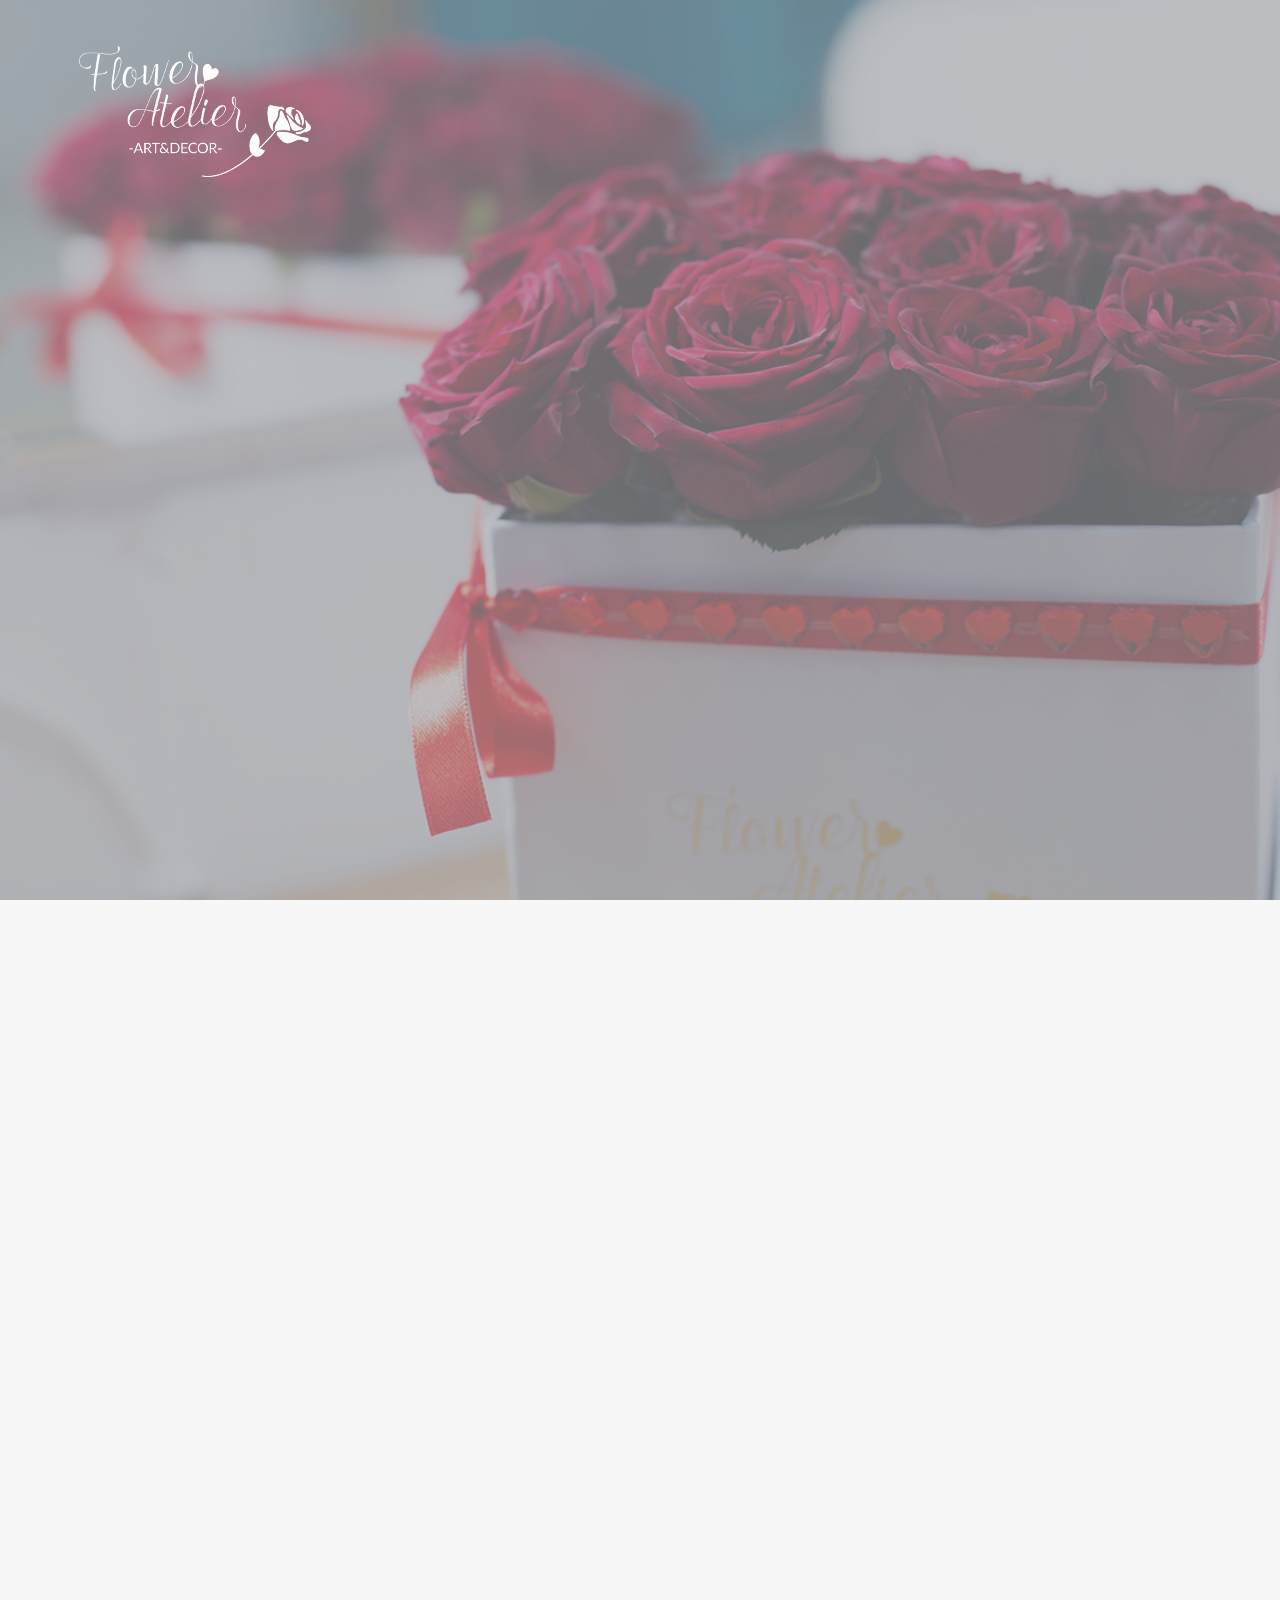
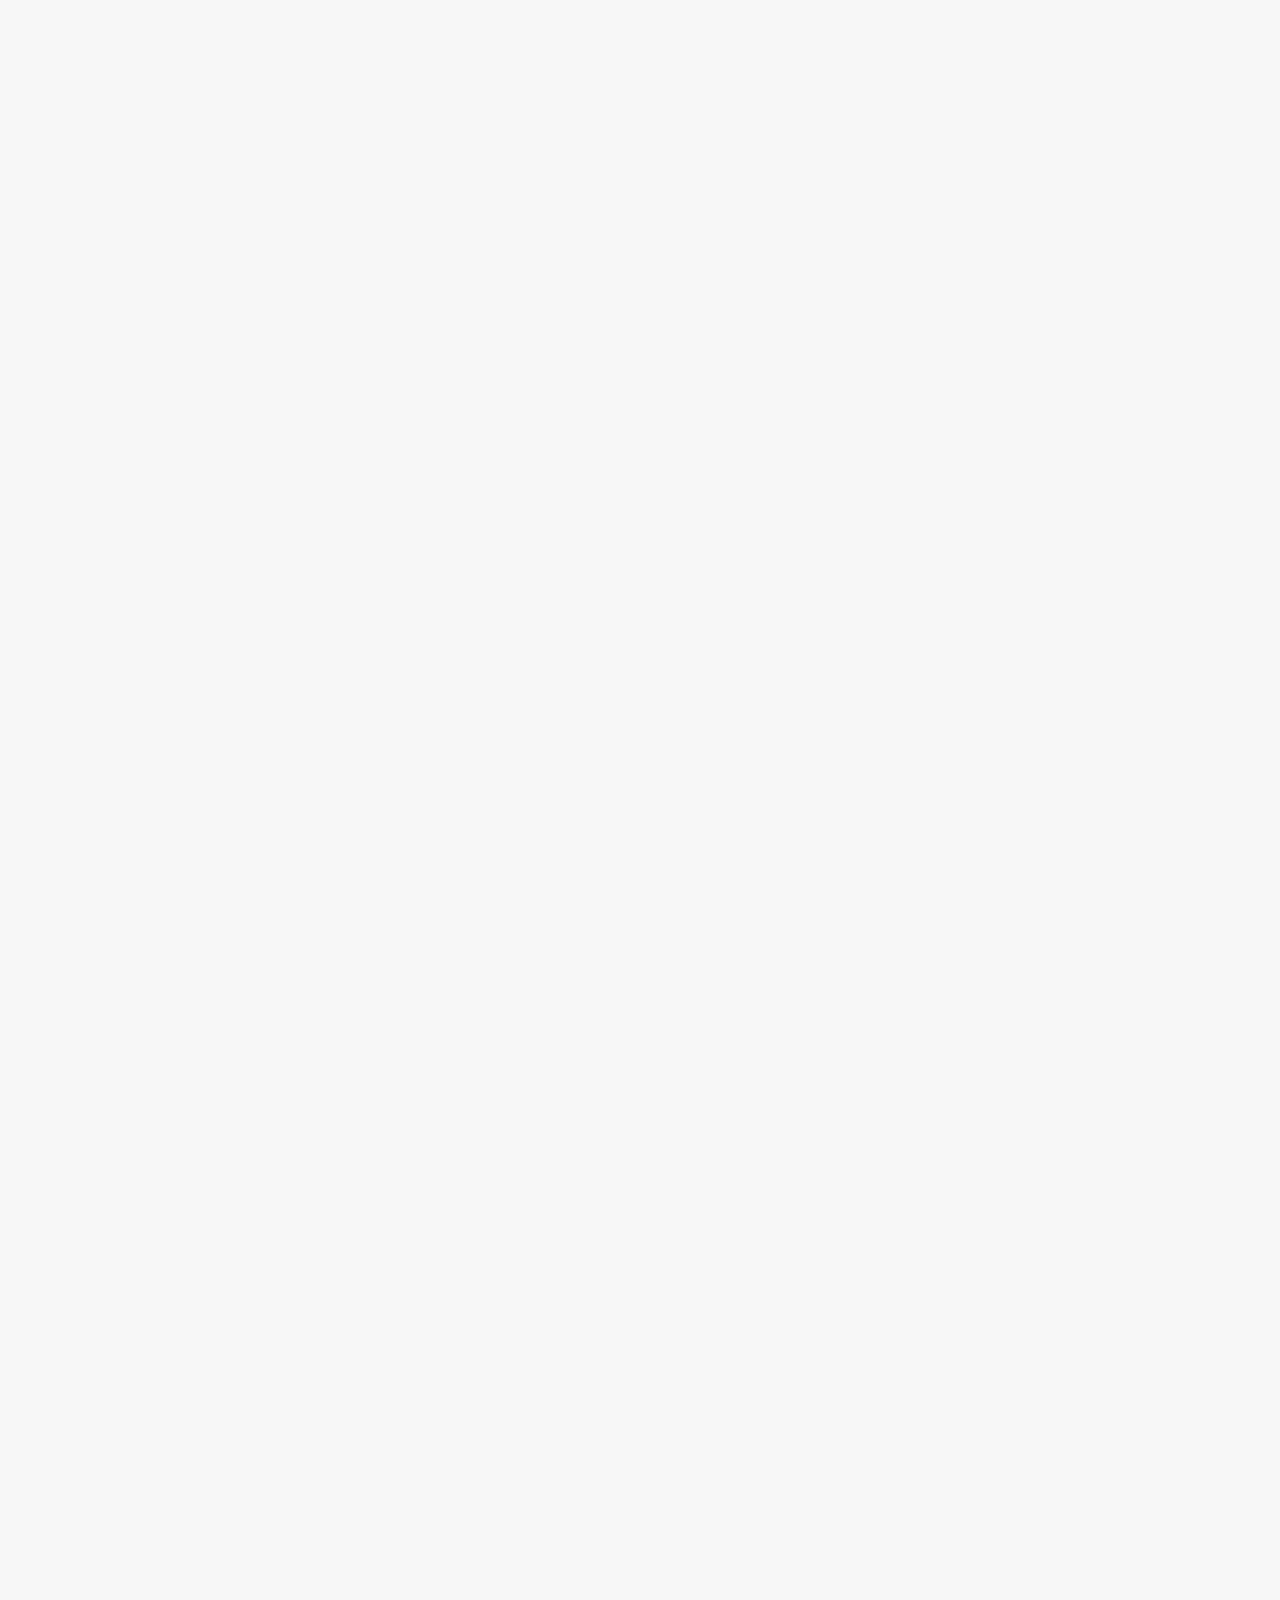
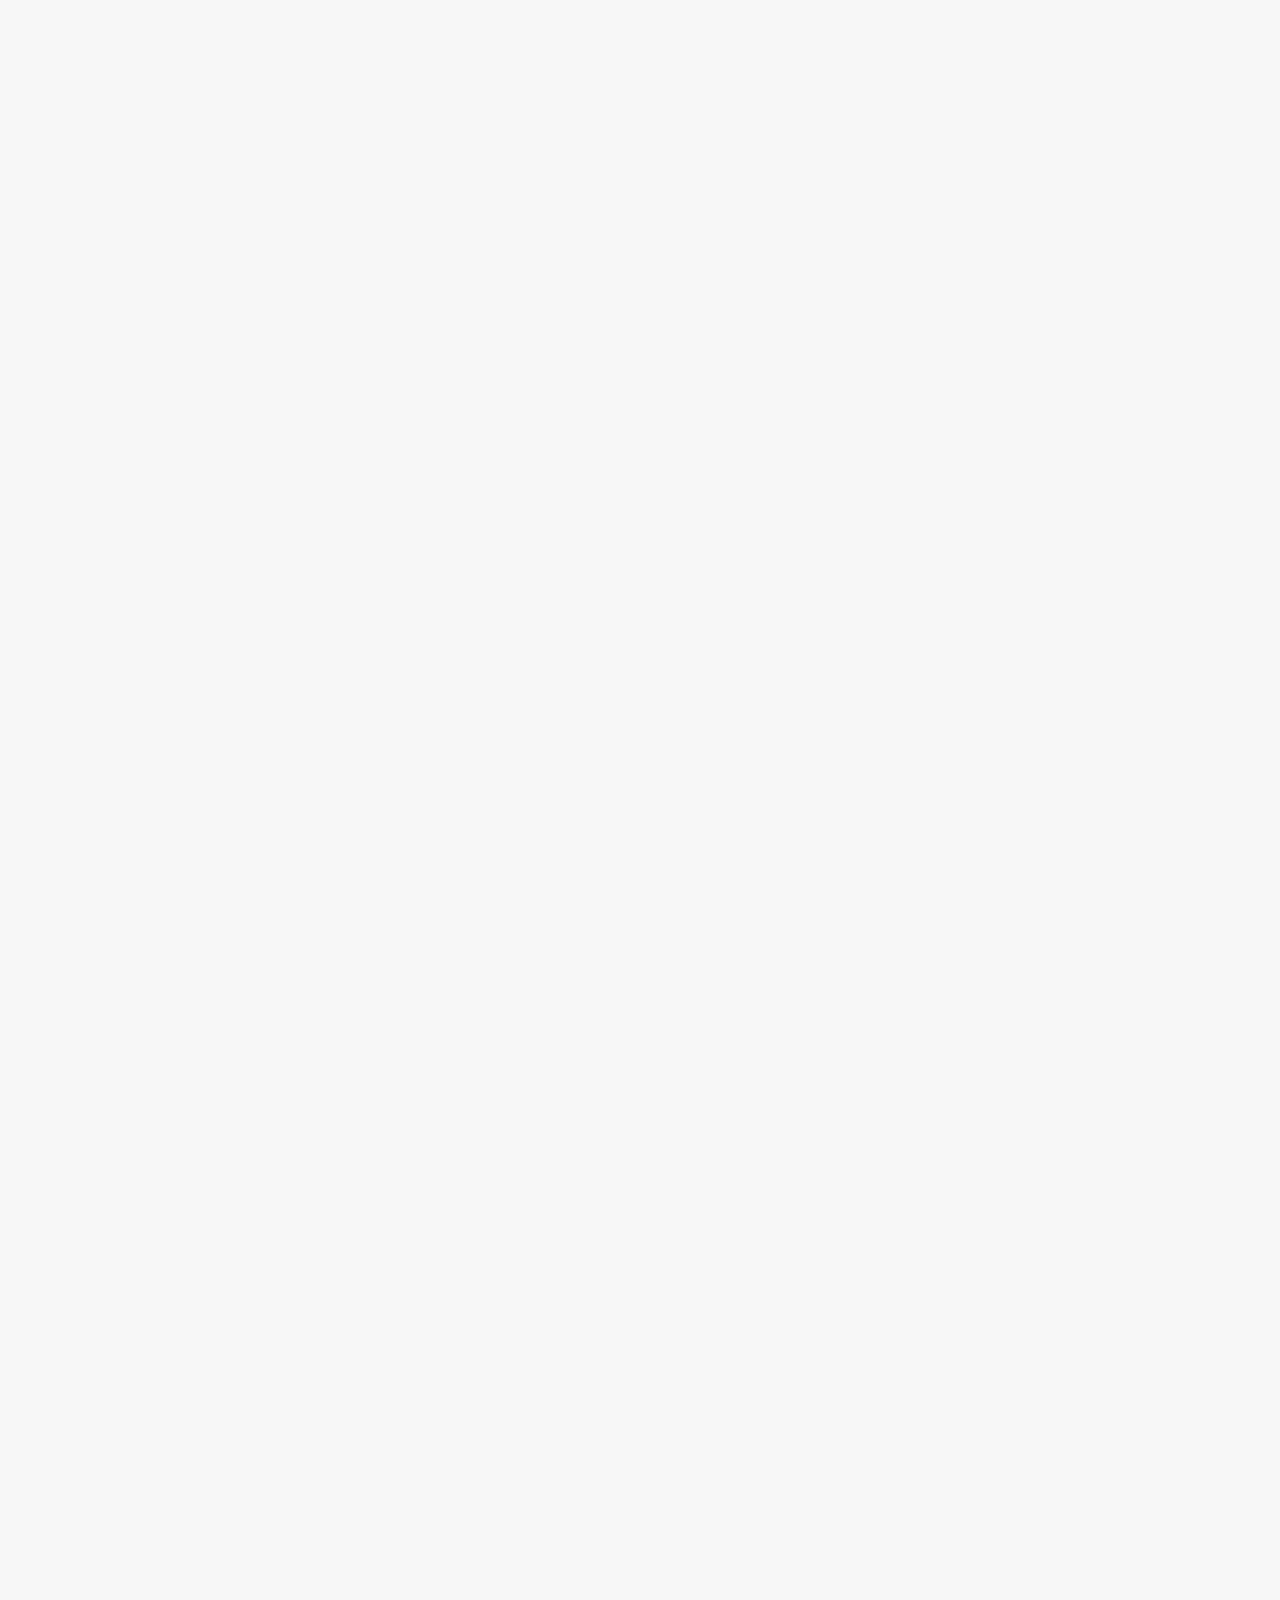
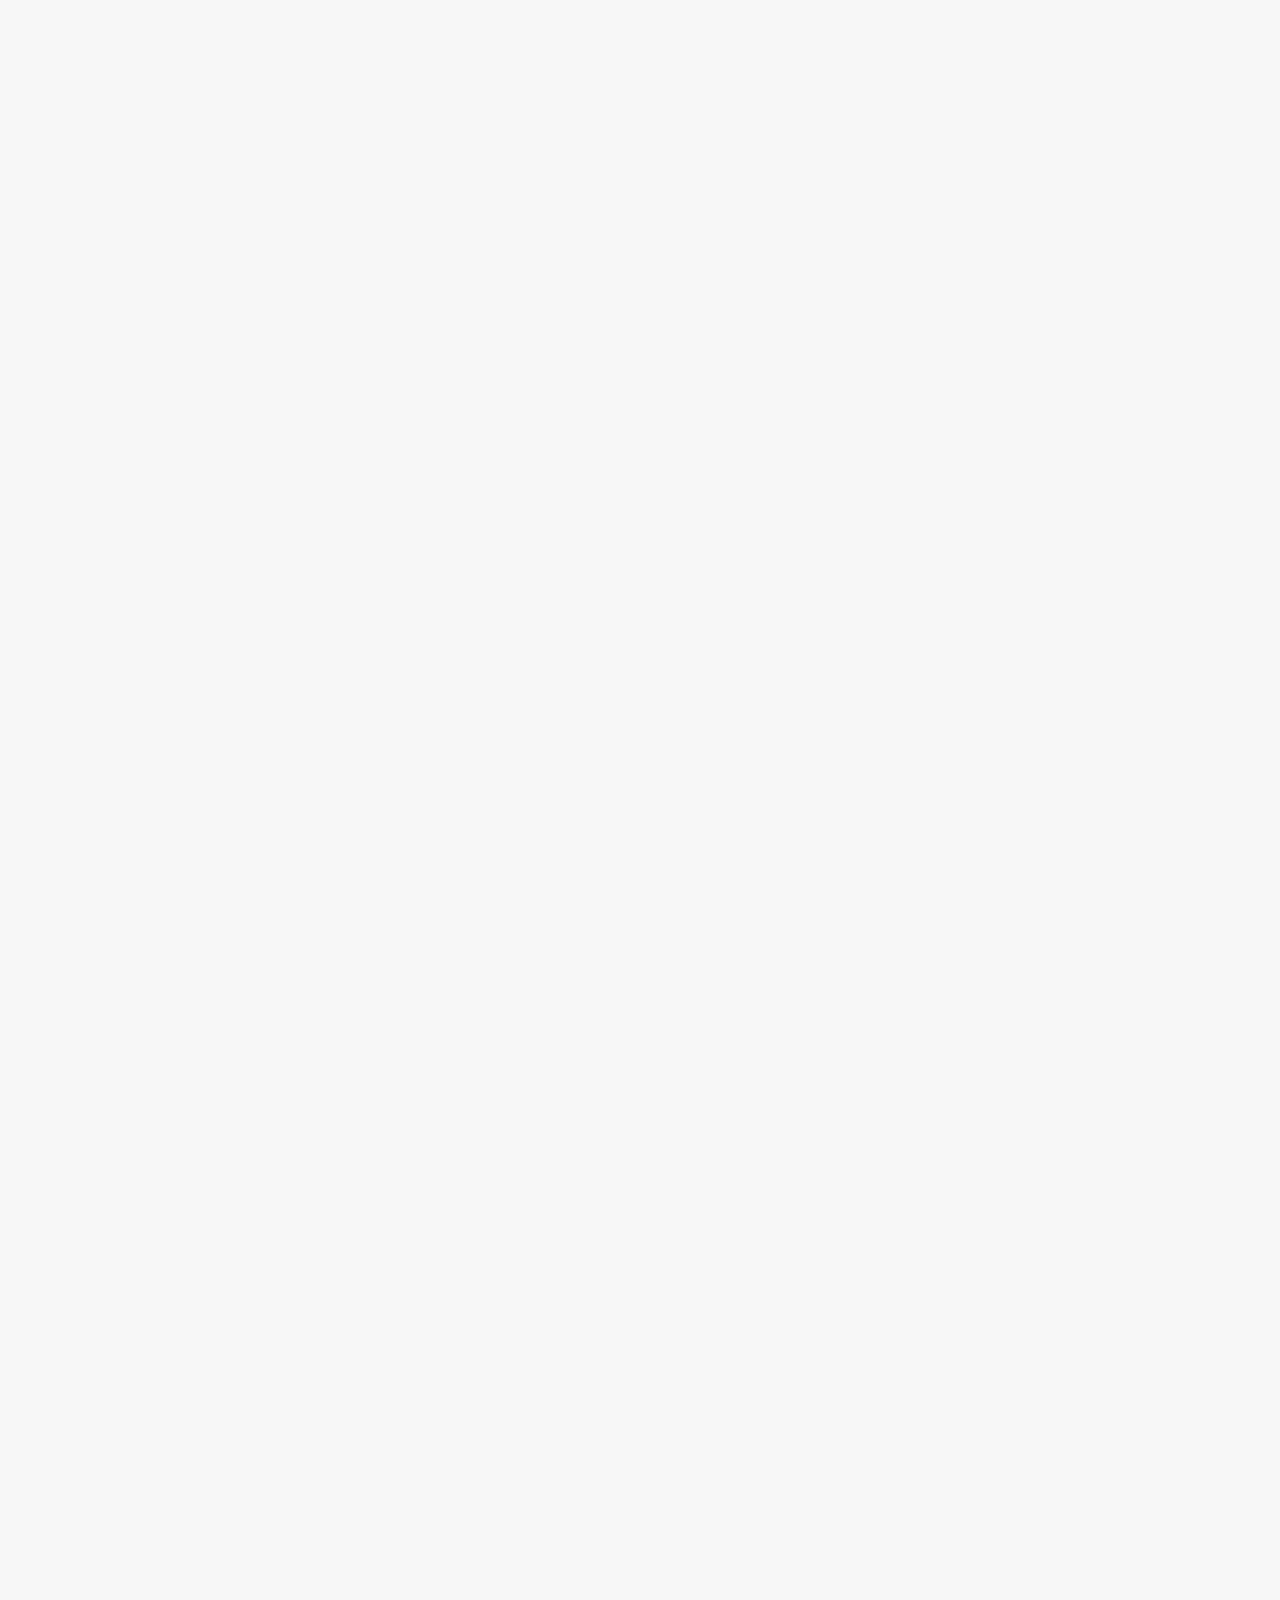
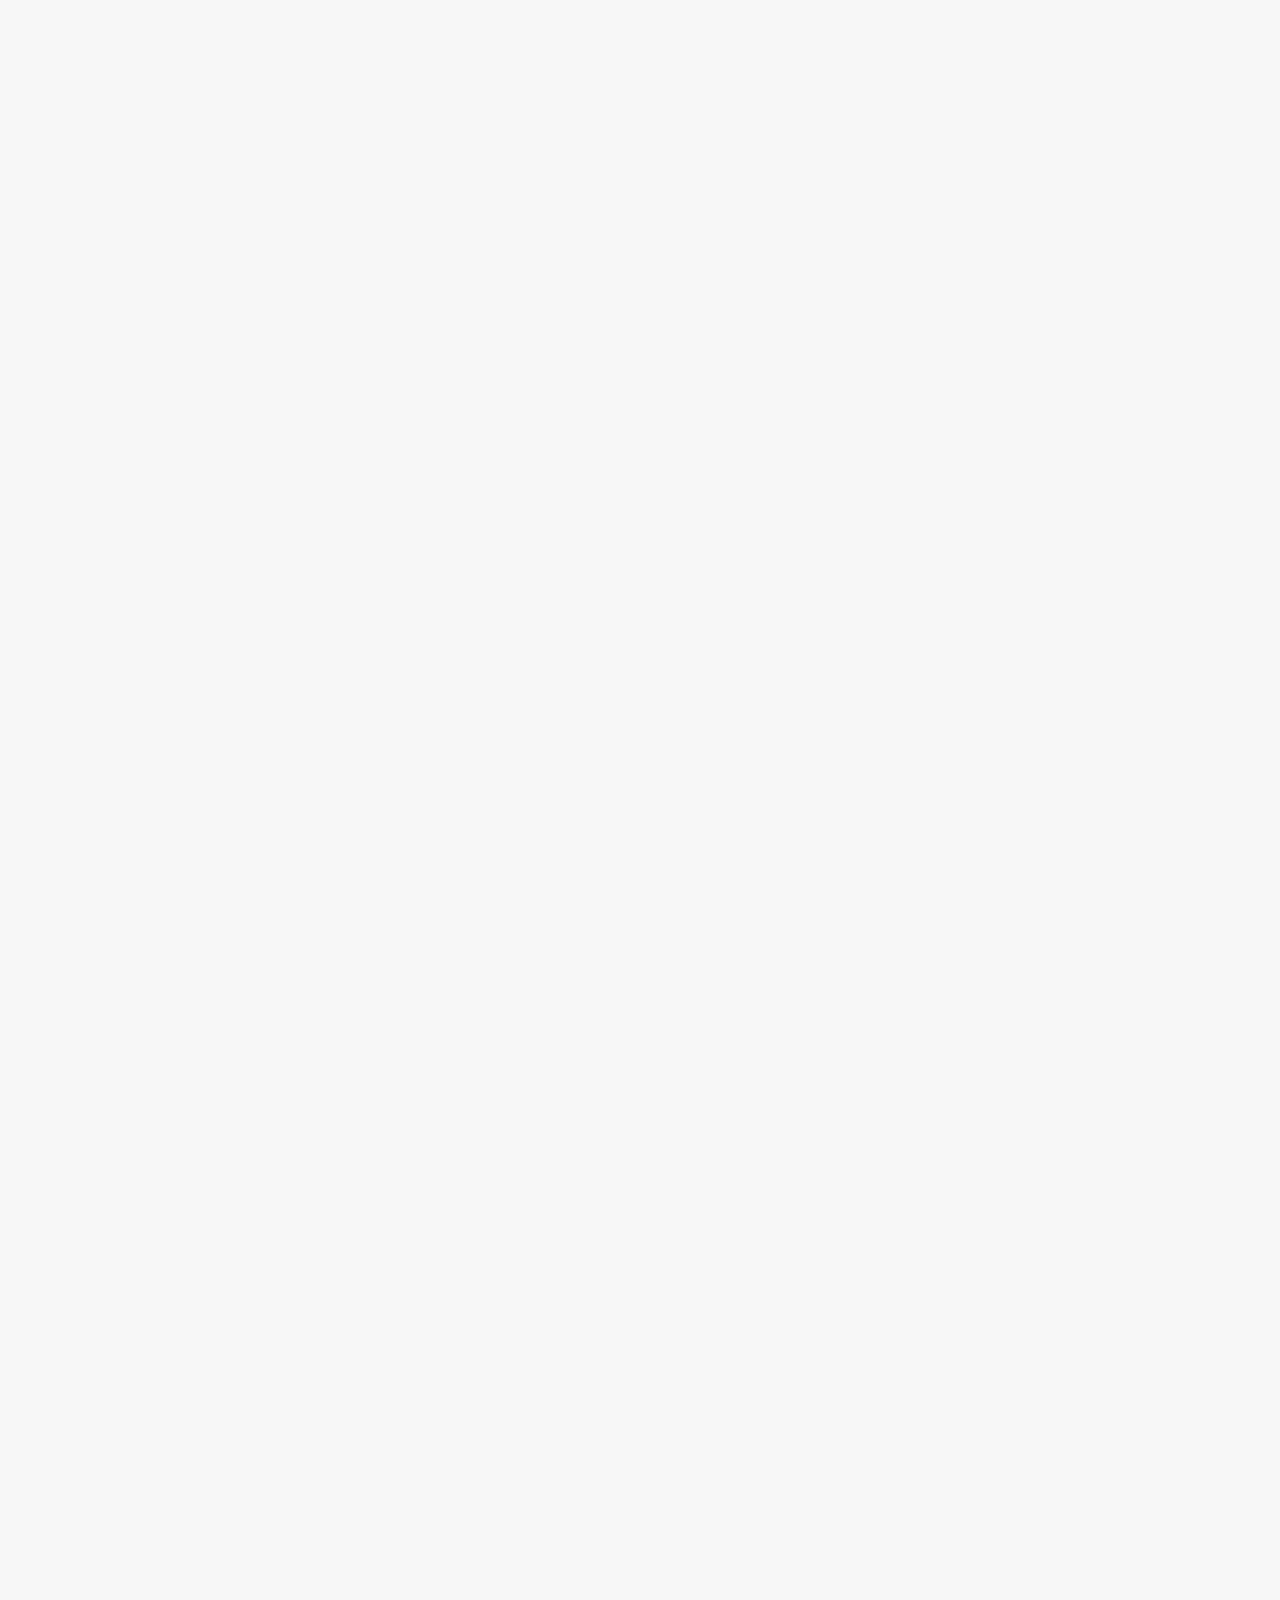
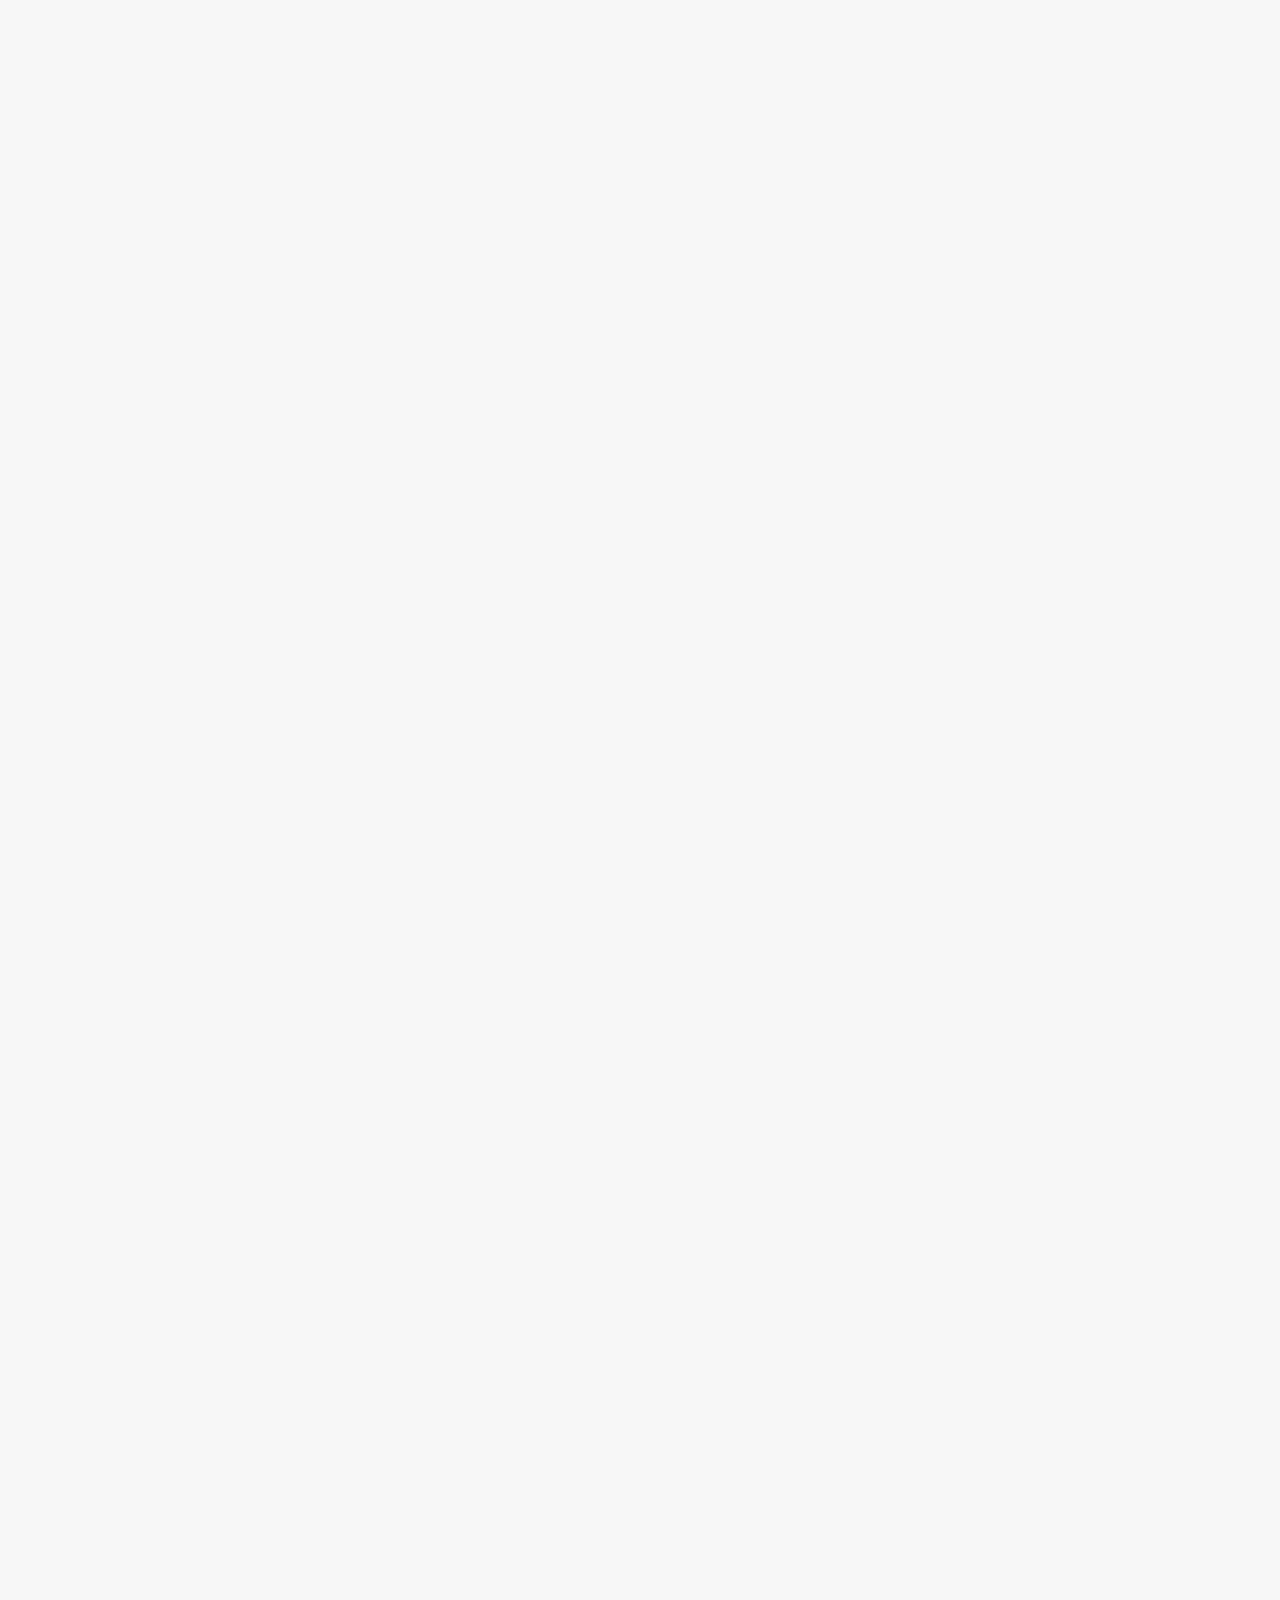
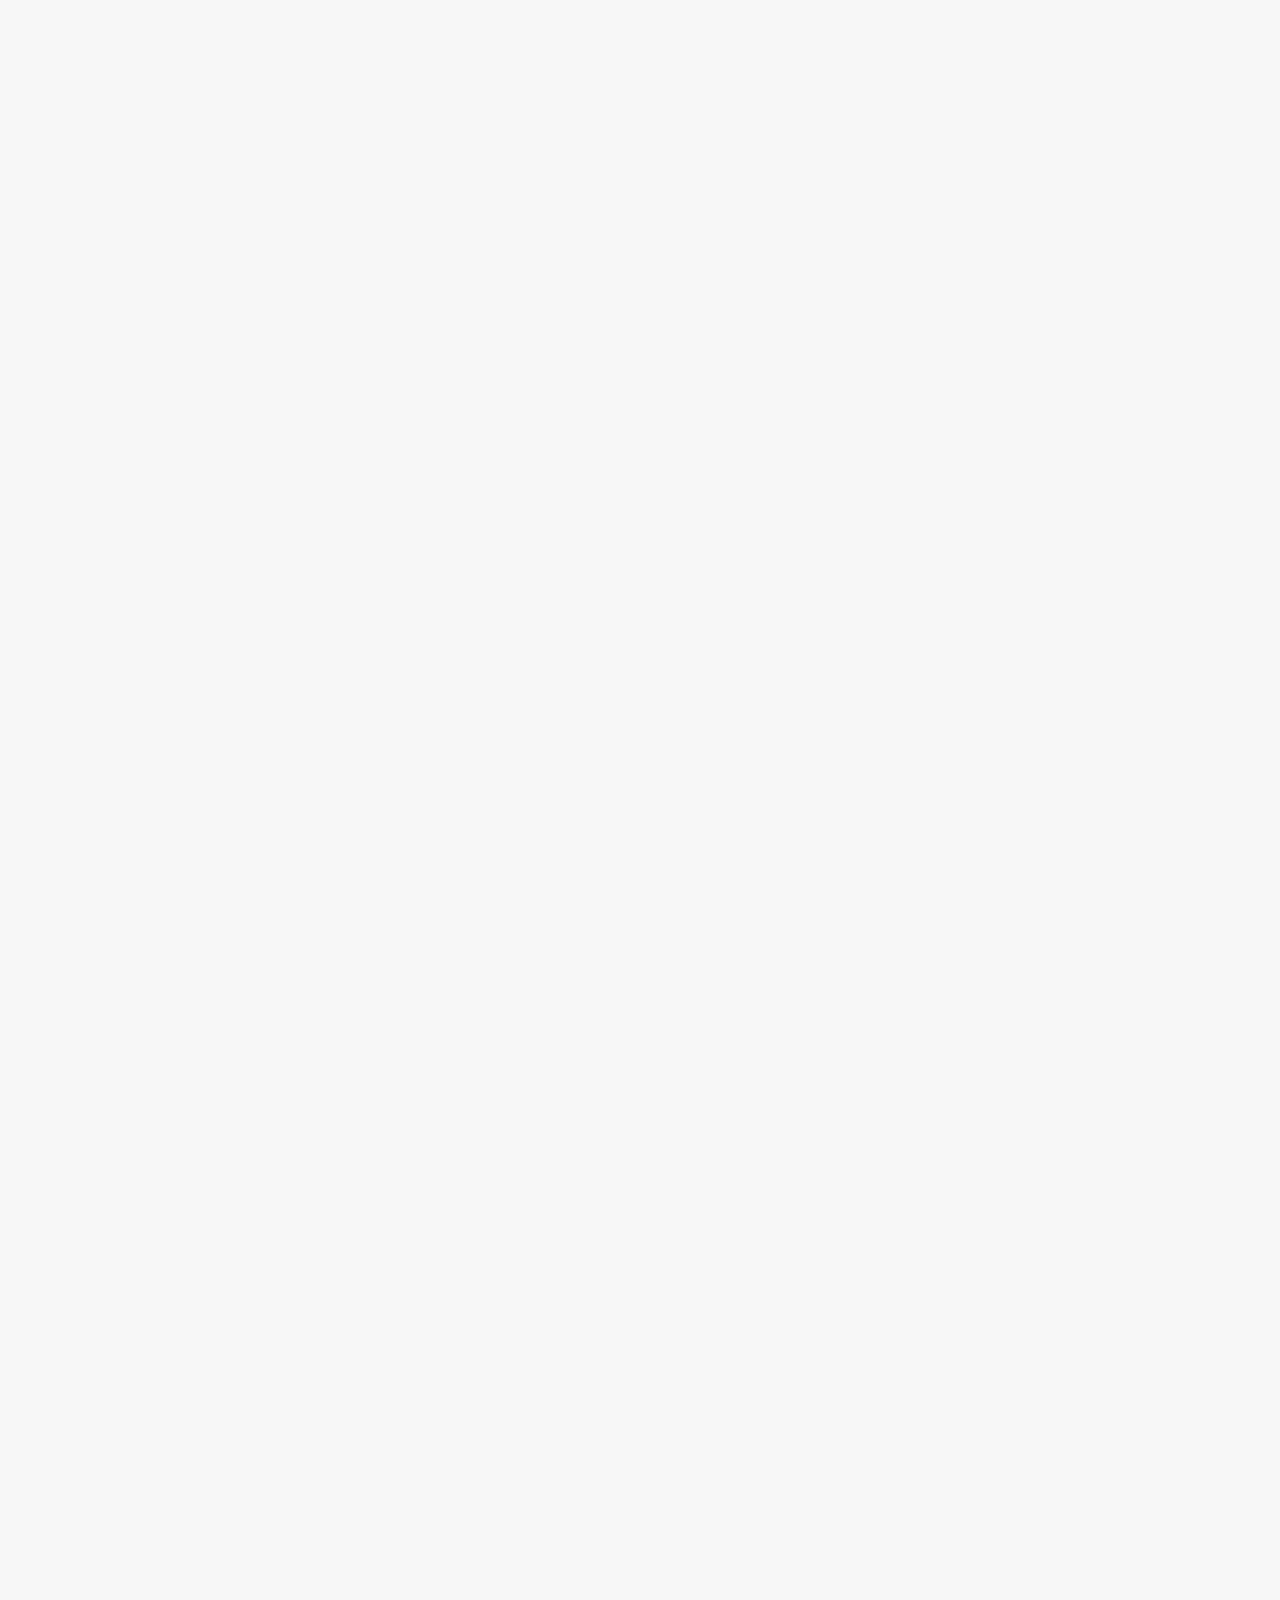
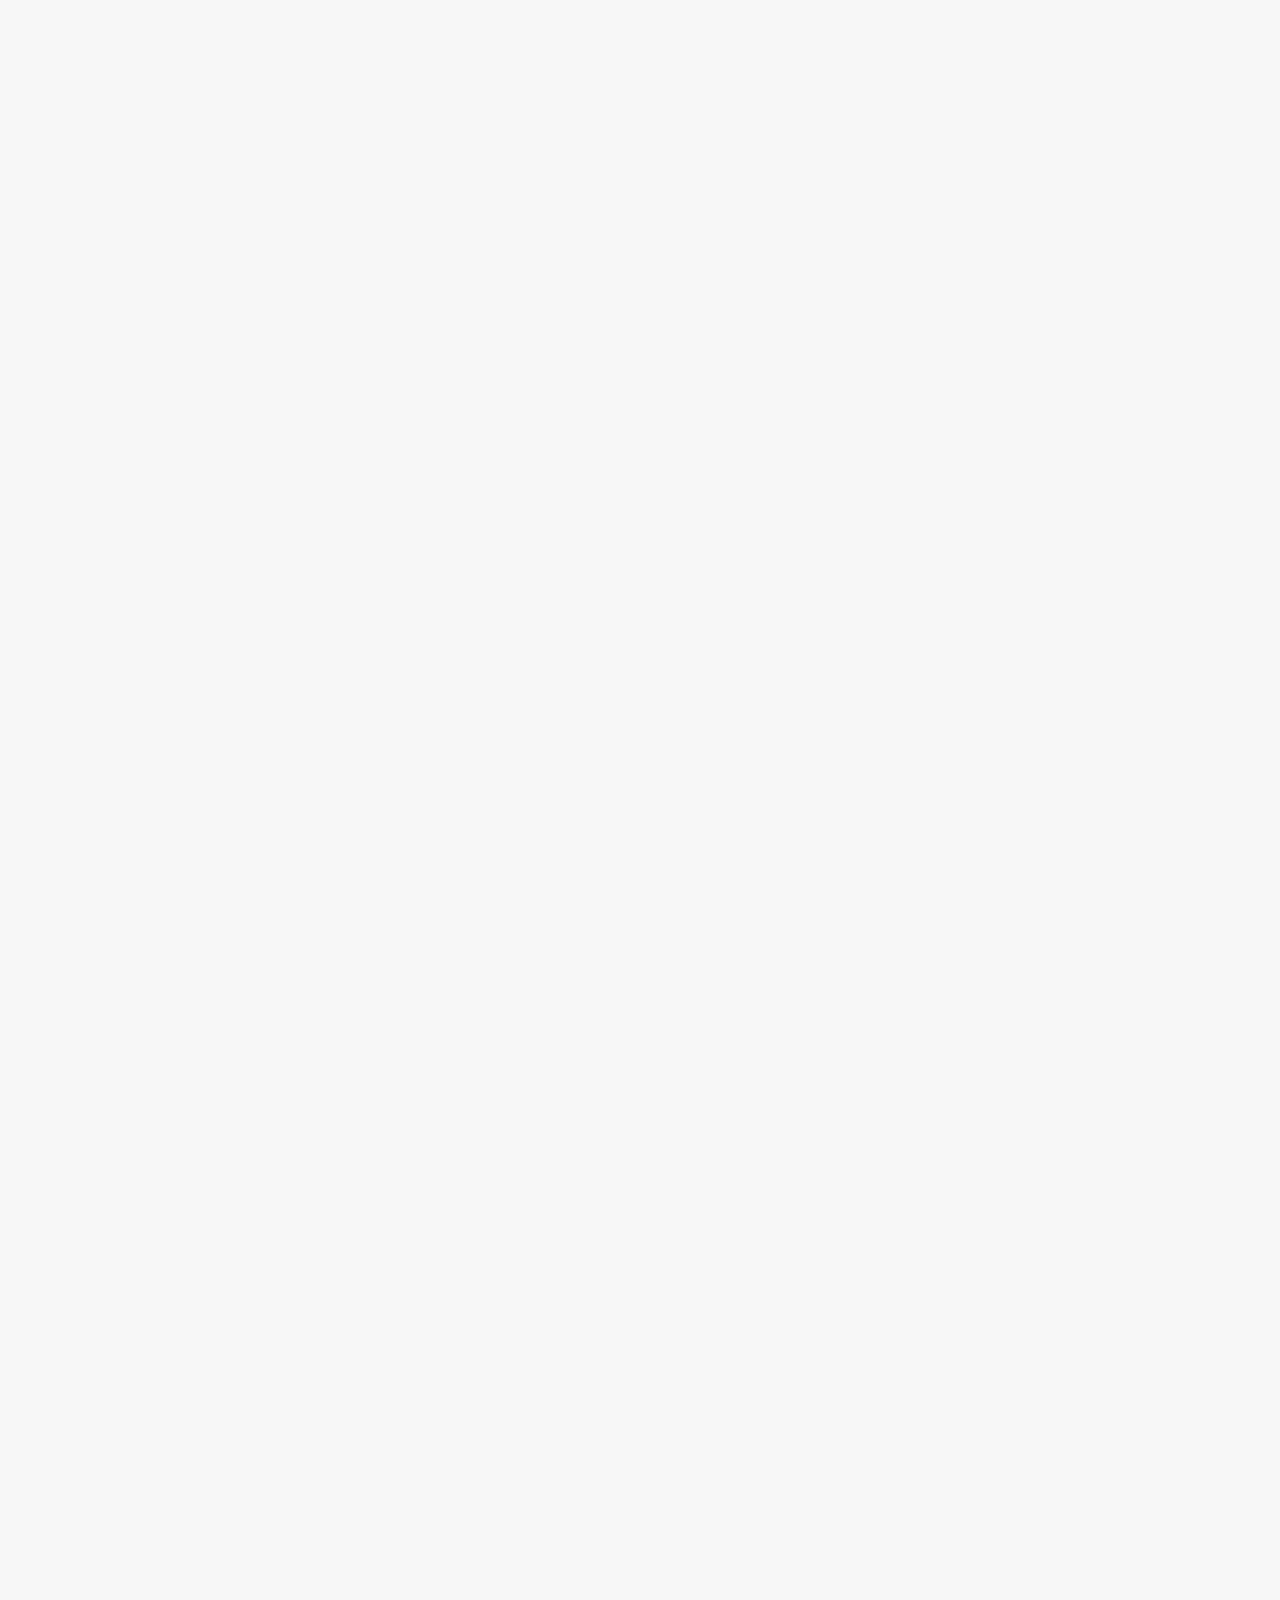
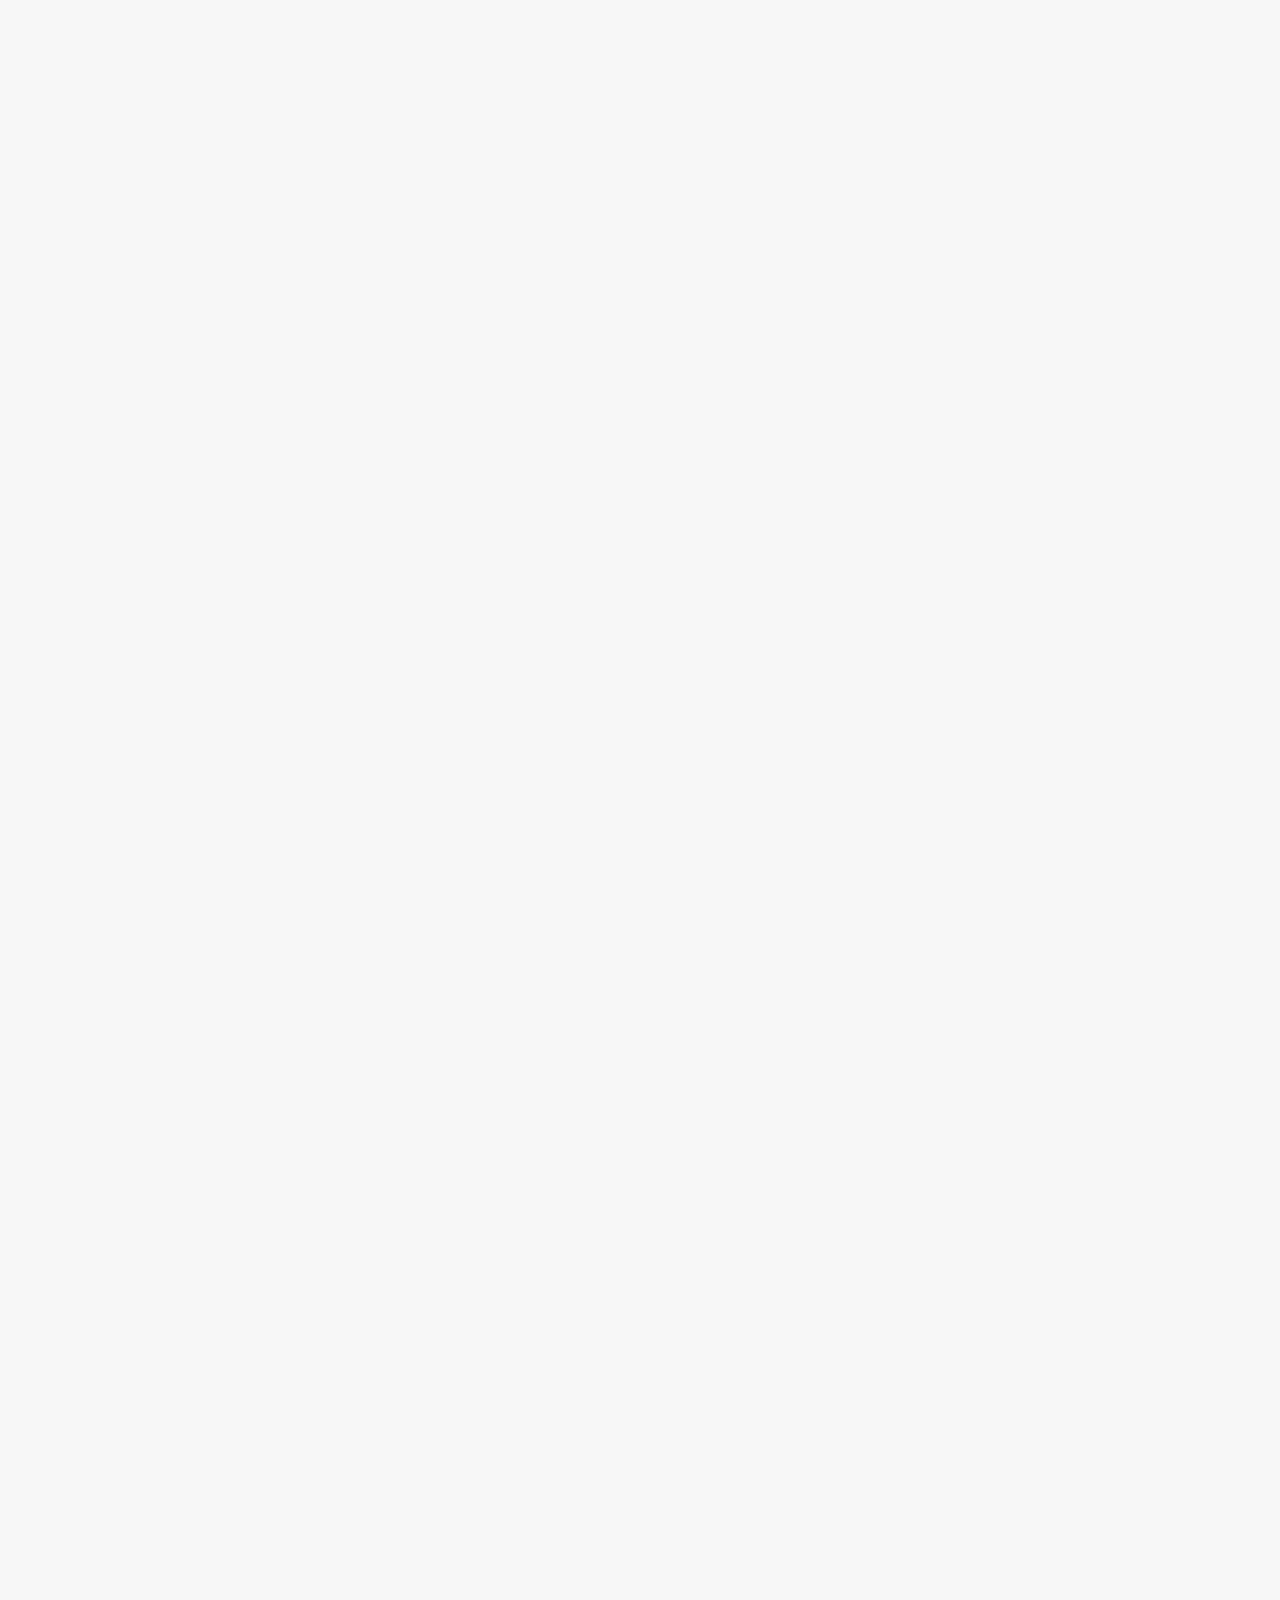
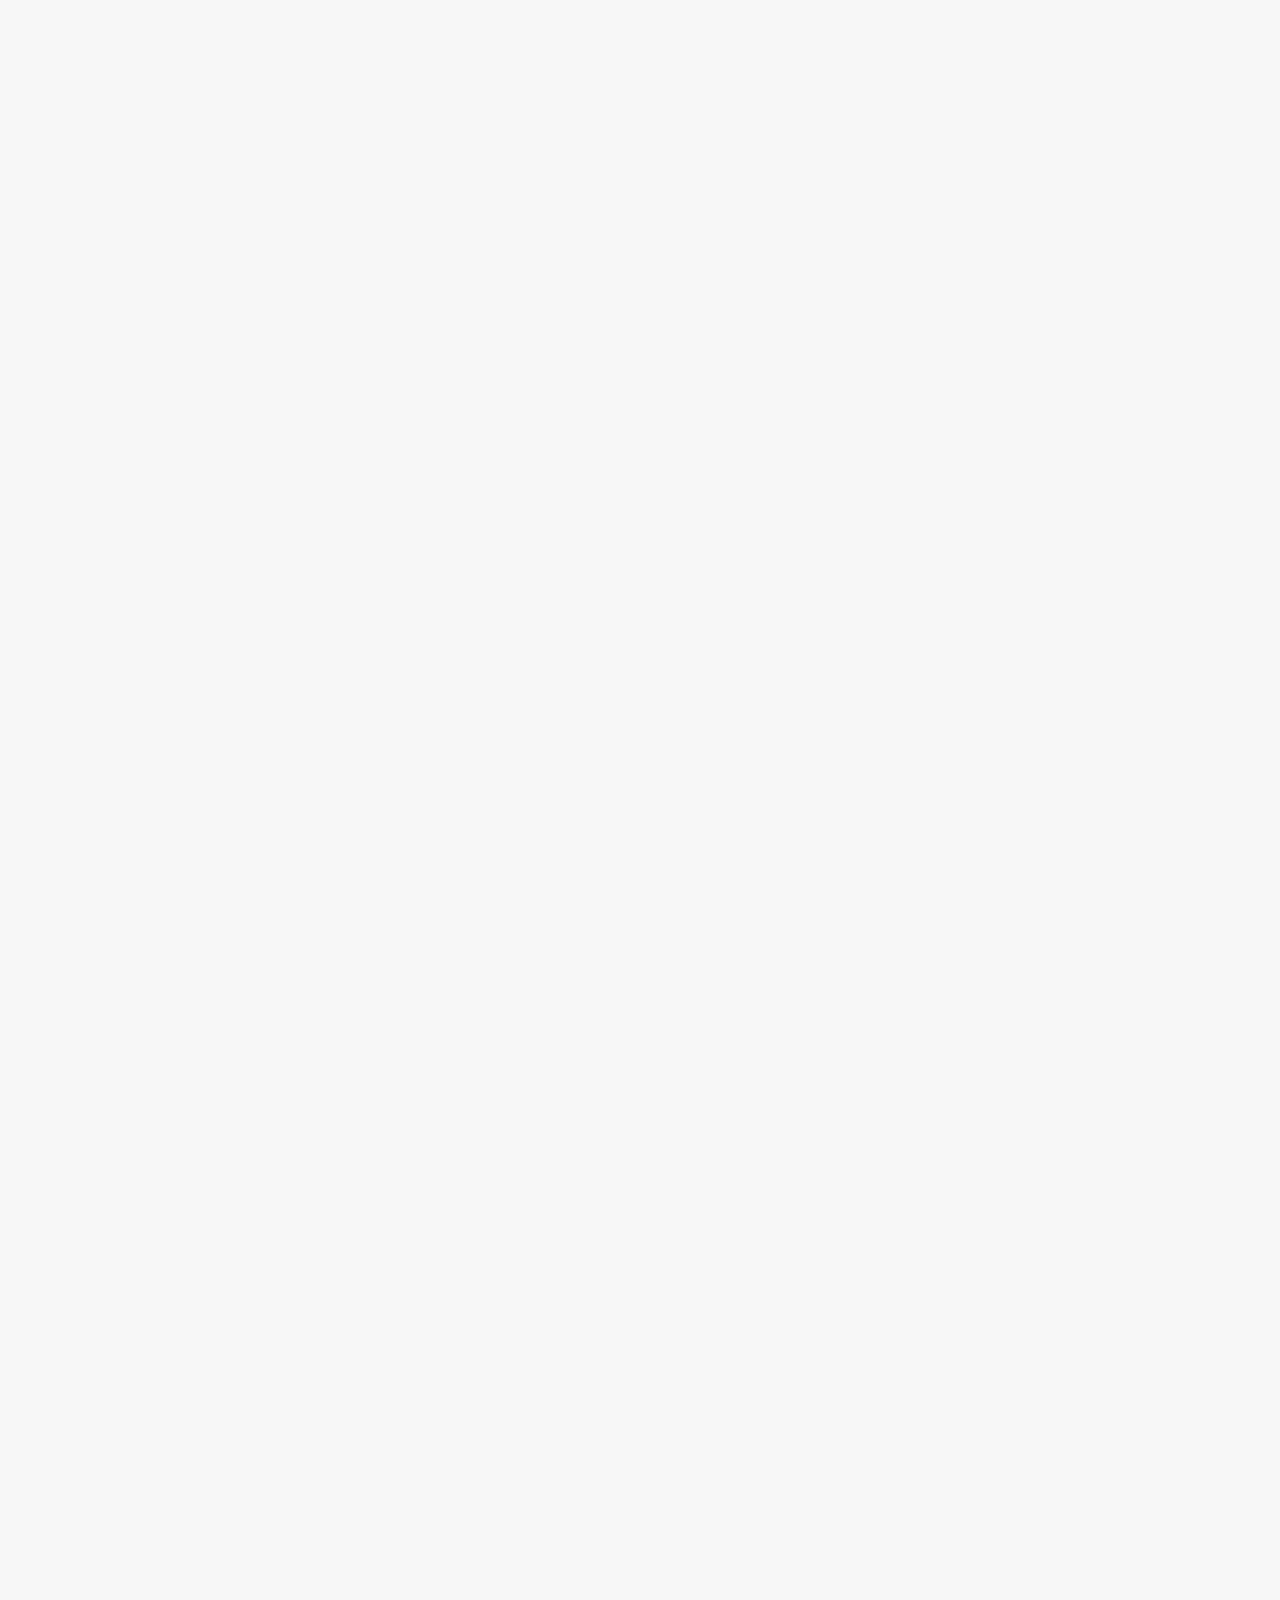
==== floweratelier/flowerboxy.html @ 3e1e6760 "initial commit" ====
<!DOCTYPE html>
<!--[if lt IE 7]>      <html class="no-js lt-ie9 lt-ie8 lt-ie7"> <![endif]-->
<!--[if IE 7]>         <html class="no-js lt-ie9 lt-ie8"> <![endif]-->
<!--[if IE 8]>         <html class="no-js lt-ie9"> <![endif]-->
<!--[if gt IE 8]><!--> <html class="no-js"> <!--<![endif]-->
	<head>
	<meta charset="utf-8">
	<meta http-equiv="X-UA-Compatible" content="IE=edge">
	<title>FlowerAtelier &mdash; Flowerbox galeria</title>
		<meta name="viewport" content="width=device-width, initial-scale=1">
		<meta name="description" content="Flower atelier" />
		<meta name="keywords" content="flowers, kwiaty, flower box, floweratelier, kwiaciarnia białystok, kwiaciarnia online, flower-atelier" />
		<meta name="author" content="jmiakisz" />

  <!-- 
	//////////////////////////////////////////////////////

	FREE HTML5 TEMPLATE 
	DESIGNED & DEVELOPED by FREEHTML5.CO
		
	Website: 		http://freehtml5.co/
	Email: 			info@freehtml5.co
	Twitter: 		http://twitter.com/fh5co
	Facebook: 		https://www.facebook.com/fh5co

	//////////////////////////////////////////////////////
	 -->

  	<!-- Facebook and Twitter integration -->
	<meta property="og:title" content=""/>
	<meta property="og:image" content=""/>
	<meta property="og:url" content=""/>
	<meta property="og:site_name" content=""/>
	<meta property="og:description" content=""/>
	<meta name="twitter:title" content="" />
	<meta name="twitter:image" content="" />
	<meta name="twitter:url" content="" />
	<meta name="twitter:card" content="" />

	<!-- Place favicon.ico and apple-touch-icon.png in the root directory -->
	<link rel="shortcut icon" href="favicon.ico">
	<!-- Google Fonts -->
		<link href='http://fonts.googleapis.com/css?family=Noto+Sans&subset=latin,latin-ext' rel='stylesheet' type='text/css'>
	<!-- Animate -->
	<link rel="stylesheet" href="css/animate.css">
	<!-- Flexslider -->
	<link rel="stylesheet" href="css/flexslider.css">
	<!-- Icomoon -->
	<link rel="stylesheet" href="css/icomoon.css">
	<!-- Bootstrap  -->
	<link rel="stylesheet" href="css/bootstrap.css">

	<link rel="stylesheet" href="css/style.css">


	<!-- Modernizr JS -->
	<script src="js/modernizr-2.6.2.min.js"></script>
	<!-- FOR IE9 below -->
	<!--[if lt IE 9]>
	<script src="js/respond.min.js"></script>
	<![endif]-->

	</head>
	<body>
	
	<div id="fh5co-header">
		<div class="container">
			<!-- Mobile Toggle Menu Button -->
			<a href="#" class="js-fh5co-nav-toggle fh5co-nav-toggle"><i></i></a>
			<div id="fh5co-logo">
				<a href="index.html"><img src="images/logoBiale.png"/></a>
			</div>
		</div>
	</div>
	<div id="fh5co-main">
		<div class="fh5co-overlay-mobile"></div>
		<div id="fh5co-home" class="js-fullheight" data-section="home">

			<div class="flexslider">
				
				<div class="fh5co-overlay"></div>
				<div class="fh5co-text">
					<div class="container">
						<div class="row text-center">
							<h1 class="animate-box">Flower boxy</h1>
							<div class="fh5co-go animate-box">
								<a href="#" class="js-fh5co-next">
									Zobacz galerię
									<span><i class="icon-arrow-down2"></i></span>
								</a>
								
							</div>
						</div>
					</div>
				</div>
			  	<ul class="slides">
			   	<li style="background-image: url(images/3a.png);" data-stellar-background-ratio="0.5"></li>
			  	</ul>

			</div>
		</div>

		<div id="fh5co-content">
			<div class="container">
				<div class="row r-pb">
					<div class="col-md-8 col-md-offset-2 text-center section-heading">
						<h2 class="fh5co-section-title animate-box">Flower box</h2>
						<p class="fh5co-lead animate-box">Z pasji do kwiatów tworzymy piękne i ekskluzywne kwiatowe boxy. Jest to idealny prezent, który z pewnością wywoła uśmiech na twarzy osoby obdarowanej. Dodatkowo macie Państwo ogromne możliwości presonalizacji każdego boxa poprzez wybór jego koloru, kwiatów jak również Waszego własnego napisu na pudełku.</p>
					</div>
				</div>

				<div class="row">
					<figure class="animate-box">
						<img src="images/1pa.png" alt="Flower boxy - różne rodzaje" class="img-responsive">
					</figure>
					<figure class="animate-box">
						<img src="images/2a.png" alt="Flower boxy - różne rodzaje" class="img-responsive">
					</figure>
					<figure class="animate-box">
						<img src="images/12a.png" alt="Flower boxy - różne rodzaje" class="img-responsive">
					</figure>
					<figure class="animate-box">
						<img src="images/4a.png" alt="Flower boxy - różne rodzaje" class="img-responsive">
					</figure>
					<figure class="animate-box">
						<img src="images/6a.png" alt="Flower boxy - różne rodzaje" class="img-responsive">
					</figure>
					<figure class="animate-box">
						<img src="images/8a.png" alt="Flower boxy - różne rodzaje" class="img-responsive">
					</figure>
					<figure class="animate-box">
						<img src="images/7a.png" alt="Flower boxy - różne rodzaje" class="img-responsive">
					</figure>
					<figure class="animate-box">
						<img src="images/11a.png" alt="Flower boxy - różne rodzaje" class="img-responsive">
					</figure>
					<figure class="animate-box">
						<img src="images/13.jpg" alt="Flower boxy - różne rodzaje" class="img-responsive">
					</figure>
					<figure class="animate-box">
						<img src="images/14.jpg" alt="Flower boxy - różne rodzaje" class="img-responsive">
					</figure>
					<figure class="animate-box">
						<img src="images/16.jpg" alt="Flower boxy - różne rodzaje" class="img-responsive">
					</figure>
					<figure class="animate-box">
						<img src="images/17.jpg" alt="Flower boxy - różne rodzaje" class="img-responsive">
					</figure>
					<figure class="animate-box">
						<img src="images/18.jpg" alt="Flower boxy - różne rodzaje" class="img-responsive">
					</figure>
					<figure class="animate-box">
						<img src="images/19.jpg" alt="Flower boxy - różne rodzaje" class="img-responsive">
					</figure>
					<figure class="animate-box">
					<img src="images/20.jpg" alt="Flower boxy - różne rodzaje" class="img-responsive">
				</figure>
					<figure class="animate-box">
						<img src="images/24.jpg" alt="Flower boxy - różne rodzaje" class="img-responsive">
					</figure>
					<figure class="animate-box">
						<img src="images/25.jpg" alt="Flower boxy - różne rodzaje" class="img-responsive">
					</figure>
					<figure class="animate-box">
						<img src="images/27.jpg" alt="Flower boxy - różne rodzaje" class="img-responsive">
					</figure>
					<figure class="animate-box">
						<img src="images/28.jpg" alt="Flower boxy - różne rodzaje" class="img-responsive">
					</figure>




				</div>
	
			</div>
		</div>

		<div id="fh5co-footer">
			<div class="container">
				<div class="row">
					<div class="col-md-6 col-sm-6 animate-box">
						<div class="fh5co-footer-widget">
							<p>&copy; FlowerAtelier @2016</p>
							<!--<p>Designed by <a href="http://freehtml5.co/">FREEHTML5.co</a> Demo Images: <a href="http://unsplash.com/" target="_blank">Unsplash</a> &amp; <a href="http://pexels.com/" target="_blank">Pexels</a></p>-->
						</div>
					</div>
					<div class="col-md-6 col-sm-6 animate-box">
						<div class="fh5co-footer-widget">
							<ul class="fh5co-social pull-right">
								<li><a href="https://www.facebook.com/floweratelier"><i class="icon-facebook"></i></a></li>
								<li><a href="https://www.instagram.com/floweratelier_pl/"><i class="icon-instagram"></i></a></li>
							</ul>
							<div class="fh5co-footer-widget">
							</div>
						</div>
					</div>
				</div>
			</div>
			</div><!-- END fh5co-page -->
</div>
	<!-- jQuery -->
	<script src="js/jquery.min.js"></script>
	<!-- jQuery Easing -->
	<script src="js/jquery.easing.1.3.js"></script>
	<!-- Bootstrap -->
	<script src="js/bootstrap.min.js"></script>
	<!-- Waypoints -->
	<script src="js/jquery.waypoints.min.js"></script>
	<!-- Stellar Parallax -->
	<script src="js/jquery.stellar.min.js"></script>
	<!-- Flexslider -->
	<script src="js/jquery.flexslider-min.js"></script>
	<!-- Main JS -->
	<script src="js/main.js"></script>

	</body>
</html>
---- floweratelier/css/flexslider.css ----
@font-face{font-family:'flexslider-icon';src:url('fonts/flexslider-icon.eot');src:url('fonts/flexslider-icon.eot?#iefix') format('embedded-opentype'), url('fonts/flexslider-icon.woff') format('woff'), url('fonts/flexslider-icon.ttf') format('truetype'), url('fonts/flexslider-icon.svg#flexslider-icon') format('svg');font-weight:normal;font-style:normal;}
.flex-container a:hover,
.flex-slider a:hover{outline:none;}
.slides,
.slides > li,
.flex-control-nav,
.flex-direction-nav{margin:0;padding:0;list-style:none;}
.flex-pauseplay span{text-transform:capitalize;}
.flexslider{margin:0;padding:0;}
.flexslider .slides > li{display:none;-webkit-backface-visibility:hidden;}
.flexslider .slides img{width:100%;display:block;}
.flexslider .slides:after{content:"\0020";display:block;clear:both;visibility:hidden;line-height:0;height:0;}
html[xmlns] .flexslider .slides{display:block;}
* html .flexslider .slides{height:1%;}
.no-js .flexslider .slides > li:first-child{display:block;}
.flexslider{margin:0 0 60px;background:#ffffff;border:4px solid #ffffff;position:relative;zoom:1;-webkit-border-radius:4px;-moz-border-radius:4px;border-radius:4px;-webkit-box-shadow:'' 0 1px 4px rgba(0, 0, 0, 0.2);-moz-box-shadow:'' 0 1px 4px rgba(0, 0, 0, 0.2);-o-box-shadow:'' 0 1px 4px rgba(0, 0, 0, 0.2);box-shadow:'' 0 1px 4px rgba(0, 0, 0, 0.2);}
.flexslider .slides{zoom:1;}
.flexslider .slides img{height:auto;-moz-user-select:none;}
.flex-viewport{max-height:2000px;-webkit-transition:all 1s ease;-moz-transition:all 1s ease;-ms-transition:all 1s ease;-o-transition:all 1s ease;transition:all 1s ease;}
.loading .flex-viewport{max-height:300px;}
.carousel li{margin-right:5px;}
.flex-direction-nav{*height:0;}
.flex-direction-nav a{text-decoration:none;display:block;width:40px;height:40px;margin:-20px 0 0;position:absolute;top:50%;z-index:10;overflow:hidden;opacity:0;cursor:pointer;color:rgba(0, 0, 0, 0.8);text-shadow:1px 1px 0 rgba(255, 255, 255, 0.3);-webkit-transition:all 0.3s ease-in-out;-moz-transition:all 0.3s ease-in-out;-ms-transition:all 0.3s ease-in-out;-o-transition:all 0.3s ease-in-out;transition:all 0.3s ease-in-out;}
.flex-direction-nav a:before{font-family:"flexslider-icon";font-size:40px;display:inline-block;content:'\f001';color:rgba(0, 0, 0, 0.8);text-shadow:1px 1px 0 rgba(255, 255, 255, 0.3);}
.flex-direction-nav a.flex-next:before{content:'\f002';}
.flex-direction-nav .flex-prev{left:-50px;}
.flex-direction-nav .flex-next{right:-50px;text-align:right;}
.flexslider:hover .flex-direction-nav .flex-prev{opacity:0.7;left:10px;}
.flexslider:hover .flex-direction-nav .flex-prev:hover{opacity:1;}
.flexslider:hover .flex-direction-nav .flex-next{opacity:0.7;right:10px;}
.flexslider:hover .flex-direction-nav .flex-next:hover{opacity:1;}
.flex-direction-nav .flex-disabled{opacity:0!important;filter:alpha(opacity=0);cursor:default;z-index:-1;}
.flex-pauseplay a{display:block;width:20px;height:20px;position:absolute;bottom:5px;left:10px;opacity:0.8;z-index:10;overflow:hidden;cursor:pointer;color:#000;}
.flex-pauseplay a:before{font-family:"flexslider-icon";font-size:20px;display:inline-block;content:'\f004';}
.flex-pauseplay a:hover{opacity:1;}
.flex-pauseplay a.flex-play:before{content:'\f003';}
.flex-control-nav{width:100%;position:absolute;bottom:-40px;text-align:center;}
.flex-control-nav li{margin:0 6px;display:inline-block;zoom:1;*display:inline;}
.flex-control-paging li a{width:11px;height:11px;display:block;background:#666;background:rgba(0, 0, 0, 0.5);cursor:pointer;text-indent:-9999px;-webkit-box-shadow:inset 0 0 3px rgba(0, 0, 0, 0.3);-moz-box-shadow:inset 0 0 3px rgba(0, 0, 0, 0.3);-o-box-shadow:inset 0 0 3px rgba(0, 0, 0, 0.3);box-shadow:inset 0 0 3px rgba(0, 0, 0, 0.3);-webkit-border-radius:20px;-moz-border-radius:20px;border-radius:20px;}
.flex-control-paging li a:hover{background:#333;background:rgba(0, 0, 0, 0.7);}
.flex-control-paging li a.flex-active{background:#000;background:rgba(0, 0, 0, 0.9);cursor:default;}
.flex-control-thumbs{margin:5px 0 0;position:static;overflow:hidden;}
.flex-control-thumbs li{width:25%;float:left;margin:0;}
.flex-control-thumbs img{width:100%;height:auto;display:block;opacity:.7;cursor:pointer;-moz-user-select:none;-webkit-transition:all 1s ease;-moz-transition:all 1s ease;-ms-transition:all 1s ease;-o-transition:all 1s ease;transition:all 1s ease;}
.flex-control-thumbs img:hover{opacity:1;}
.flex-control-thumbs .flex-active{opacity:1;cursor:default;}
@media screen and (max-width:860px){.flex-direction-nav .flex-prev{opacity:1;left:10px;}
.flex-direction-nav .flex-next{opacity:1;right:10px;}
}
---- floweratelier/css/icomoon.css ----
@font-face {
    font-family: 'icomoon';
    src:    url('../fonts/icomoon/icomoon.eot?85cwyn');
    src:    url('../fonts/icomoon/icomoon.eot?85cwyn#iefix') format('embedded-opentype'),
        url('../fonts/icomoon/icomoon.ttf?85cwyn') format('truetype'),
        url('../fonts/icomoon/icomoon.woff?85cwyn') format('woff'),
        url('../fonts/icomoon/icomoon.svg?85cwyn#icomoon') format('svg');
    font-weight: normal;
    font-style: normal;
}

[class^="icon-"], [class*=" icon-"] {
    /* use !important to prevent issues with browser extensions that change fonts */
    font-family: 'icomoon' !important;
    speak: none;
    font-style: normal;
    font-weight: normal;
    font-variant: normal;
    text-transform: none;
    line-height: 1;

    /* Better Font Rendering =========== */
    -webkit-font-smoothing: antialiased;
    -moz-osx-font-smoothing: grayscale;
}

.icon-add-to-list:before {
    content: "\e900";
}
.icon-classic-computer:before {
    content: "\e901";
}
.icon-controller-fast-backward:before {
    content: "\e902";
}
.icon-creative-commons-attribution:before {
    content: "\e903";
}
.icon-creative-commons-noderivs:before {
    content: "\e904";
}
.icon-creative-commons-noncommercial-eu:before {
    content: "\e905";
}
.icon-creative-commons-noncommercial-us:before {
    content: "\e906";
}
.icon-creative-commons-public-domain:before {
    content: "\e907";
}
.icon-creative-commons-remix:before {
    content: "\e908";
}
.icon-creative-commons-share:before {
    content: "\e909";
}
.icon-creative-commons-sharealike:before {
    content: "\e90a";
}
.icon-creative-commons:before {
    content: "\e90b";
}
.icon-document-landscape:before {
    content: "\e90c";
}
.icon-remove-user:before {
    content: "\e90d";
}
.icon-warning:before {
    content: "\e90e";
}
.icon-arrow-bold-down:before {
    content: "\e90f";
}
.icon-arrow-bold-left:before {
    content: "\e910";
}
.icon-arrow-bold-right:before {
    content: "\e911";
}
.icon-arrow-bold-up:before {
    content: "\e912";
}
.icon-arrow-down:before {
    content: "\e913";
}
.icon-arrow-left:before {
    content: "\e914";
}
.icon-arrow-long-down:before {
    content: "\e915";
}
.icon-arrow-long-left:before {
    content: "\e916";
}
.icon-arrow-long-right:before {
    content: "\e917";
}
.icon-arrow-long-up:before {
    content: "\e918";
}
.icon-arrow-right:before {
    content: "\e919";
}
.icon-arrow-up:before {
    content: "\e91a";
}
.icon-arrow-with-circle-down:before {
    content: "\e91b";
}
.icon-arrow-with-circle-left:before {
    content: "\e91c";
}
.icon-arrow-with-circle-right:before {
    content: "\e91d";
}
.icon-arrow-with-circle-up:before {
    content: "\e91e";
}
.icon-bookmark:before {
    content: "\e91f";
}
.icon-bookmarks:before {
    content: "\e920";
}
.icon-chevron-down:before {
    content: "\e921";
}
.icon-chevron-left:before {
    content: "\e922";
}
.icon-chevron-right:before {
    content: "\e923";
}
.icon-chevron-small-down:before {
    content: "\e924";
}
.icon-chevron-small-left:before {
    content: "\e925";
}
.icon-chevron-small-right:before {
    content: "\e926";
}
.icon-chevron-small-up:before {
    content: "\e927";
}
.icon-chevron-thin-down:before {
    content: "\e928";
}
.icon-chevron-thin-left:before {
    content: "\e929";
}
.icon-chevron-thin-right:before {
    content: "\e92a";
}
.icon-chevron-thin-up:before {
    content: "\e92b";
}
.icon-chevron-up:before {
    content: "\e92c";
}
.icon-chevron-with-circle-down:before {
    content: "\e92d";
}
.icon-chevron-with-circle-left:before {
    content: "\e92e";
}
.icon-chevron-with-circle-right:before {
    content: "\e92f";
}
.icon-chevron-with-circle-up:before {
    content: "\e930";
}
.icon-cloud:before {
    content: "\e931";
}
.icon-controller-fast-forward:before {
    content: "\e932";
}
.icon-controller-jump-to-start:before {
    content: "\e933";
}
.icon-controller-next:before {
    content: "\e934";
}
.icon-controller-paus:before {
    content: "\e935";
}
.icon-controller-play:before {
    content: "\e936";
}
.icon-controller-record:before {
    content: "\e937";
}
.icon-controller-stop:before {
    content: "\e938";
}
.icon-controller-volume:before {
    content: "\e939";
}
.icon-dot-single:before {
    content: "\e93a";
}
.icon-dots-three-horizontal:before {
    content: "\e93b";
}
.icon-dots-three-vertical:before {
    content: "\e93c";
}
.icon-dots-two-horizontal:before {
    content: "\e93d";
}
.icon-dots-two-vertical:before {
    content: "\e93e";
}
.icon-download:before {
    content: "\e93f";
}
.icon-emoji-flirt:before {
    content: "\e940";
}
.icon-flow-branch:before {
    content: "\e941";
}
.icon-flow-cascade:before {
    content: "\e942";
}
.icon-flow-line:before {
    content: "\e943";
}
.icon-flow-parallel:before {
    content: "\e944";
}
.icon-flow-tree:before {
    content: "\e945";
}
.icon-install:before {
    content: "\e946";
}
.icon-layers:before {
    content: "\e947";
}
.icon-open-book:before {
    content: "\e948";
}
.icon-resize-100:before {
    content: "\e949";
}
.icon-resize-full-screen:before {
    content: "\e94a";
}
.icon-save:before {
    content: "\e94b";
}
.icon-select-arrows:before {
    content: "\e94c";
}
.icon-sound-mute:before {
    content: "\e94d";
}
.icon-sound:before {
    content: "\e94e";
}
.icon-trash:before {
    content: "\e94f";
}
.icon-triangle-down:before {
    content: "\e950";
}
.icon-triangle-left:before {
    content: "\e951";
}
.icon-triangle-right:before {
    content: "\e952";
}
.icon-triangle-up:before {
    content: "\e953";
}
.icon-uninstall:before {
    content: "\e954";
}
.icon-upload-to-cloud:before {
    content: "\e955";
}
.icon-upload:before {
    content: "\e956";
}
.icon-add-user:before {
    content: "\e957";
}
.icon-address:before {
    content: "\e958";
}
.icon-adjust:before {
    content: "\e959";
}
.icon-air:before {
    content: "\e95a";
}
.icon-aircraft-landing:before {
    content: "\e95b";
}
.icon-aircraft-take-off:before {
    content: "\e95c";
}
.icon-aircraft:before {
    content: "\e95d";
}
.icon-align-bottom:before {
    content: "\e95e";
}
.icon-align-horizontal-middle:before {
    content: "\e95f";
}
.icon-align-left:before {
    content: "\e960";
}
.icon-align-right:before {
    content: "\e961";
}
.icon-align-top:before {
    content: "\e962";
}
.icon-align-vertical-middle:before {
    content: "\e963";
}
.icon-archive:before {
    content: "\e964";
}
.icon-area-graph:before {
    content: "\e965";
}
.icon-attachment:before {
    content: "\e966";
}
.icon-awareness-ribbon:before {
    content: "\e967";
}
.icon-back-in-time:before {
    content: "\e968";
}
.icon-back:before {
    content: "\e969";
}
.icon-bar-graph:before {
    content: "\e96a";
}
.icon-battery:before {
    content: "\e96b";
}
.icon-beamed-note:before {
    content: "\e96c";
}
.icon-bell:before {
    content: "\e96d";
}
.icon-blackboard:before {
    content: "\e96e";
}
.icon-block:before {
    content: "\e96f";
}
.icon-book:before {
    content: "\e970";
}
.icon-bowl:before {
    content: "\e971";
}
.icon-box:before {
    content: "\e972";
}
.icon-briefcase:before {
    content: "\e973";
}
.icon-browser:before {
    content: "\e974";
}
.icon-brush:before {
    content: "\e975";
}
.icon-bucket:before {
    content: "\e976";
}
.icon-cake:before {
    content: "\e977";
}
.icon-calculator:before {
    content: "\e978";
}
.icon-calendar:before {
    content: "\e979";
}
.icon-camera:before {
    content: "\e97a";
}
.icon-ccw:before {
    content: "\e97b";
}
.icon-chat:before {
    content: "\e97c";
}
.icon-check:before {
    content: "\e97d";
}
.icon-circle-with-cross:before {
    content: "\e97e";
}
.icon-circle-with-minus:before {
    content: "\e97f";
}
.icon-circle-with-plus:before {
    content: "\e980";
}
.icon-circle:before {
    content: "\e981";
}
.icon-circular-graph:before {
    content: "\e982";
}
.icon-clapperboard:before {
    content: "\e983";
}
.icon-clipboard:before {
    content: "\e984";
}
.icon-clock:before {
    content: "\e985";
}
.icon-code:before {
    content: "\e986";
}
.icon-cog:before {
    content: "\e987";
}
.icon-colours:before {
    content: "\e988";
}
.icon-compass:before {
    content: "\e989";
}
.icon-copy:before {
    content: "\e98a";
}
.icon-credit-card:before {
    content: "\e98b";
}
.icon-credit:before {
    content: "\e98c";
}
.icon-cross:before {
    content: "\e98d";
}
.icon-cup:before {
    content: "\e98e";
}
.icon-cw:before {
    content: "\e98f";
}
.icon-cycle:before {
    content: "\e990";
}
.icon-database:before {
    content: "\e991";
}
.icon-dial-pad:before {
    content: "\e992";
}
.icon-direction:before {
    content: "\e993";
}
.icon-document:before {
    content: "\e994";
}
.icon-documents:before {
    content: "\e995";
}
.icon-drink:before {
    content: "\e996";
}
.icon-drive:before {
    content: "\e997";
}
.icon-drop:before {
    content: "\e998";
}
.icon-edit:before {
    content: "\e999";
}
.icon-email:before {
    content: "\e99a";
}
.icon-emoji-happy:before {
    content: "\e99b";
}
.icon-emoji-neutral:before {
    content: "\e99c";
}
.icon-emoji-sad:before {
    content: "\e99d";
}
.icon-erase:before {
    content: "\e99e";
}
.icon-eraser:before {
    content: "\e99f";
}
.icon-export:before {
    content: "\e9a0";
}
.icon-eye:before {
    content: "\e9a1";
}
.icon-feather:before {
    content: "\e9a2";
}
.icon-flag:before {
    content: "\e9a3";
}
.icon-flash:before {
    content: "\e9a4";
}
.icon-flashlight:before {
    content: "\e9a5";
}
.icon-flat-brush:before {
    content: "\e9a6";
}
.icon-folder-images:before {
    content: "\e9a7";
}
.icon-folder-music:before {
    content: "\e9a8";
}
.icon-folder-video:before {
    content: "\e9a9";
}
.icon-folder:before {
    content: "\e9aa";
}
.icon-forward:before {
    content: "\e9ab";
}
.icon-funnel:before {
    content: "\e9ac";
}
.icon-game-controller:before {
    content: "\e9ad";
}
.icon-gauge:before {
    content: "\e9ae";
}
.icon-globe:before {
    content: "\e9af";
}
.icon-graduation-cap:before {
    content: "\e9b0";
}
.icon-grid:before {
    content: "\e9b1";
}
.icon-hair-cross:before {
    content: "\e9b2";
}
.icon-hand:before {
    content: "\e9b3";
}
.icon-heart-outlined:before {
    content: "\e9b4";
}
.icon-heart:before {
    content: "\e9b5";
}
.icon-help-with-circle:before {
    content: "\e9b6";
}
.icon-help:before {
    content: "\e9b7";
}
.icon-home:before {
    content: "\e9b8";
}
.icon-hour-glass:before {
    content: "\e9b9";
}
.icon-image-inverted:before {
    content: "\e9ba";
}
.icon-image:before {
    content: "\e9bb";
}
.icon-images:before {
    content: "\e9bc";
}
.icon-inbox:before {
    content: "\e9bd";
}
.icon-infinity:before {
    content: "\e9be";
}
.icon-info-with-circle:before {
    content: "\e9bf";
}
.icon-info:before {
    content: "\e9c0";
}
.icon-key:before {
    content: "\e9c1";
}
.icon-keyboard:before {
    content: "\e9c2";
}
.icon-lab-flask:before {
    content: "\e9c3";
}
.icon-landline:before {
    content: "\e9c4";
}
.icon-language:before {
    content: "\e9c5";
}
.icon-laptop:before {
    content: "\e9c6";
}
.icon-leaf:before {
    content: "\e9c7";
}
.icon-level-down:before {
    content: "\e9c8";
}
.icon-level-up:before {
    content: "\e9c9";
}
.icon-lifebuoy:before {
    content: "\e9ca";
}
.icon-light-bulb:before {
    content: "\e9cb";
}
.icon-light-down:before {
    content: "\e9cc";
}
.icon-light-up:before {
    content: "\e9cd";
}
.icon-line-graph:before {
    content: "\e9ce";
}
.icon-link:before {
    content: "\e9cf";
}
.icon-list:before {
    content: "\e9d0";
}
.icon-location-pin:before {
    content: "\e9d1";
}
.icon-location:before {
    content: "\e9d2";
}
.icon-lock-open:before {
    content: "\e9d3";
}
.icon-lock:before {
    content: "\e9d4";
}
.icon-log-out:before {
    content: "\e9d5";
}
.icon-login:before {
    content: "\e9d6";
}
.icon-loop:before {
    content: "\e9d7";
}
.icon-magnet:before {
    content: "\e9d8";
}
.icon-magnifying-glass:before {
    content: "\e9d9";
}
.icon-mail:before {
    content: "\e9da";
}
.icon-man:before {
    content: "\e9db";
}
.icon-map:before {
    content: "\e9dc";
}
.icon-mask:before {
    content: "\e9dd";
}
.icon-medal:before {
    content: "\e9de";
}
.icon-megaphone:before {
    content: "\e9df";
}
.icon-menu:before {
    content: "\e9e0";
}
.icon-message:before {
    content: "\e9e1";
}
.icon-mic:before {
    content: "\e9e2";
}
.icon-minus:before {
    content: "\e9e3";
}
.icon-mobile:before {
    content: "\e9e4";
}
.icon-modern-mic:before {
    content: "\e9e5";
}
.icon-moon:before {
    content: "\e9e6";
}
.icon-mouse:before {
    content: "\e9e7";
}
.icon-music:before {
    content: "\e9e8";
}
.icon-network:before {
    content: "\e9e9";
}
.icon-new-message:before {
    content: "\e9ea";
}
.icon-new:before {
    content: "\e9eb";
}
.icon-news:before {
    content: "\e9ec";
}
.icon-note:before {
    content: "\e9ed";
}
.icon-notification:before {
    content: "\e9ee";
}
.icon-old-mobile:before {
    content: "\e9ef";
}
.icon-old-phone:before {
    content: "\e9f0";
}
.icon-palette:before {
    content: "\e9f1";
}
.icon-paper-plane:before {
    content: "\e9f2";
}
.icon-pencil:before {
    content: "\e9f3";
}
.icon-phone:before {
    content: "\e9f4";
}
.icon-pie-chart:before {
    content: "\e9f5";
}
.icon-pin:before {
    content: "\e9f6";
}
.icon-plus:before {
    content: "\e9f7";
}
.icon-popup:before {
    content: "\e9f8";
}
.icon-power-plug:before {
    content: "\e9f9";
}
.icon-price-ribbon:before {
    content: "\e9fa";
}
.icon-price-tag:before {
    content: "\e9fb";
}
.icon-print:before {
    content: "\e9fc";
}
.icon-progress-empty:before {
    content: "\e9fd";
}
.icon-progress-full:before {
    content: "\e9fe";
}
.icon-progress-one:before {
    content: "\e9ff";
}
.icon-progress-two:before {
    content: "\ea00";
}
.icon-publish:before {
    content: "\ea01";
}
.icon-quote:before {
    content: "\ea02";
}
.icon-radio:before {
    content: "\ea03";
}
.icon-reply-all:before {
    content: "\ea04";
}
.icon-reply:before {
    content: "\ea05";
}
.icon-retweet:before {
    content: "\ea06";
}
.icon-rocket:before {
    content: "\ea07";
}
.icon-round-brush:before {
    content: "\ea08";
}
.icon-rss:before {
    content: "\ea09";
}
.icon-ruler:before {
    content: "\ea0a";
}
.icon-scissors:before {
    content: "\ea0b";
}
.icon-share-alternitive:before {
    content: "\ea0c";
}
.icon-share:before {
    content: "\ea0d";
}
.icon-shareable:before {
    content: "\ea0e";
}
.icon-shield:before {
    content: "\ea0f";
}
.icon-shop:before {
    content: "\ea10";
}
.icon-shopping-bag:before {
    content: "\ea11";
}
.icon-shopping-basket:before {
    content: "\ea12";
}
.icon-shopping-cart:before {
    content: "\ea13";
}
.icon-shuffle:before {
    content: "\ea14";
}
.icon-signal:before {
    content: "\ea15";
}
.icon-sound-mix:before {
    content: "\ea16";
}
.icon-sports-club:before {
    content: "\ea17";
}
.icon-spreadsheet:before {
    content: "\ea18";
}
.icon-squared-cross:before {
    content: "\ea19";
}
.icon-squared-minus:before {
    content: "\ea1a";
}
.icon-squared-plus:before {
    content: "\ea1b";
}
.icon-star-outlined:before {
    content: "\ea1c";
}
.icon-star:before {
    content: "\ea1d";
}
.icon-stopwatch:before {
    content: "\ea1e";
}
.icon-suitcase:before {
    content: "\ea1f";
}
.icon-swap:before {
    content: "\ea20";
}
.icon-sweden:before {
    content: "\ea21";
}
.icon-switch:before {
    content: "\ea22";
}
.icon-tablet:before {
    content: "\ea23";
}
.icon-tag:before {
    content: "\ea24";
}
.icon-text-document-inverted:before {
    content: "\ea25";
}
.icon-text-document:before {
    content: "\ea26";
}
.icon-text:before {
    content: "\ea27";
}
.icon-thermometer:before {
    content: "\ea28";
}
.icon-thumbs-down:before {
    content: "\ea29";
}
.icon-thumbs-up:before {
    content: "\ea2a";
}
.icon-thunder-cloud:before {
    content: "\ea2b";
}
.icon-ticket:before {
    content: "\ea2c";
}
.icon-time-slot:before {
    content: "\ea2d";
}
.icon-tools:before {
    content: "\ea2e";
}
.icon-traffic-cone:before {
    content: "\ea2f";
}
.icon-tree:before {
    content: "\ea30";
}
.icon-trophy:before {
    content: "\ea31";
}
.icon-tv:before {
    content: "\ea32";
}
.icon-typing:before {
    content: "\ea33";
}
.icon-unread:before {
    content: "\ea34";
}
.icon-untag:before {
    content: "\ea35";
}
.icon-user:before {
    content: "\ea36";
}
.icon-users:before {
    content: "\ea37";
}
.icon-v-card:before {
    content: "\ea38";
}
.icon-video:before {
    content: "\ea39";
}
.icon-vinyl:before {
    content: "\ea3a";
}
.icon-voicemail:before {
    content: "\ea3b";
}
.icon-wallet:before {
    content: "\ea3c";
}
.icon-water:before {
    content: "\ea3d";
}
.icon-px-with-circle:before {
    content: "\ea3e";
}
.icon-px:before {
    content: "\ea3f";
}
.icon-basecamp:before {
    content: "\ea40";
}
.icon-behance:before {
    content: "\ea41";
}
.icon-creative-cloud:before {
    content: "\ea42";
}
.icon-dropbox:before {
    content: "\ea43";
}
.icon-evernote:before {
    content: "\ea44";
}
.icon-flattr:before {
    content: "\ea45";
}
.icon-foursquare:before {
    content: "\ea46";
}
.icon-google-drive:before {
    content: "\ea47";
}
.icon-google-hangouts:before {
    content: "\ea48";
}
.icon-grooveshark:before {
    content: "\ea49";
}
.icon-icloud:before {
    content: "\ea4a";
}
.icon-mixi:before {
    content: "\ea4b";
}
.icon-onedrive:before {
    content: "\ea4c";
}
.icon-paypal:before {
    content: "\ea4d";
}
.icon-picasa:before {
    content: "\ea4e";
}
.icon-qq:before {
    content: "\ea4f";
}
.icon-rdio-with-circle:before {
    content: "\ea50";
}
.icon-renren:before {
    content: "\ea51";
}
.icon-scribd:before {
    content: "\ea52";
}
.icon-sina-weibo:before {
    content: "\ea53";
}
.icon-skype-with-circle:before {
    content: "\ea54";
}
.icon-skype:before {
    content: "\ea55";
}
.icon-slideshare:before {
    content: "\ea56";
}
.icon-smashing:before {
    content: "\ea57";
}
.icon-soundcloud:before {
    content: "\ea58";
}
.icon-spotify-with-circle:before {
    content: "\ea59";
}
.icon-spotify:before {
    content: "\ea5a";
}
.icon-swarm:before {
    content: "\ea5b";
}
.icon-vine-with-circle:before {
    content: "\ea5c";
}
.icon-vine:before {
    content: "\ea5d";
}
.icon-vk-alternitive:before {
    content: "\ea5e";
}
.icon-vk-with-circle:before {
    content: "\ea5f";
}
.icon-vk:before {
    content: "\ea60";
}
.icon-xing-with-circle:before {
    content: "\ea61";
}
.icon-xing:before {
    content: "\ea62";
}
.icon-yelp:before {
    content: "\ea63";
}
.icon-dribbble-with-circle:before {
    content: "\ea64";
}
.icon-dribbble:before {
    content: "\ea65";
}
.icon-facebook-with-circle:before {
    content: "\ea66";
}
.icon-facebook:before {
    content: "\ea67";
}
.icon-flickr-with-circle:before {
    content: "\ea68";
}
.icon-flickr:before {
    content: "\ea69";
}
.icon-github-with-circle:before {
    content: "\ea6a";
}
.icon-github:before {
    content: "\ea6b";
}
.icon-google-with-circle:before {
    content: "\ea6c";
}
.icon-google:before {
    content: "\ea6d";
}
.icon-instagram-with-circle:before {
    content: "\ea6e";
}
.icon-instagram:before {
    content: "\ea6f";
}
.icon-lastfm-with-circle:before {
    content: "\ea70";
}
.icon-lastfm:before {
    content: "\ea71";
}
.icon-linkedin-with-circle:before {
    content: "\ea72";
}
.icon-linkedin:before {
    content: "\ea73";
}
.icon-pinterest-with-circle:before {
    content: "\ea74";
}
.icon-pinterest:before {
    content: "\ea75";
}
.icon-rdio:before {
    content: "\ea76";
}
.icon-stumbleupon-with-circle:before {
    content: "\ea77";
}
.icon-stumbleupon:before {
    content: "\ea78";
}
.icon-tumblr-with-circle:before {
    content: "\ea79";
}
.icon-tumblr:before {
    content: "\ea7a";
}
.icon-twitter-with-circle:before {
    content: "\ea7b";
}
.icon-twitter:before {
    content: "\ea7c";
}
.icon-vimeo-with-circle:before {
    content: "\ea7d";
}
.icon-vimeo:before {
    content: "\ea7e";
}
.icon-youtube-with-circle:before {
    content: "\ea7f";
}
.icon-youtube:before {
    content: "\ea80";
}
.icon-eye3:before {
    content: "\e000";
}
.icon-paper-clip:before {
    content: "\e001";
}
.icon-mail2:before {
    content: "\e002";
}
.icon-toggle:before {
    content: "\e003";
}
.icon-layout:before {
    content: "\e004";
}
.icon-link2:before {
    content: "\e005";
}
.icon-bell3:before {
    content: "\e006";
}
.icon-lock2:before {
    content: "\e007";
}
.icon-unlock:before {
    content: "\e008";
}
.icon-ribbon:before {
    content: "\e009";
}
.icon-image3:before {
    content: "\e010";
}
.icon-signal2:before {
    content: "\e011";
}
.icon-target2:before {
    content: "\e012";
}
.icon-clipboard2:before {
    content: "\e013";
}
.icon-clock3:before {
    content: "\e014";
}
.icon-watch:before {
    content: "\e015";
}
.icon-air-play:before {
    content: "\e016";
}
.icon-camera3:before {
    content: "\e017";
}
.icon-video2:before {
    content: "\e018";
}
.icon-disc:before {
    content: "\e019";
}
.icon-printer2:before {
    content: "\e020";
}
.icon-monitor2:before {
    content: "\e021";
}
.icon-server:before {
    content: "\e022";
}
.icon-cog3:before {
    content: "\e023";
}
.icon-heart3:before {
    content: "\e024";
}
.icon-paragraph:before {
    content: "\e025";
}
.icon-align-justify:before {
    content: "\e026";
}
.icon-align-left2:before {
    content: "\e027";
}
.icon-align-center:before {
    content: "\e028";
}
.icon-align-right2:before {
    content: "\e029";
}
.icon-book3:before {
    content: "\e030";
}
.icon-layers2:before {
    content: "\e031";
}
.icon-stack:before {
    content: "\e032";
}
.icon-stack-2:before {
    content: "\e033";
}
.icon-paper:before {
    content: "\e034";
}
.icon-paper-stack:before {
    content: "\e035";
}
.icon-search2:before {
    content: "\e036";
}
.icon-zoom-in:before {
    content: "\e037";
}
.icon-zoom-out:before {
    content: "\e038";
}
.icon-reply3:before {
    content: "\e039";
}
.icon-circle-plus:before {
    content: "\e040";
}
.icon-circle-minus:before {
    content: "\e041";
}
.icon-circle-check:before {
    content: "\e042";
}
.icon-circle-cross:before {
    content: "\e043";
}
.icon-square-plus:before {
    content: "\e044";
}
.icon-square-minus:before {
    content: "\e045";
}
.icon-square-check:before {
    content: "\e046";
}
.icon-square-cross:before {
    content: "\e047";
}
.icon-microphone2:before {
    content: "\e048";
}
.icon-record:before {
    content: "\e049";
}
.icon-skip-back:before {
    content: "\e050";
}
.icon-rewind:before {
    content: "\e051";
}
.icon-play2:before {
    content: "\e052";
}
.icon-pause:before {
    content: "\e053";
}
.icon-stop:before {
    content: "\e054";
}
.icon-fast-forward2:before {
    content: "\e055";
}
.icon-skip-forward:before {
    content: "\e056";
}
.icon-shuffle2:before {
    content: "\e057";
}
.icon-repeat:before {
    content: "\e058";
}
.icon-folder3:before {
    content: "\e059";
}
.icon-umbrella:before {
    content: "\e060";
}
.icon-moon3:before {
    content: "\e061";
}
.icon-thermometer2:before {
    content: "\e062";
}
.icon-drop2:before {
    content: "\e063";
}
.icon-sun2:before {
    content: "\e064";
}
.icon-cloud3:before {
    content: "\e065";
}
.icon-cloud-upload:before {
    content: "\e066";
}
.icon-cloud-download:before {
    content: "\e067";
}
.icon-upload3:before {
    content: "\e068";
}
.icon-download3:before {
    content: "\e069";
}
.icon-location3:before {
    content: "\e070";
}
.icon-location-2:before {
    content: "\e071";
}
.icon-map2:before {
    content: "\e072";
}
.icon-battery2:before {
    content: "\e073";
}
.icon-head:before {
    content: "\e074";
}
.icon-briefcase2:before {
    content: "\e075";
}
.icon-speech-bubble:before {
    content: "\e076";
}
.icon-anchor:before {
    content: "\e077";
}
.icon-globe2:before {
    content: "\e078";
}
.icon-box3:before {
    content: "\e079";
}
.icon-reload:before {
    content: "\e080";
}
.icon-share2:before {
    content: "\e081";
}
.icon-marquee:before {
    content: "\e082";
}
.icon-marquee-plus:before {
    content: "\e083";
}
.icon-marquee-minus:before {
    content: "\e084";
}
.icon-tag3:before {
    content: "\e085";
}
.icon-power:before {
    content: "\e086";
}
.icon-command:before {
    content: "\e087";
}
.icon-alt:before {
    content: "\e088";
}
.icon-esc:before {
    content: "\e089";
}
.icon-bar-graph2:before {
    content: "\e090";
}
.icon-bar-graph-2:before {
    content: "\e091";
}
.icon-pie-graph:before {
    content: "\e092";
}
.icon-star2:before {
    content: "\e093";
}
.icon-arrow-left2:before {
    content: "\e094";
}
.icon-arrow-right2:before {
    content: "\e095";
}
.icon-arrow-up2:before {
    content: "\e096";
}
.icon-arrow-down2:before {
    content: "\e097";
}
.icon-volume:before {
    content: "\e098";
}
.icon-mute:before {
    content: "\e099";
}
.icon-content-right:before {
    content: "\e100";
}
.icon-content-left:before {
    content: "\e101";
}
.icon-grid2:before {
    content: "\e102";
}
.icon-grid-2:before {
    content: "\e103";
}
.icon-columns:before {
    content: "\e104";
}
.icon-loader:before {
    content: "\e105";
}
.icon-bag:before {
    content: "\e106";
}
.icon-ban:before {
    content: "\e107";
}
.icon-flag3:before {
    content: "\e108";
}
.icon-trash3:before {
    content: "\e109";
}
.icon-expand:before {
    content: "\e110";
}
.icon-contract:before {
    content: "\e111";
}
.icon-maximize:before {
    content: "\e112";
}
.icon-minimize:before {
    content: "\e113";
}
.icon-plus3:before {
    content: "\e114";
}
.icon-minus2:before {
    content: "\e115";
}
.icon-check2:before {
    content: "\e116";
}
.icon-cross3:before {
    content: "\e117";
}
.icon-move:before {
    content: "\e118";
}
.icon-delete:before {
    content: "\e119";
}
.icon-menu2:before {
    content: "\e120";
}
.icon-archive2:before {
    content: "\e121";
}
.icon-inbox2:before {
    content: "\e122";
}
.icon-outbox:before {
    content: "\e123";
}
.icon-file:before {
    content: "\e124";
}
.icon-file-add:before {
    content: "\e125";
}
.icon-file-subtract:before {
    content: "\e126";
}
.icon-help2:before {
    content: "\e127";
}
.icon-open:before {
    content: "\e128";
}
.icon-ellipsis:before {
    content: "\e129";
}
---- floweratelier/css/style.css ----
@font-face {
  font-family: 'icomoon';
  src: url("../fonts/icomoon/icomoon.eot?srf3rx");
  src: url("../fonts/icomoon/icomoon.eot?srf3rx#iefix") format("embedded-opentype"), url("../fonts/icomoon/icomoon.ttf?srf3rx") format("truetype"), url("../fonts/icomoon/icomoon.woff?srf3rx") format("woff"), url("../fonts/icomoon/icomoon.svg?srf3rx#icomoon") format("svg");
  font-weight: normal;
  font-style: normal;
}
html {
  background: #f7f7f7;
}

body {
  font-family: "Noto Sans", sans-serif;
  font-size: 18px;
  font-weight: 300;
  line-height: 1.5;
  color: #7a7e89;
  background: #f7f7f7;
}
body.fh5co-overflow {
  overflow-x: auto;
}

::-webkit-selection {
  color: #fff;
  background: #c66076;
}

::-moz-selection {
  color: #fff;
  background: #c66076;
}

::selection {
  color: #fff;
  background: #c66076;
}

a {
  color: #c66076;
  -webkit-transition: 0.5s;
  -o-transition: 0.5s;
  transition: 0.5s;
}
a:hover, a:focus, a:active {
  color: #aecfc8;
  outline: none;
  text-decoration: none;
}

h1, h2, h3, h4, h5, h6 {
  font-family: "Noto Sans", sans-serif;
  color: #000;
}

p {
  margin-bottom: 30px;
}

.btn {
  margin-right: 4px;
  margin-bottom: 4px;
  font-family: "Noto Sans", sans-serif;
  font-size: 12px;
  letter-spacing: 2px;
  text-transform: uppercase;
  font-weight: 700;
  -webkit-border-radius: 4px;
  -moz-border-radius: 4px;
  -ms-border-radius: 4px;
  border-radius: 4px;
  -webkit-transition: 0.5s;
  -o-transition: 0.5s;
  transition: 0.5s;
}
.btn.btn-md {
  padding: 10px 20px !important;
}
.btn.btn-lg {
  padding: 18px 36px !important;
}
.btn:hover, .btn:active, .btn:focus {
  box-shadow: none !important;
  outline: none !important;
}

.btn-primary {
  background: #c66076;
  color: #fff;
  border: 2px solid #c66076;
}
.btn-primary:hover, .btn-primary:focus, .btn-primary:active {
  background: #f89d69 !important;
  border-color: #f89d69 !important;
}
.btn-primary.btn-outline {
  background: transparent;
  color: #c66076;
  border: 2px solid #c66076;
}
.btn-primary.btn-outline:hover, .btn-primary.btn-outline:focus, .btn-primary.btn-outline:active {
  background: #c66076;
  color: #fff;
}

.btn-success {
  background: #58ca7e;
  color: #fff;
  border: 2px solid #58ca7e;
}
.btn-success:hover, .btn-success:focus, .btn-success:active {
  background: #45c46f !important;
  border-color: #45c46f !important;
}
.btn-success.btn-outline {
  background: transparent;
  color: #58ca7e;
  border: 2px solid #58ca7e;
}
.btn-success.btn-outline:hover, .btn-success.btn-outline:focus, .btn-success.btn-outline:active {
  background: #58ca7e;
  color: #fff;
}

.btn-info {
  background: #1784fb;
  color: #fff;
  border: 2px solid #1784fb;
}
.btn-info:hover, .btn-info:focus, .btn-info:active {
  background: #0477f4 !important;
  border-color: #0477f4 !important;
}
.btn-info.btn-outline {
  background: transparent;
  color: #1784fb;
  border: 2px solid #1784fb;
}
.btn-info.btn-outline:hover, .btn-info.btn-outline:focus, .btn-info.btn-outline:active {
  background: #1784fb;
  color: #fff;
}

.btn-warning {
  background: #fed330;
  color: #fff;
  border: 2px solid #fed330;
}
.btn-warning:hover, .btn-warning:focus, .btn-warning:active {
  background: #fece17 !important;
  border-color: #fece17 !important;
}
.btn-warning.btn-outline {
  background: transparent;
  color: #fed330;
  border: 2px solid #fed330;
}
.btn-warning.btn-outline:hover, .btn-warning.btn-outline:focus, .btn-warning.btn-outline:active {
  background: #fed330;
  color: #fff;
}

.btn-danger {
  background: #fb4f59;
  color: #fff;
  border: 2px solid #fb4f59;
}
.btn-danger:hover, .btn-danger:focus, .btn-danger:active {
  background: #fa3641 !important;
  border-color: #fa3641 !important;
}
.btn-danger.btn-outline {
  background: transparent;
  color: #fb4f59;
  border: 2px solid #fb4f59;
}
.btn-danger.btn-outline:hover, .btn-danger.btn-outline:focus, .btn-danger.btn-outline:active {
  background: #fb4f59;
  color: #fff;
}

.btn-outline {
  background: none;
  border: 2px solid gray;
  font-size: 12px;
  letter-spacing: 2px;
  text-transform: uppercase;
  -webkit-transition: 0.3s;
  -o-transition: 0.3s;
  transition: 0.3s;
}
.btn-outline:hover, .btn-outline:focus, .btn-outline:active {
  box-shadow: none;
}

.form-control {
  box-shadow: none;
  background: transparent;
  border: 2px solid rgba(0, 0, 0, 0.1);
  height: 54px;
  font-size: 18px;
  font-weight: 300;
}
.form-control:active, .form-control:focus {
  outline: none;
  box-shadow: none;
  border-color: #c66076;
}

#fh5co-header {
  position: absolute;
  top: 20px;
  left: 0;
  z-index: 999;
  background: transparent;
  padding: 15px 0;
  width: 100%;
}
@media screen and (max-width: 768px) {
  #fh5co-header {
    background: #444853;
    top: 0;
  }
}
#fh5co-header #fh5co-logo {
  float: left;
  line-height: 1.2;
  position: relative;
}
@media screen and (max-width: 768px) {
  #fh5co-header #fh5co-logo {
    top: -2px;
  }
}
#fh5co-header #fh5co-logo a {
  font-family: "Noto Sans", sans-serif;
  font-size: 30px;
  color: #fff;
}
@media screen and (max-width: 768px) {
  #fh5co-header #fh5co-logo a {
    color: #000;
  }
}
#social-link-fb {
  margin-left: auto;
  margin-right: auto;
}
#social-link-insta {
  margin-left: auto;
  margin-right: auto;
}
#fh5co-header #fh5co-logo a span {
  color: #c66076;
}
#fh5co-header #fh5co-main-nav {
  float: right;
}
@media screen and (max-width: 768px) {
  #fh5co-header #fh5co-main-nav {
    display: none;
  }
}
#fh5co-header #fh5co-main-nav ul {
  padding: 0;
  margin: 4px 0 0 0;
}
#fh5co-header #fh5co-main-nav ul li {
  padding: 0;
  margin: 0;
  display: inline;
}
#fh5co-header #fh5co-main-nav ul li a {
  font-family: "Noto Sans", sans-serif;
  color: rgba(255, 255, 255, 0.8);
  text-decoration: none;
  margin-left: 30px;
  border-bottom: 2px solid transparent;
}
#fh5co-header #fh5co-main-nav ul li a:hover {
  text-decoration: none;
  color: #c66076;
}
#fh5co-header #fh5co-main-nav ul li.active a {
  color: #fff;
  border-bottom: 2px solid #c66076;
}
#fh5co-header.navbar-fixed-top {
  position: fixed !important;
  background: #fff;
  -webkit-box-shadow: 0 0 9px 0 rgba(0, 0, 0, 0.1);
  -moz-box-shadow: 0 0 9px 0 rgba(0, 0, 0, 0.1);
  -ms-box-shadow: 0 0 9px 0 rgba(0, 0, 0, 0.1);
  box-shadow: 0 0 9px 0 rgba(0, 0, 0, 0.1);
  top: 0;
  left: 0px;
}
#fh5co-header.navbar-fixed-top #fh5co-logo {
  visibility: hidden;
}
#fh5co-header.navbar-fixed-top #fh5co-logo a {
   visibility: hidden;
 }
#fh5co-header.navbar-fixed-top #fh5co-logo a img{
  visibility: hidden;
}
#fh5co-header.navbar-fixed-top #fh5co-main-nav ul li a {
  font-family: "Noto Sans", sans-serif;
  color: rgba(0, 0, 0, 0.8);
  text-decoration: none;
  margin-left: 30px;
  border-bottom: 2px solid transparent;
}
#fh5co-header.navbar-fixed-top #fh5co-main-nav ul li a:hover {
  text-decoration: none;
  color: #c66076;
}
#fh5co-header.navbar-fixed-top #fh5co-main-nav ul li.active a {
  color: #c66076;
  border-bottom: 2px solid transparent;
}

/*
 * Flexslider
 */
#fh5co-home {
  min-height: 700px;
  background: #fff url(../images/loader.gif) no-repeat center center;
}
#fh5co-home .flexslider {
  border: none;
  position: relative;
  z-index: 1;
  margin-bottom: 0;
}
#fh5co-home .flexslider .fh5co-text {
  position: absolute;
  z-index: 3;
  width: 100%;
  top: 50%;
  margin-top: -129px;
  text-align: center;
}
#fh5co-home .flexslider .fh5co-text h1 {
  margin: 0 0 30px 0;
  padding: 0;
  font-family: "Noto Sans", sans-serif;
  font-size: 50px;
  font-weight: 400;
  color: #fff;
  display: -moz-inline-stack;
  display: inline-block;
  zoom: 1;
  *display: inline;
  border: 7px solid #fff;
  padding: 30px 50px;
  -webkit-transition: 0.3s;
  -o-transition: 0.3s;
  transition: 0.3s;
}
@media screen and (max-width: 992px) {
  #fh5co-home .flexslider .fh5co-text h1 {
    font-size: 30px;
  }
}
#fh5co-home .flexslider .fh5co-text .fh5co-go {
  margin-top: 30px;
}
#fh5co-home .flexslider .fh5co-text .fh5co-go a {
  font-family: "Noto Sans", sans-serif;
  font-size: 13px;
  letter-spacing: 2px;
  /*text-transform: uppercase;*/
  color: #fff;
  font-weight: 400;
  display: block;
  position: relative;
  padding-bottom: 50px;
}
#fh5co-home .flexslider .fh5co-text .fh5co-go a span {
  font-size: 20px;
  display: block;
  position: absolute;
  bototm: 0;
  left: 50%;
  margin-left: -10px;
  -webkit-animation: ani-mouse 2.5s linear infinite;
  -moz-animation: ani-mouse 2.5s linear infinite;
  animation: ani-mouse 2.5s linear infinite;
}
#fh5co-home .flexslider .fh5co-text .fh5co-go a:hover {
  text-decoration: none;
}
#fh5co-home .flexslider .fh5co-text .fh5co-go a:hover span {
  text-decoration: none;
}
#fh5co-home .flexslider .slides li {
  background-repeat: no-repeat;
  background-size: cover;
}
#fh5co-home .flexslider .fh5co-overlay {
  position: absolute;
  z-index: 3;
  top: 0;
  bottom: 0;
  left: 0;
  right: 0;
  opacity: .3;
  background: #444853;
}
#fh5co-home .flexslider .flex-control-nav,
#fh5co-home .flexslider .flex-direction-nav {
  display: none;
}

#fh5co-main,
#fh5co-offcanvas {
  -webkit-transition: 0.8s;
  -o-transition: 0.8s;
  transition: 0.8s;
}

#fh5co-offcanvas {
  position: fixed;
  top: 0;
  right: 0;
  bottom: 0;
  z-index: 9999;
  width: 275px;
  background: #444853;
  overflow-y: auto;
  padding: 50px 30px 30px 30px;
  -moz-transform: translateX(275px);
  -webkit-transform: translateX(275px);
  -ms-transform: translateX(275px);
  -o-transform: translateX(275px);
  transform: translateX(275px);
}
#fh5co-offcanvas .fh5co-offcanvas-close {
  position: absolute;
  top: 20px;
  right: 30px;
}
#fh5co-offcanvas .fh5co-offcanvas-close:before {
  font-family: 'icomoon';
  speak: none;
  font-style: normal;
  font-weight: normal;
  font-variant: normal;
  text-transform: none;
  line-height: 1;
  /* Better Font Rendering =========== */
  -webkit-font-smoothing: antialiased;
  -moz-osx-font-smoothing: grayscale;
  content: "\e117";
  font-size: 30px;
  color: rgba(255, 255, 255, 0.5);
  -webkit-transition: 0.5s;
  -o-transition: 0.5s;
  transition: 0.5s;
}
#fh5co-offcanvas .fh5co-offcanvas-close:hover:before {
  color: white;
}
#fh5co-offcanvas nav ul {
  padding: 0;
  margin: 0;
}
#fh5co-offcanvas nav ul li {
  padding: 0;
  margin: 0;
  list-style: none;
}
#fh5co-offcanvas nav ul li a {
  display: block;
  color: rgba(255, 255, 255, 0.5);
  padding: 7px 0;
}
#fh5co-offcanvas nav ul li a:hover {
  color: #c66076;
}
#fh5co-offcanvas nav ul li.active a {
  color: #c66076;
}
.offcanvas-visible #fh5co-offcanvas {
  -moz-transform: translateX(0px);
  -webkit-transform: translateX(0px);
  -ms-transform: translateX(0px);
  -o-transform: translateX(0px);
  transform: translateX(0px);
}
#fh5co-sentence,
#fh5co-portfolio,
#fh5co-about,
#fh5co-contact,
#fh5co-testimony,
#fh5co-social,
#fh5co-contact-data,
#fh5co-content {
  padding: 7em 0;
}
@media screen and (max-width: 768px) {
  #fh5co-sentence,
  #fh5co-portfolio,
  #fh5co-about,
  #fh5co-contact,
  #fh5co-social,
  #fh5co-contact-data,
  #fh5co-testimony,
  #fh5co-content {
    padding: 4em 0;
  }
}

#fh5co-content figure {
  margin-bottom: 30px;
}
#fh5co-social {
  background: #444853;
}
#fh5co-sentence {
  background: #444853;
}
#fh5co-contact-data {
  background: #444853;
}
#fh5co-about {
  background: #444853;
}
#fh5co-about h2 {
  color: #fff;
}
#fh5co-contact-data .contact-desc {
  color: #ffffff;
}
#fh5co-contact-data .address {
  color: #6a7276;
}
#fh5co-contact-data .day {
  color: #6a7276;
}
#fh5co-contact-data .phone {
  color: #6a7276;
}
#fh5co-contact-data .p-email .email {
  color: #6a7276;
}
#fh5co-about .fh5co-text {
  padding-left: 4em;
}

#fh5co-social .fh5co-text {
  padding-left: 4em;
}
#fh5co-sentence .fh5co-text {
  padding-left: 4em;
}
#fh5co-contact-data .fh5co-text {
  padding-left: 4em;
}
@media screen and (max-width: 992px) {
  #fh5co-social .fh5co-text {
    padding: 0 0 20px 0;
  }
}
@media screen and (max-width: 992px) {
  #fh5co-sentence .fh5co-text {
    padding: 0 0 20px 0;
  }
}
@media screen and (max-width: 992px) {
  #fh5co-contact-data .fh5co-text {
    padding: 0 0 20px 0;
  }
}
@media screen and (max-width: 992px) {
  #fh5co-about .fh5co-text {
    padding: 0 0 20px 0;
  }
}
#fh5co-social .fh5co-text .fh5co-meta {
  color: rgba(255, 255, 255, 0.2);
  text-transform: uppercase;
  letter-spacing: 2px;
  font-size: 18px;
  display: block;
  margin-bottom: 20px;
  font-weight: 700;
}
#fh5co-sentence .fh5co-text .fh5co-meta {
  color: rgba(255, 255, 255, 0.2);
  text-transform: uppercase;
  letter-spacing: 2px;
  font-size: 18px;
  display: block;
  margin-bottom: 20px;
  font-weight: 700;
}
#fh5co-contact-data .fh5co-text .fh5co-meta {
  color: rgba(255, 255, 255, 255);
  text-transform: uppercase;
  letter-spacing: 2px;
  font-size: 18px;
  display: block;
  margin-bottom: 20px;
  font-weight: 700;
}
#fh5co-about .fh5co-text .fh5co-meta {
  color: rgba(255, 255, 255, 0.2);
  text-transform: uppercase;
  letter-spacing: 2px;
  font-size: 12px;
  display: block;
  margin-bottom: 20px;
  font-weight: 700;
}
#fh5co-about .fh5co-text.with-plus {
  padding-right: 4em;
  padding-left: 0;
  position: relative;
}
@media screen and (max-width: 992px) {
  #fh5co-about .fh5co-text.with-plus {
    padding-right: 0;
  }
}
#fh5co-about .fh5co-text.with-plus:after {
  position: absolute;
  right: 0;
  margin-right: -30px;
  top: 50%;
  margin-top: -25px;
  font-family: 'icomoon';
  speak: none;
  font-style: normal;
  font-weight: normal;
  font-variant: normal;
  text-transform: none;
  line-height: 1;
  /* Better Font Rendering =========== */
  -webkit-font-smoothing: antialiased;
  -moz-osx-font-smoothing: grayscale;
  content: "\e114";
  font-size: 50px;
  color: #c66076;
}
@media screen and (max-width: 992px) {
  #fh5co-about .fh5co-text.with-plus:after {
    display: none;
    visibility: hidden;
  }
}

#fh5co-testimony {
  background-color: transparent;
  background-size: cover;
  background-attachment: fixed;
  position: relative;
  width: 100%;
}
#fh5co-testimony > .container {
  position: relative;
  z-index: 5;
}
#fh5co-testimony > .fh5co-overlay {
  position: absolute;
  top: 0;
  left: 0;
  right: 0;
  bottom: 0;
  z-index: 3;
  opacity: .7;
  background: #444853;
}
#fh5co-testimony .flexslider {
  border: transparent !important;
  background: transparent !important;
}
#fh5co-testimony .flexslider .slides li {
  font-size: 40px;
  line-height: 1.5;
}
#fh5co-testimony .flexslider .slides li blockquote {
  padding-left: 0;
  border-left: none;
}
@media screen and (max-width: 768px) {
  #fh5co-testimony .flexslider .slides li blockquote {
    padding: 0 20px;
  }
}
#fh5co-testimony .flexslider .slides li blockquote p {
  font-size: 40px;
  line-height: 1.5;
  font-family: "Noto Sans", sans-serif;
  color: white !important;
}
@media screen and (max-width: 768px) {
  #fh5co-testimony .flexslider .slides li blockquote p {
    font-size: 20px;
    line-height: 1.5;
  }
}
#fh5co-testimony .flexslider .slides li blockquote p cite {
  display: block;
  padding-top: 20px;
  font-size: 20px;
  font-family: "Noto Sans", sans-serif;
  font-style: normal;
  color: rgba(255, 255, 255, 0.7);
}
#fh5co-testimony .flexslider .flex-control-paging {
  position: relative;
}
#fh5co-testimony .flexslider .flex-control-paging.flex-control-nav {
  bottom: -70px;
}
@media screen and (max-width: 768px) {
  #fh5co-testimony .flexslider .flex-control-paging.flex-control-nav {
    bottom: -60px;
  }
}
#fh5co-testimony .flexslider .flex-control-paging li a {
  width: 14px;
  height: 14px;
  background: rgba(255, 255, 255, 0.2);
  box-shadow: none;
  border: 2px solid transparent;
}
#fh5co-testimony .flexslider .flex-control-paging li a:active, #fh5co-testimony .flexslider .flex-control-paging li a:focus {
  outline: none;
}
#fh5co-testimony .flexslider .flex-control-paging li a.flex-active {
  position: relative;
  background: transparent;
  box-shadow: none;
  border: 2px solid #c66076;
}

#fh5co-footer {
  background: #ececec;
  padding: 4em 0;
  font-size: 16px;
}
@media screen and (max-width: 768px) {
  #fh5co-footer {
    padding: 3em 0;
  }
}
#fh5co-footer a {
  color: #c66076;
}
#fh5co-footer a:hover {
  text-decoration: underline;
}
#fh5co-footer p {
  margin-bottom: 10px;
}
#fh5co-footer .fh5co-footer-widget {
  margin-bottom: 30px;
  float: left;
  width: 100%;
}

.fh5co-social {
  padding: 0;
  margin: 0;
}
@media screen and (max-width: 768px) {
  .fh5co-social {
    float: none !important;
  }
}
.fh5co-social li {
  padding: 0;
  margin: 0;
  display: inline;
}
.fh5co-social li a {
  margin-left: 10px;
}
@media screen and (max-width: 768px) {
  .fh5co-social li a {
    margin-right: 10px;
  }
}
.fh5co-social li a i {
  font-size: 40px;
}
.fh5co-social li a:hover {
  text-decoration: none !important;
}
.fh5co-social li a:hover i {
  text-decoration: none;
}

.img-grid {
  width: 100%;
  height: 100%;
  position: relative;
  overflow: hidden;
  float: left;
  margin-bottom: 30px;
}
@media screen and (max-width: 480px) {
  .img-grid {
    margin-bottom: 15px;
  }
}
.img-grid img {
  position: relative;
  z-index: 10;
}
.img-grid a {
  position: absolute;
  top: 0;
  left: 0;
  right: 0;
  bottom: 0;
  opacity: 0;
  z-index: 12;
  background: rgba(68, 72, 83, 0.9);
  text-align: center;
  -webkit-transition: 0.5s;
  -o-transition: 0.5s;
  transition: 0.5s;
}
.img-grid a > div {
  position: absolute;
  bottom: -20px;
  left: 0;
  text-align: center;
  width: 100%;
  -webkit-transition: 0.8s, ease-out;
  -o-transition: 0.8s, ease-out;
  transition: 0.8s, ease-out;
}
.img-grid a .fh5co-title {
  font-size: 18px;
  color: #fff;
  padding: 0;
  position: relative;
}
.img-grid a .fh5co-meta {
  color: rgba(255, 255, 255, 0.4);
  font-size: 10px;
  font-weight: 400;
  letter-spacing: 2px;
  display: block;
  position: relative;
  padding-bottom: 7px;
  text-transform: uppercase;
}
.img-grid a .fh5co-meta:after {
  content: "";
  position: absolute;
  bottom: 0;
  width: 20px;
  margin-left: -10px;
  height: 2px;
  left: 50%;
  background: #c66076;
}
.img-grid:hover > a {
  opacity: 1;
}
.img-grid:hover > a > div {
  bottom: 20px;
}

.section-heading .fh5co-section-title {
  font-size: 11px;
  letter-spacing: 2px;
  text-transform: uppercase;
  color: #41454f;
  font-family: "Noto Sans", sans-serif;
  font-weight: 700;
  opacity: .4;
  margin-bottom: 20px;
}

.fh5co-lead {
  font-size: 26px;
}
@media screen and (max-width: 768px) {
  .fh5co-lead {
    font-size: 20px;
  }
}

.js .to-animate, .js
.to-animate-2, .js
.animate-box {
  opacity: 0;
}

.fh5co-nav-toggle {
  width: 25px;
  height: 25px;
  cursor: pointer;
  text-decoration: none;
}
.fh5co-nav-toggle.active i::before, .fh5co-nav-toggle.active i::after {
  background: #c66076;
}
.fh5co-nav-toggle:hover, .fh5co-nav-toggle:focus, .fh5co-nav-toggle:active {
  outline: none;
  border-bottom: none !important;
}
.fh5co-nav-toggle i {
  position: relative;
  display: -moz-inline-stack;
  display: inline-block;
  zoom: 1;
  *display: inline;
  width: 25px;
  height: 3px;
  color: #fff;
  font: bold 14px/.4 Helvetica;
  text-transform: uppercase;
  text-indent: -55px;
  background: #fff;
  transition: all .2s ease-out;
}
.fh5co-nav-toggle i::before, .fh5co-nav-toggle i::after {
  content: '';
  width: 25px;
  height: 3px;
  background: #fff;
  position: absolute;
  left: 0;
  -webkit-transition: 0.2s;
  -o-transition: 0.2s;
  transition: 0.2s;
}

.fh5co-nav-toggle i::before {
  top: -7px;
}

.fh5co-nav-toggle i::after {
  bottom: -7px;
}

.fh5co-nav-toggle:hover i::before {
  top: -10px;
}

.fh5co-nav-toggle:hover i::after {
  bottom: -10px;
}

.fh5co-nav-toggle.active i {
  background: transparent;
}

.fh5co-nav-toggle.active i::before {
  top: 0;
  -webkit-transform: rotateZ(45deg);
  -moz-transform: rotateZ(45deg);
  -ms-transform: rotateZ(45deg);
  -o-transform: rotateZ(45deg);
  transform: rotateZ(45deg);
}

.fh5co-nav-toggle.active i::after {
  bottom: 0;
  -webkit-transform: rotateZ(-45deg);
  -moz-transform: rotateZ(-45deg);
  -ms-transform: rotateZ(-45deg);
  -o-transform: rotateZ(-45deg);
  transform: rotateZ(-45deg);
}

.fh5co-nav-toggle {
  position: absolute;
  top: 8px;
  right: 15px;
  z-index: 21;
  padding: 6px 0 0 0;
  display: block;
  margin: 0 auto;
  display: none;
  height: 44px;
  width: 25px;
  border-bottom: none !important;
}
@media screen and (max-width: 768px) {
  .fh5co-nav-toggle {
    display: block;
  }
  .offcanvas-visible .fh5co-nav-toggle {
    z-index: 999999 !important;
  }
}

.fh5co-animated {
  -webkit-animation-duration: .3s;
  animation-duration: .3s;
  -webkit-animation-fill-mode: both;
  animation-fill-mode: both;
}

.r-pb {
  padding-bottom: 40px;
}

@media screen and (max-width: 480px) {
  .col-xxs-12 {
    width: 100%;
    float: none;
  }
}
/* Arrow Animations */
@-webkit-keyframes ani-mouse {
  0% {
    opacity: 1;
    top: 29%;
  }
  15% {
    opacity: 1;
    top: 50%;
  }
  50% {
    opacity: 0;
    top: 50%;
  }
  100% {
    opacity: 0;
    top: 29%;
  }
}
@-moz-keyframes ani-mouse {
  0% {
    opacity: 1;
    top: 29%;
  }
  15% {
    opacity: 1;
    top: 50%;
  }
  50% {
    opacity: 0;
    top: 50%;
  }
  100% {
    opacity: 0;
    top: 29%;
  }
}
@keyframes ani-mouse {
  0% {
    opacity: 1;
    top: 29%;
  }
  15% {
    opacity: 1;
    top: 50%;
  }
  50% {
    opacity: 0;
    top: 50%;
  }
  100% {
    opacity: 0;
    top: 29%;
  }
}

/*# sourceMappingURL=style.css.map */
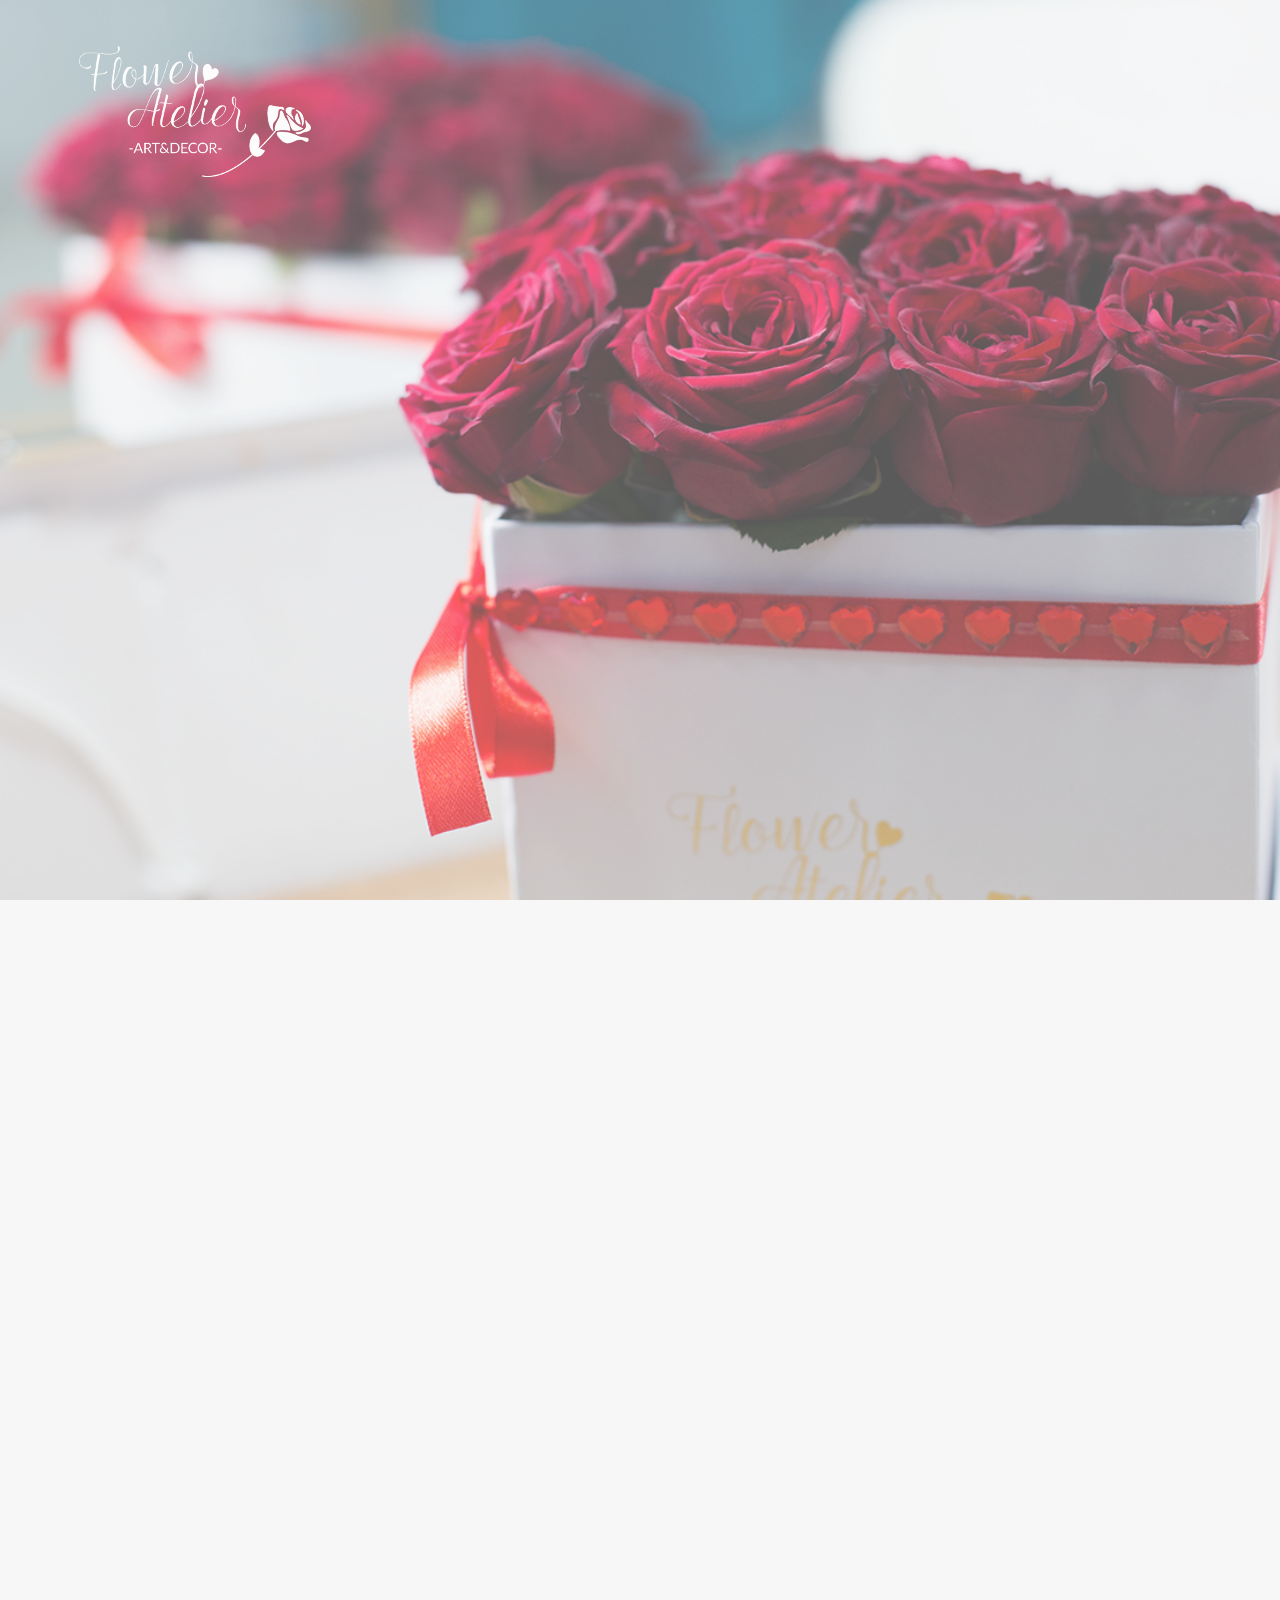
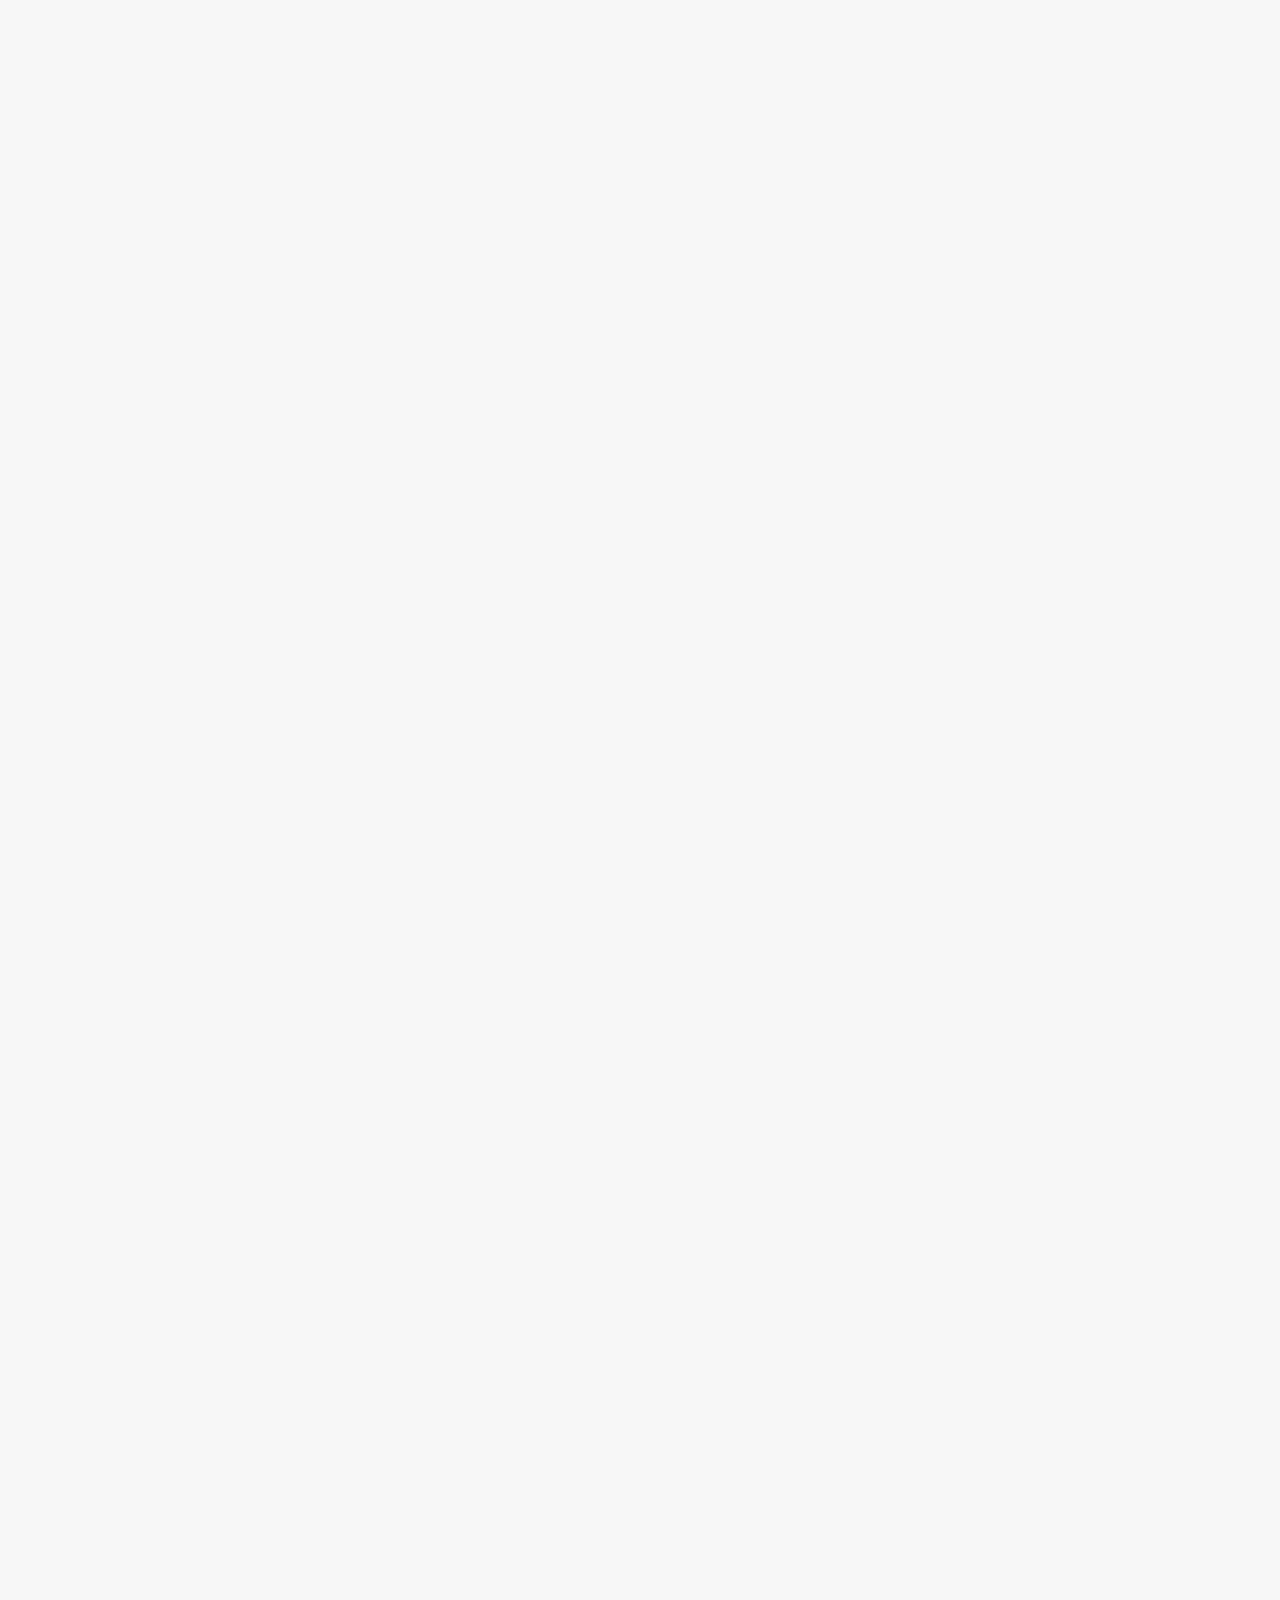
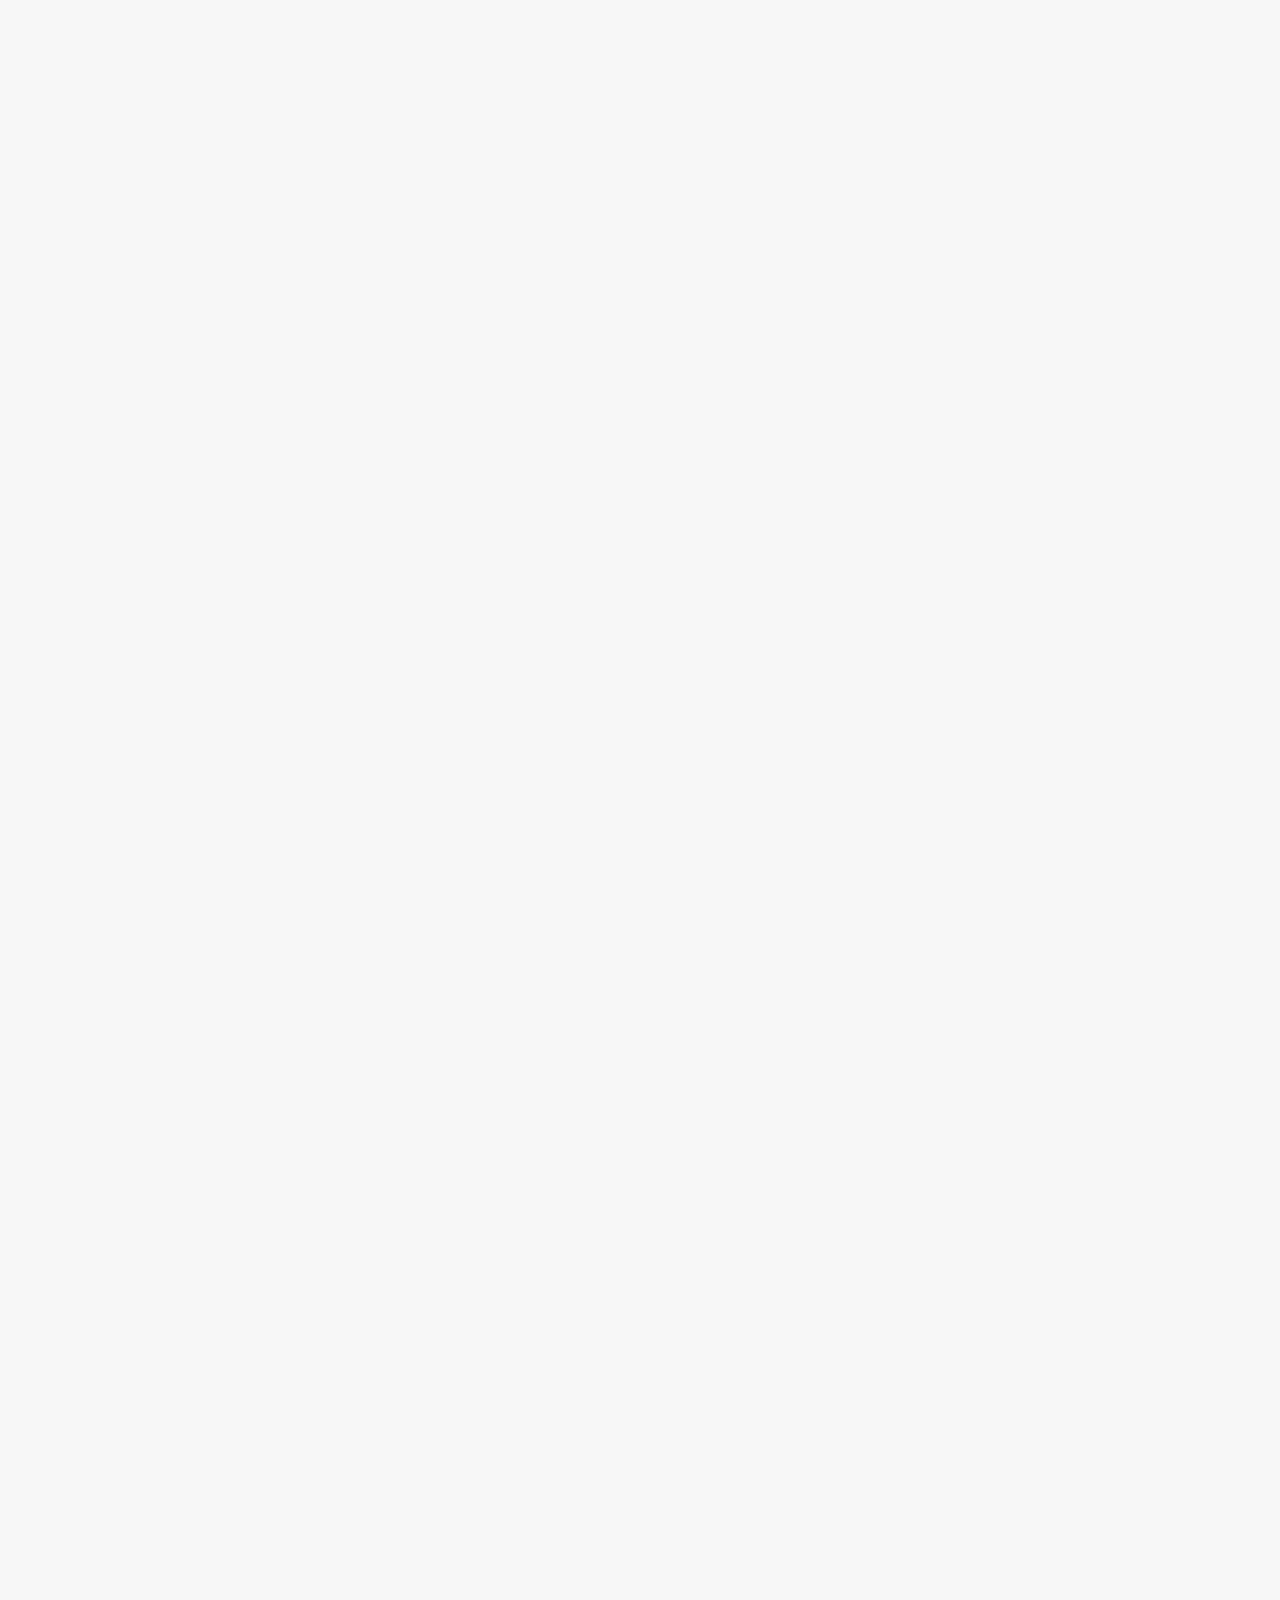
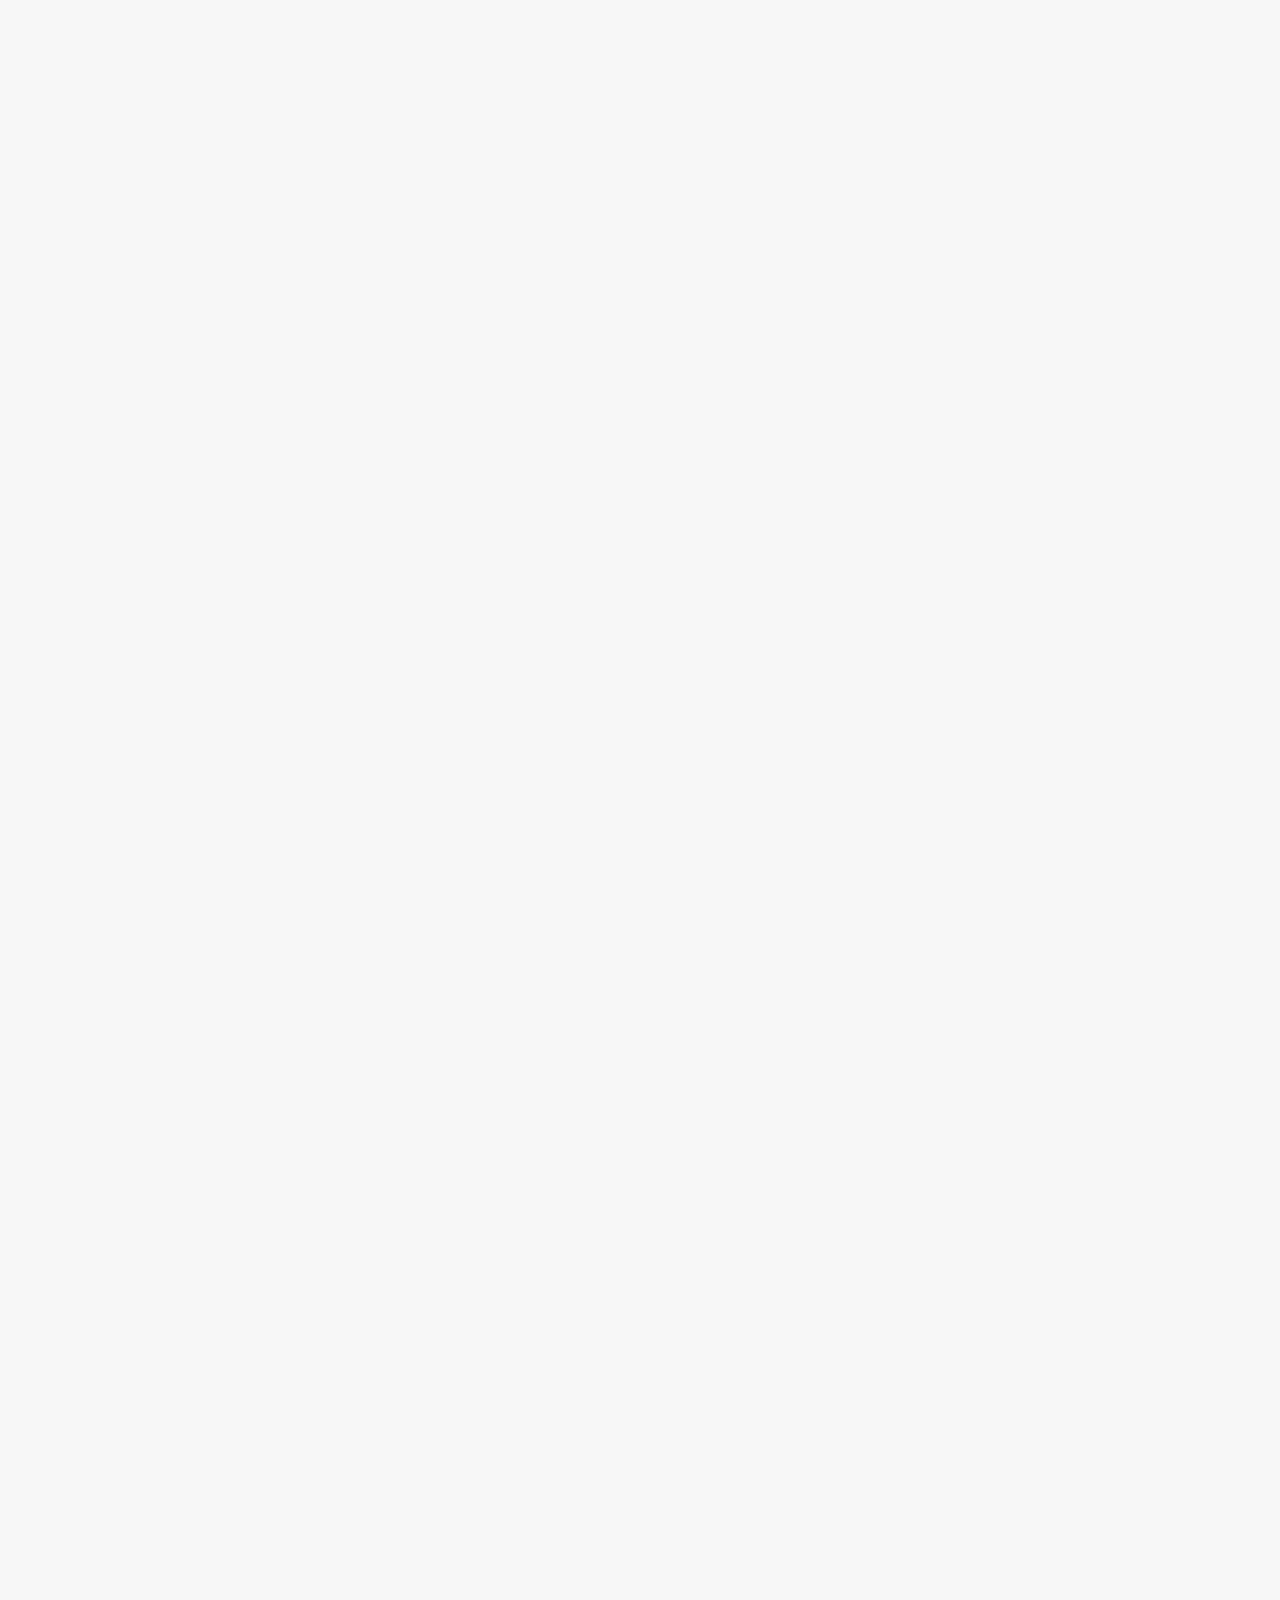
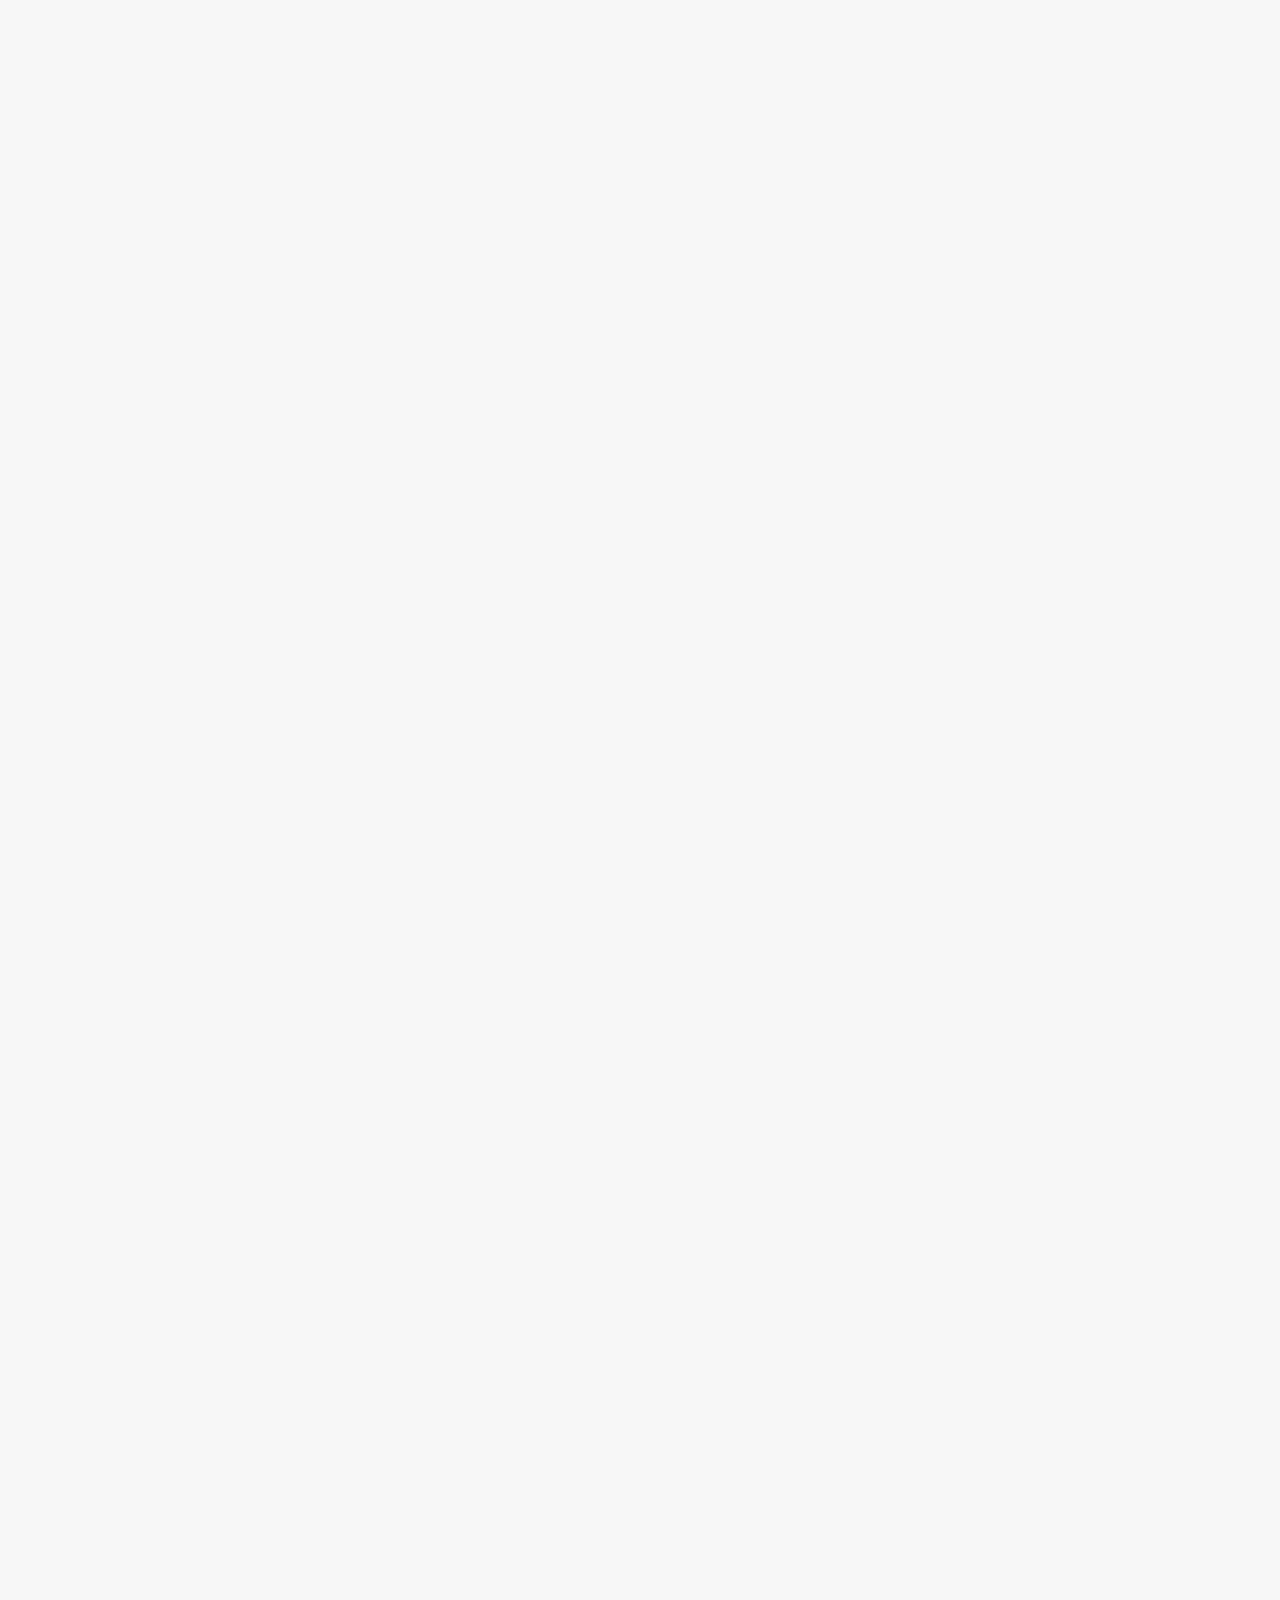
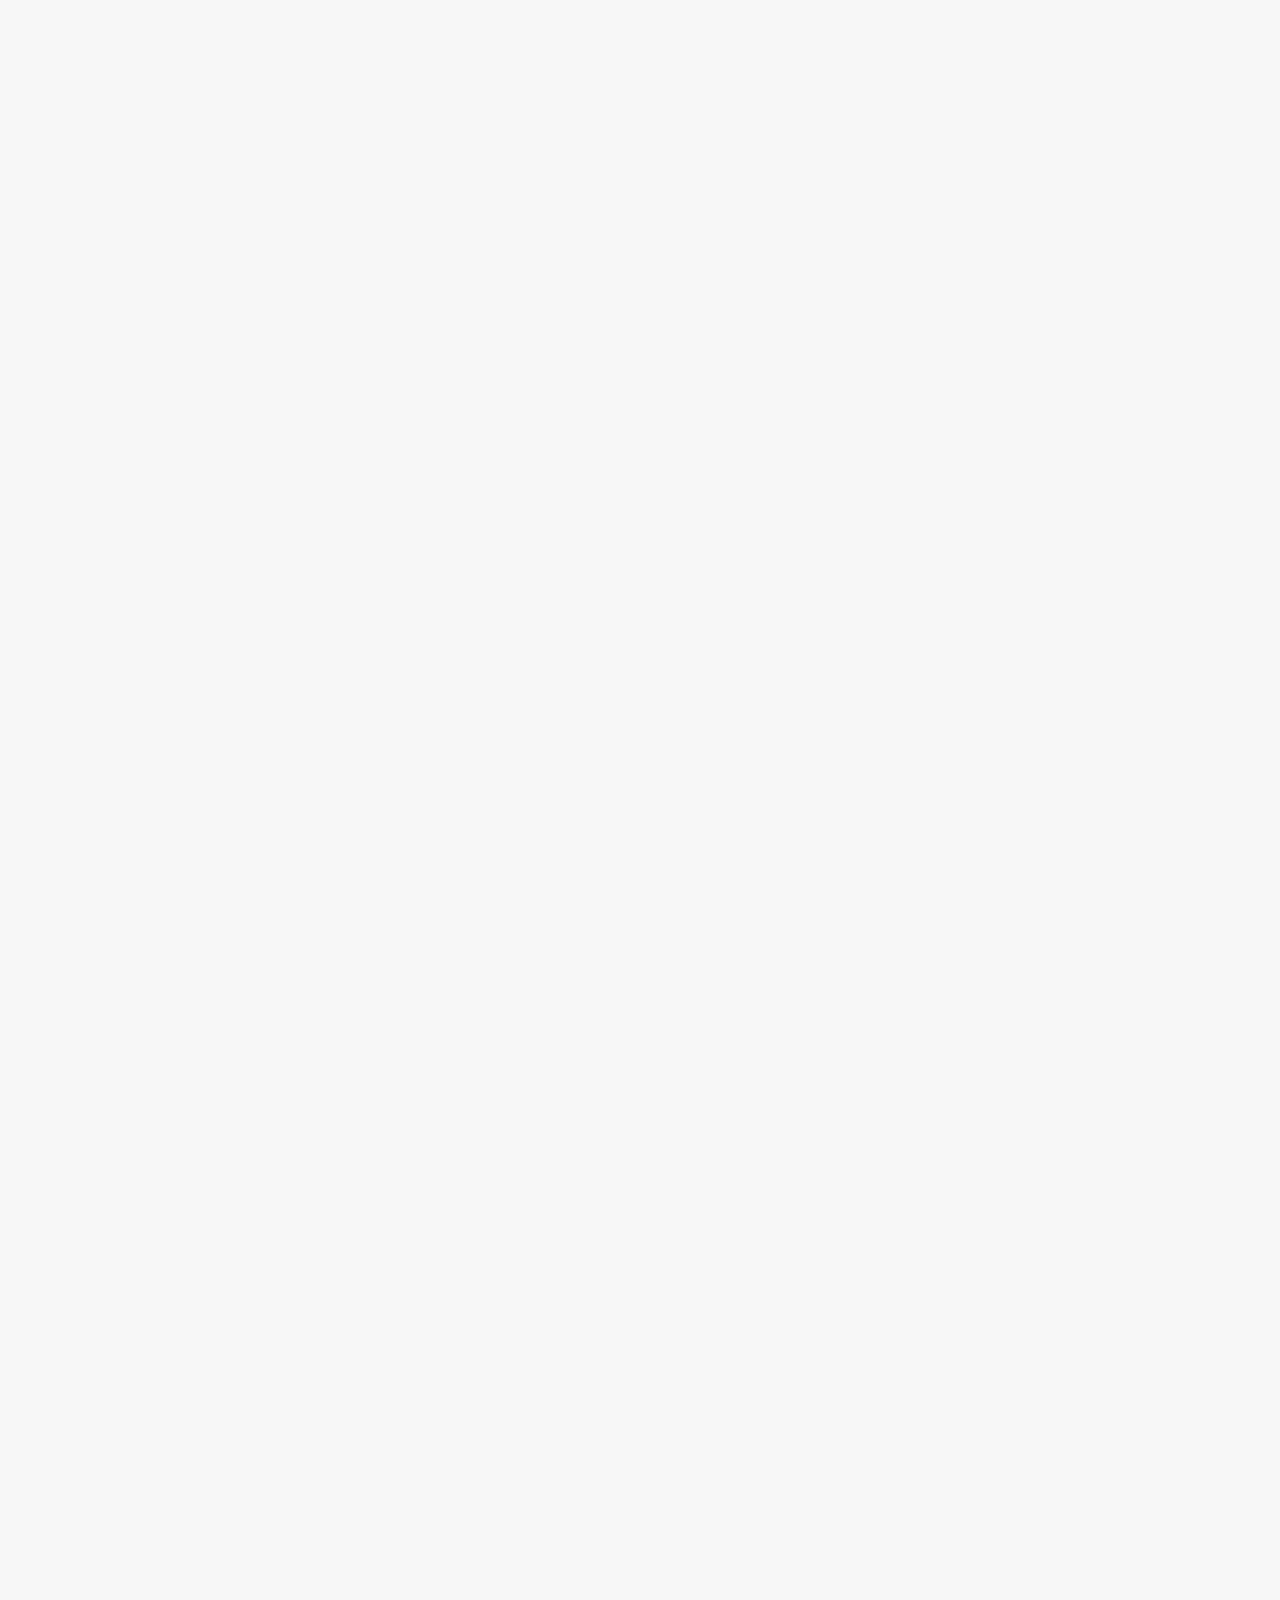
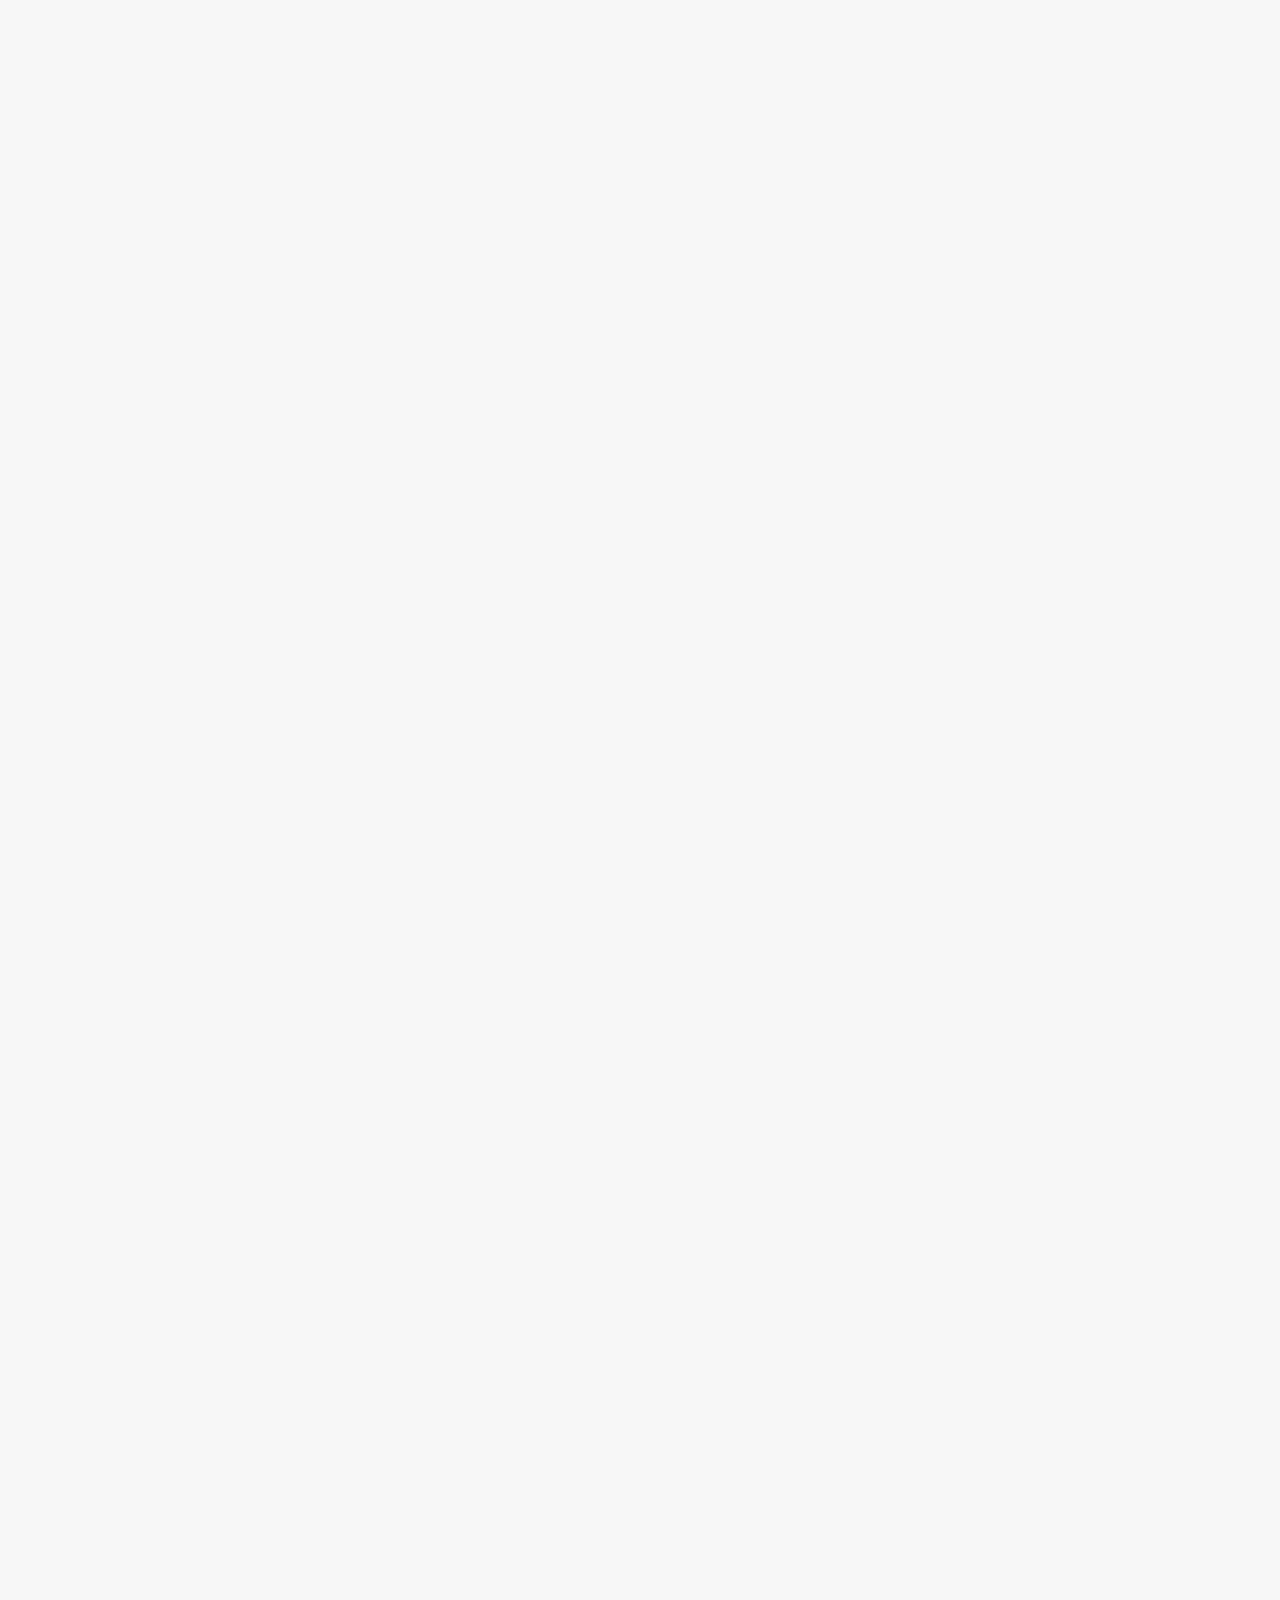
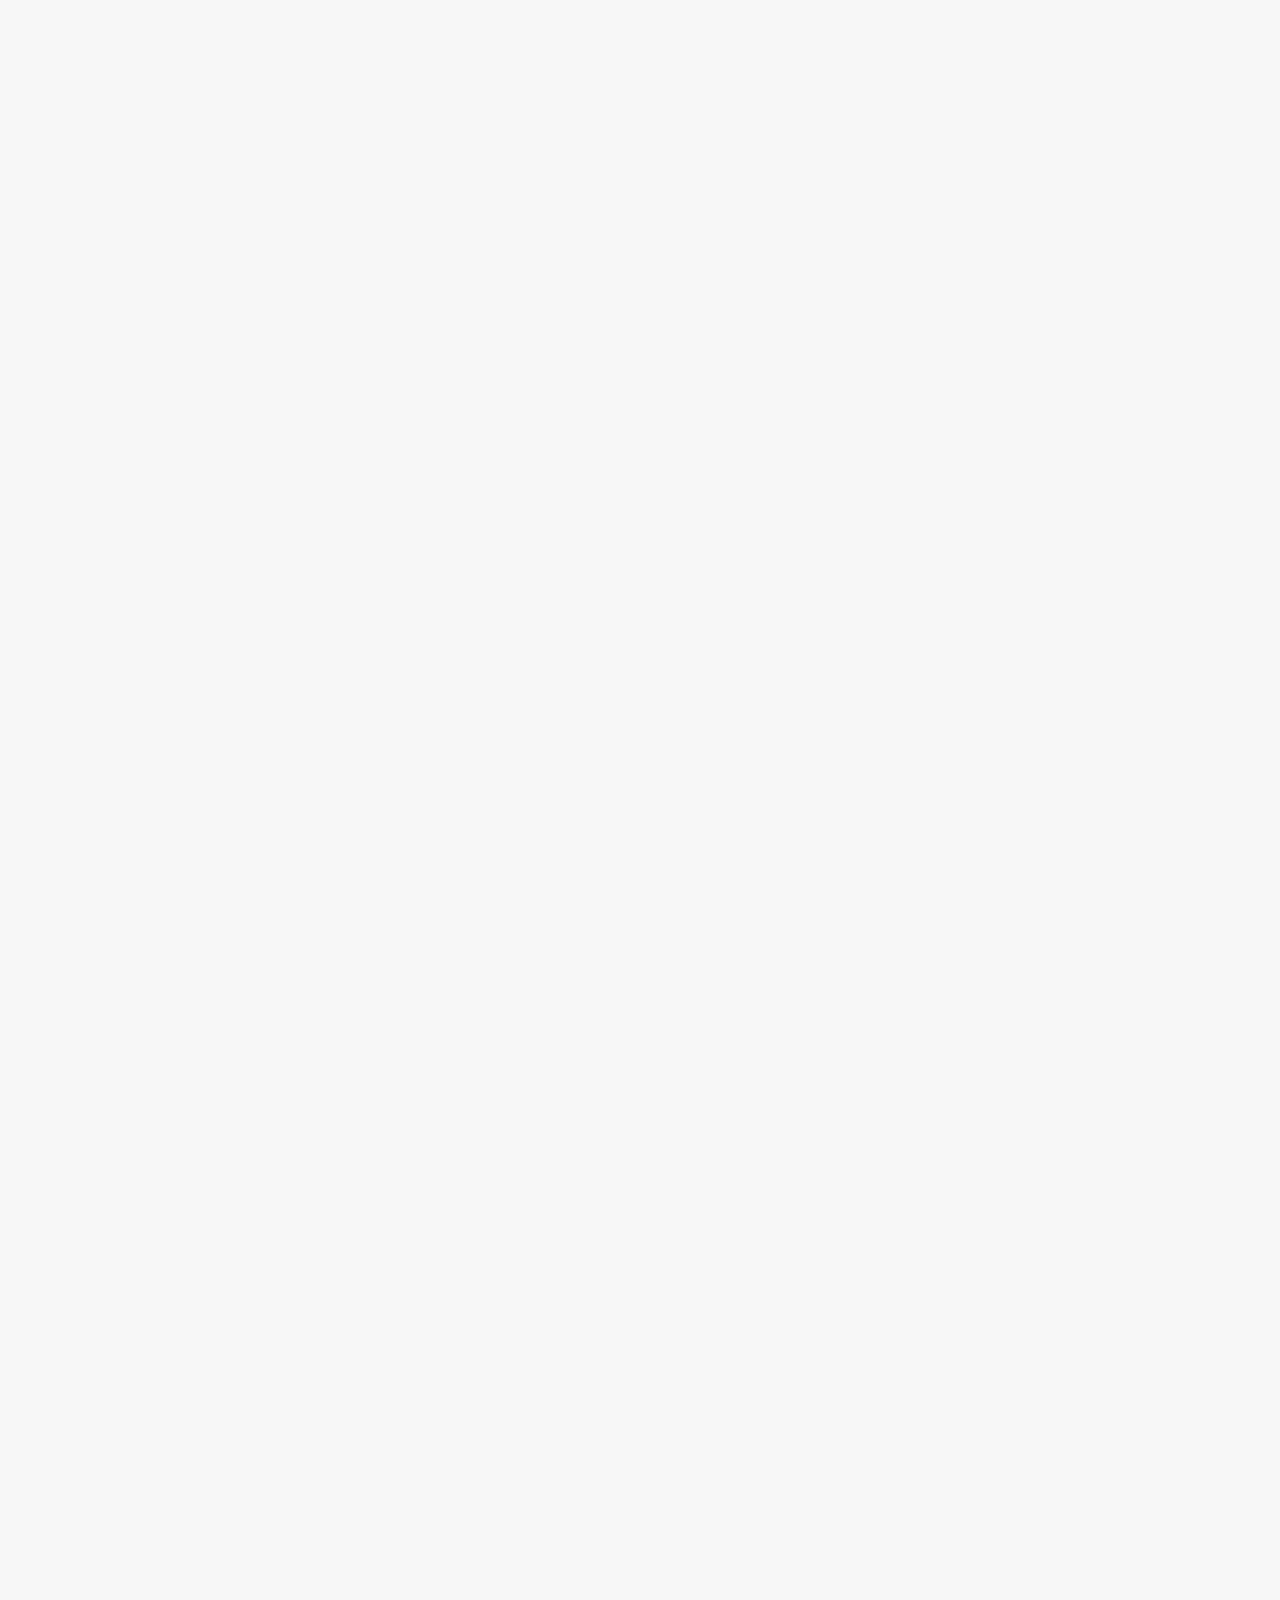
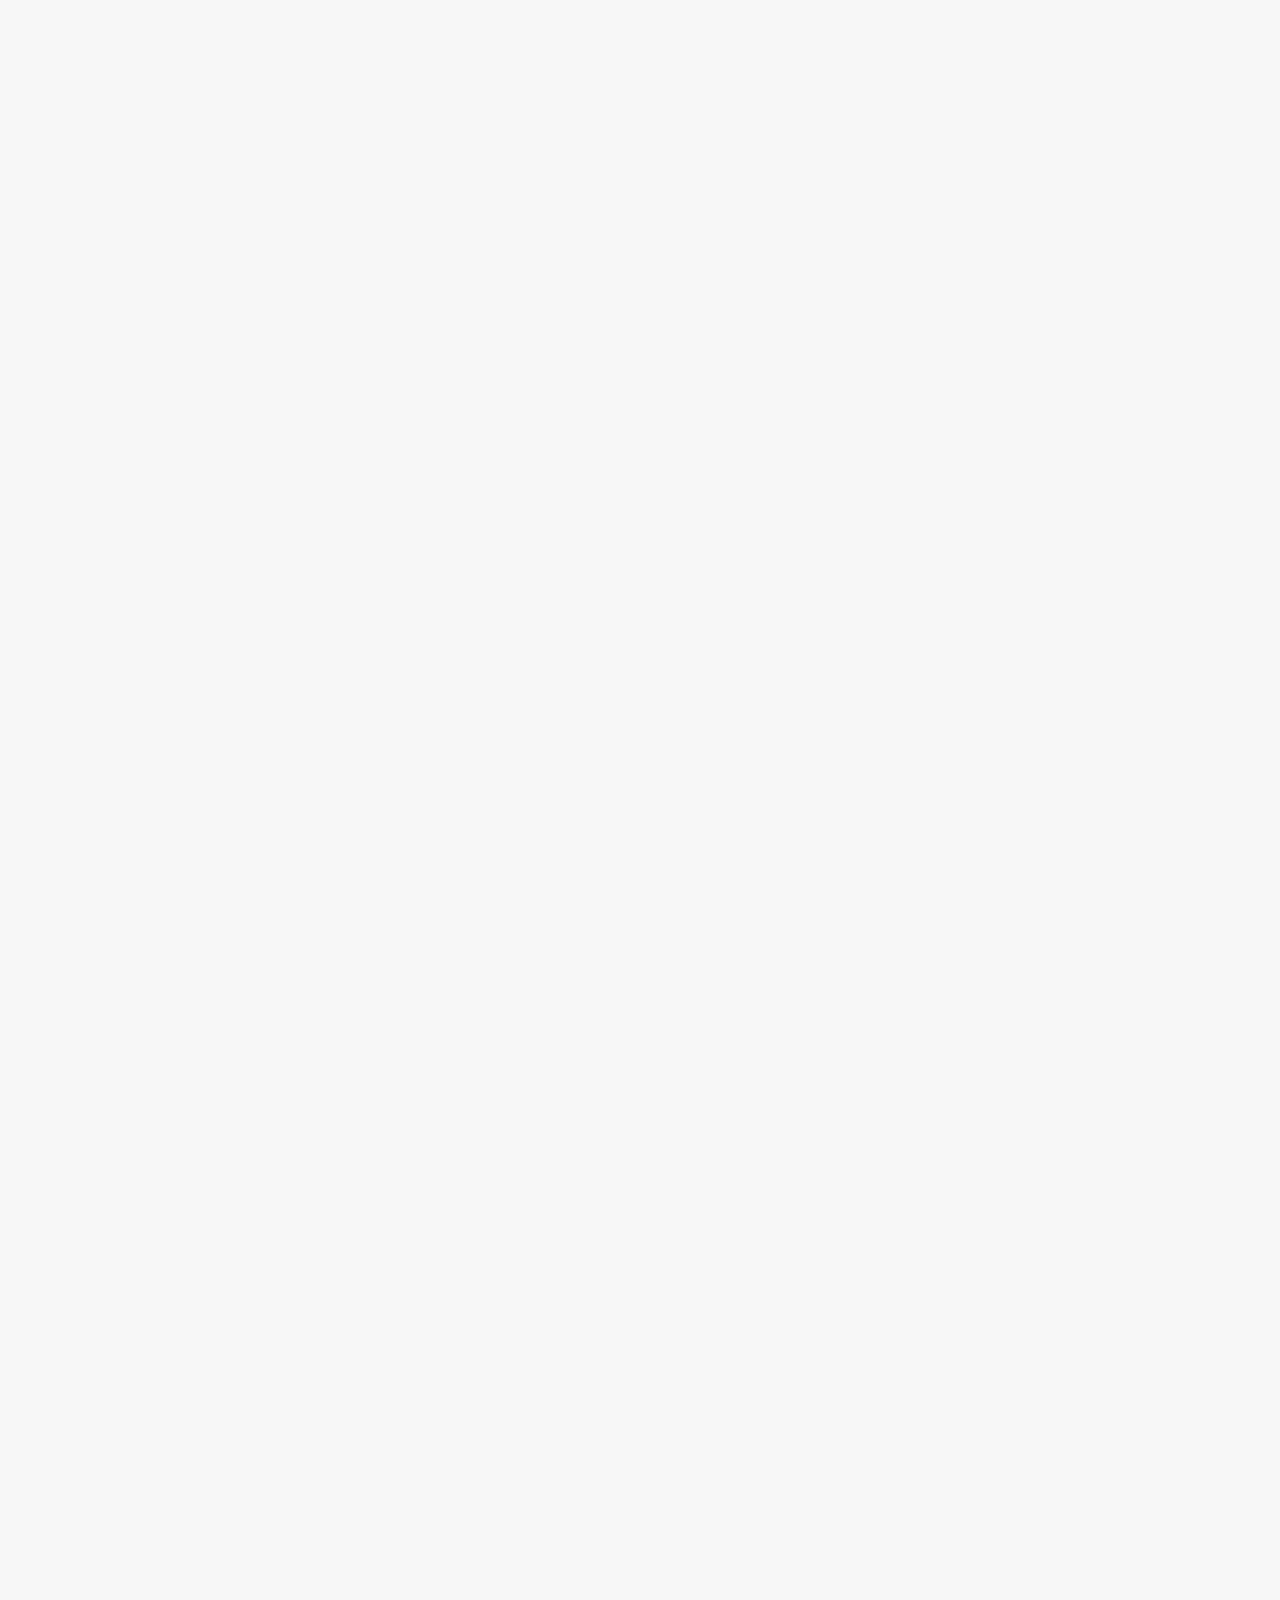
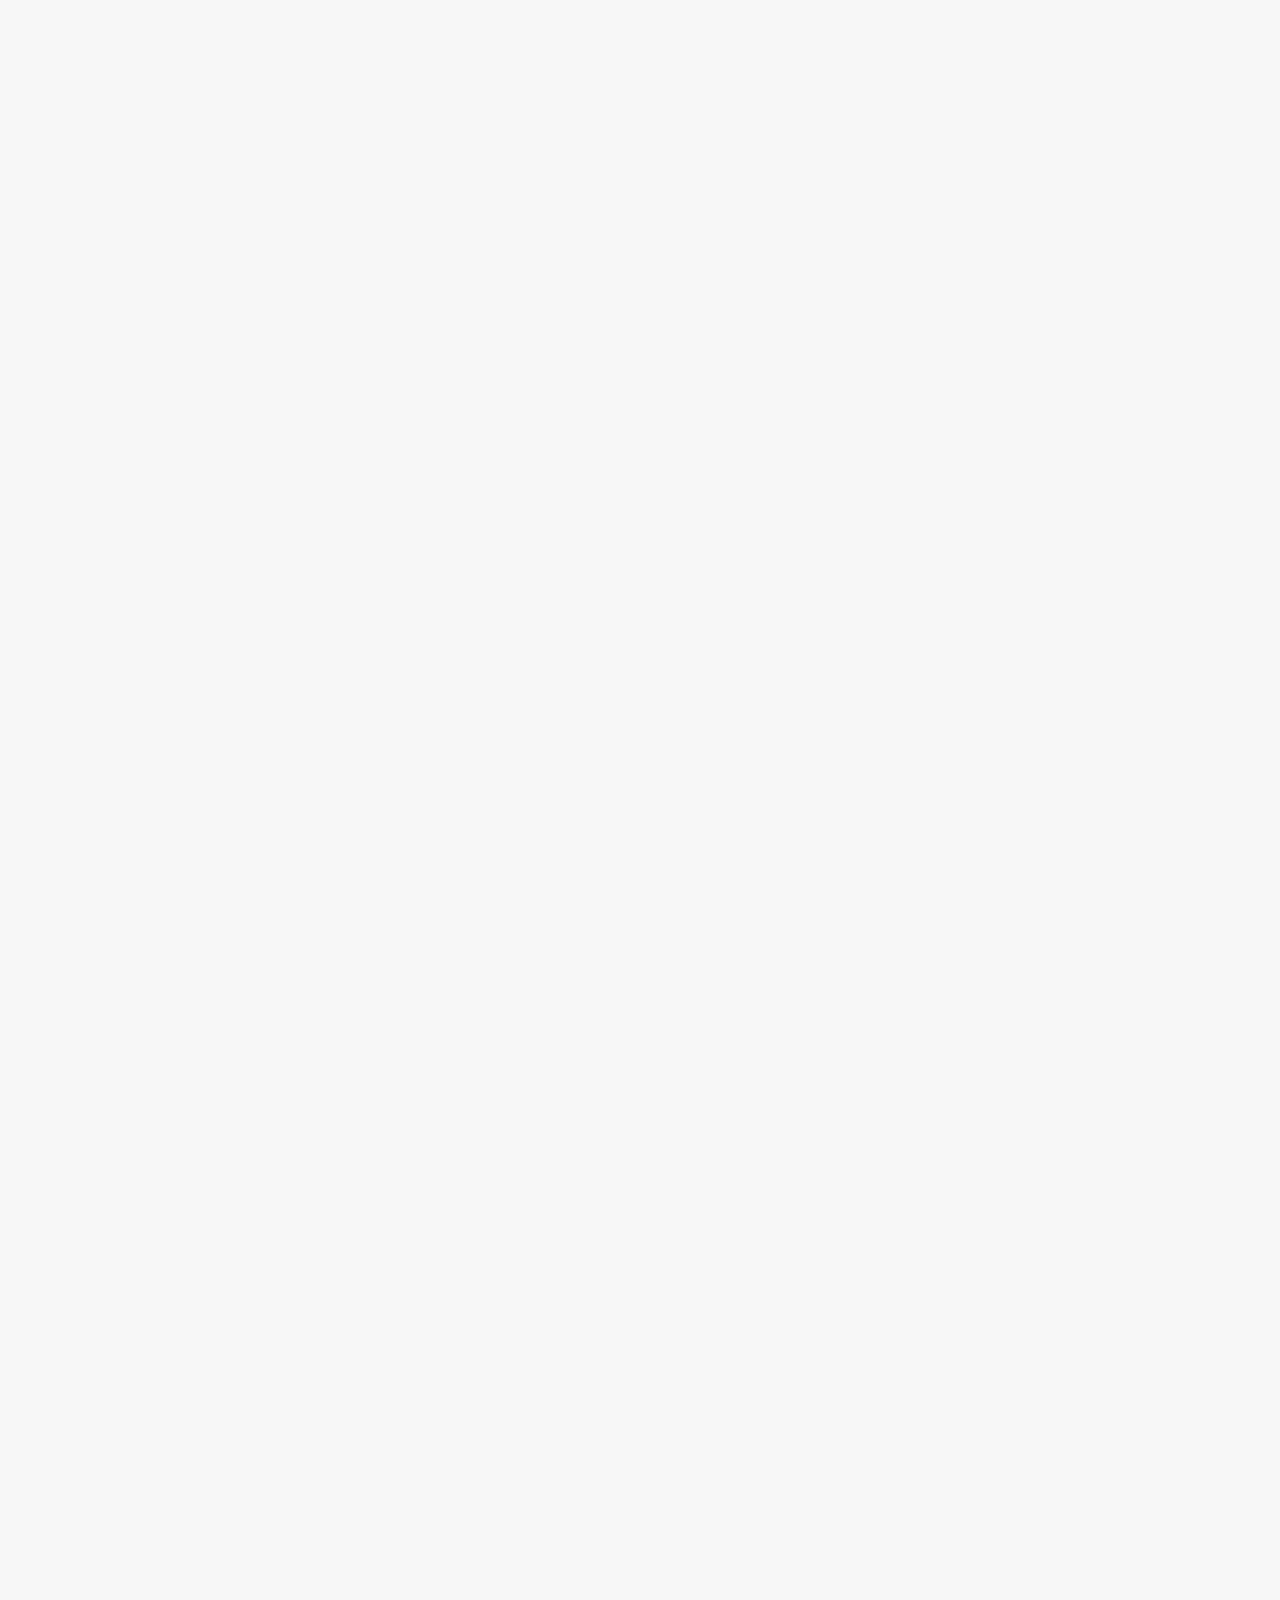
==== commit c4af7da2: "Instagram integration" ====
--- a/floweratelier/flowerboxy.html
+++ b/floweratelier/flowerboxy.html
@@ -83,7 +83,7 @@
 				<div class="fh5co-text">
 					<div class="container">
 						<div class="row text-center">
-							<h1 class="animate-box">Flower boxy</h1>
+							<h1 class="animate-box">Flower box</h1>
 							<div class="fh5co-go animate-box">
 								<a href="#" class="js-fh5co-next">
 									Zobacz galerię
--- a/floweratelier/css/style.css
+++ b/floweratelier/css/style.css
@@ -261,6 +261,11 @@
     display: none;
   }
 }
+@media screen and (max-width: 768px) {
+  #fh5co-header #fh5co-logo {
+    content:url("logoBialemin.png");
+  }
+}
 #fh5co-header #fh5co-main-nav ul {
   padding: 0;
   margin: 4px 0 0 0;
@@ -362,6 +367,44 @@
   #fh5co-home .flexslider .fh5co-text h1 {
     font-size: 30px;
   }
+}
+#fh5co-home .flexslider .slides blockquote {
+  position: absolute;
+  z-index: 5;
+  width: 100%;
+  top: 55%;
+  margin-top: -129px;
+  text-align: center;
+  font-size: 30px;
+  line-height: 1.5;
+  padding-left: 0;
+  border-left: none;
+  color: white !important;
+}
+@media screen and (max-width: 768px) {
+  #fh5co-home .flexslider .slides blockquote {
+    padding: 0 20px;
+  }
+}
+#fh5co-home .flexslider .slides blockquote p {
+  font-size: 40px;
+  line-height: 1.5;
+  font-family: "Noto Sans", sans-serif;
+  color: ghostwhite!important;
+}
+@media screen and (max-width: 768px) {
+  #fh5co-home .flexslider .slides blockquote p {
+    font-size: 20px;
+    line-height: 1.5;
+  }
+}
+#fh5co-home .flexslider .slides blockquote p cite {
+  display: block;
+  padding-top: 20px;
+  font-size: 20px;
+  font-family: "Noto Sans", sans-serif;
+  font-style: normal;
+  color: rgba(255, 255, 255, 0.7);
 }
 #fh5co-home .flexslider .fh5co-text .fh5co-go {
   margin-top: 30px;
@@ -398,16 +441,16 @@
   background-repeat: no-repeat;
   background-size: cover;
 }
-#fh5co-home .flexslider .fh5co-overlay {
-  position: absolute;
-  z-index: 3;
-  top: 0;
-  bottom: 0;
-  left: 0;
-  right: 0;
-  opacity: .3;
-  background: #444853;
-}
+/*#fh5co-home .flexslider .fh5co-overlay {*/
+  /*position: absolute;*/
+  /*z-index: 3;*/
+  /*top: 0;*/
+  /*bottom: 0;*/
+  /*left: 0;*/
+  /*right: 0;*/
+  /*opacity: .0;*/
+  /*background: #444853;*/
+/*}*/
 #fh5co-home .flexslider .flex-control-nav,
 #fh5co-home .flexslider .flex-direction-nav {
   display: none;
@@ -495,6 +538,7 @@
 #fh5co-contact,
 #fh5co-testimony,
 #fh5co-social,
+#fh5co-insta,
 #fh5co-contact-data,
 #fh5co-content {
   padding: 7em 0;
@@ -505,6 +549,7 @@
   #fh5co-about,
   #fh5co-contact,
   #fh5co-social,
+  #fh5co-insta,
   #fh5co-contact-data,
   #fh5co-testimony,
   #fh5co-content {
@@ -518,6 +563,9 @@
 #fh5co-social {
   background: #444853;
 }
+#fh5co-insta {
+  background: #444853;
+}
 #fh5co-sentence {
   background: #444853;
 }
@@ -550,6 +598,9 @@
 }
 
 #fh5co-social .fh5co-text {
+  padding-left: 4em;
+}
+#fh5co-insta .fh5co-text {
   padding-left: 4em;
 }
 #fh5co-sentence .fh5co-text {
@@ -766,8 +817,17 @@
   padding: 0;
   margin: 0;
 }
+.fh5co-insta {
+  padding: 0;
+  margin: 0;
+}
 @media screen and (max-width: 768px) {
   .fh5co-social {
+    float: none !important;
+  }
+}
+@media screen and (max-width: 768px) {
+  .fh5co-insta {
     float: none !important;
   }
 }
@@ -940,6 +1000,7 @@
 
 .fh5co-nav-toggle i::after {
   bottom: -7px;
+  color: #444853;
 }
 
 .fh5co-nav-toggle:hover i::before {
@@ -970,6 +1031,7 @@
   -ms-transform: rotateZ(-45deg);
   -o-transform: rotateZ(-45deg);
   transform: rotateZ(-45deg);
+  color: #444853;
 }
 
 .fh5co-nav-toggle {
@@ -1066,5 +1128,587 @@
     top: 29%;
   }
 }
-
+.productlist a .product-price {
+  -webkit-transition: all 0.3s ease-out;
+  -moz-transition: all 0.3s ease-out;
+  -o-transition: all 0.3s ease-out;
+  transition: all 0.3s ease-out;
+  color: #000000;
+}
+.productlist a:hover .product-price {
+  background-color: rgba(0,0,0,0.5);
+  color: #FFF;
+
+}
+.productlist a .desc-content {
+  opacity: 0;
+}
+.productlist a:hover .desc-content {
+  opacity: 1;
+}
+.desc-content {
+  background: rgba(0,0,0,0.5);
+  color: white;
+  cursor: pointer;
+  height: 100%;
+  left: 0;
+  position: absolute;
+  top: 0;
+  width: 100%;
+  opacity: 0;
+  -webkit-transition: opacity 500ms;
+  -moz-transition: opacity 500ms;
+  -o-transition: opacity 500ms;
+  transition: opacity 500ms;
+}
+.desc-content span {
+  margin-left: 20px;
+  vertical-align: middle;
+}
+
+.productlist .product {
+  padding-top: 0;
+  padding-bottom: 50px;
+}
+.productlist .row {
+  margin-right: 0;
+  margin-left: 0;
+}
+@media (max-width: 767px) {
+  .productlist .row {
+    margin-right: -15px;
+    margin-left: -15px;
+  }
+}
+.productlist .col-sm-12,
+.productlist .col-sm-8,
+.productlist .col-sm-6,
+.productlist .col-sm-4 {
+  position: relative;
+  min-height: 1px;
+  padding: 2px;
+}
+@media (max-width: 767px) {
+  .productlist .col-sm-12,
+  .productlist .col-sm-8,
+  .productlist .col-sm-6,
+  .productlist .col-sm-4 {
+    min-height: 1px;
+    padding: 0 15px 15px 15px;
+  }
+}
+.productlist .col-sm-4.special {
+  padding: 0;
+}
+.productlist .productlist-price-container {
+  position: absolute;
+  bottom: 0;
+  right: 0;
+  max-width: 90%;
+  text-align: right;
+  z-index: 89;
+  margin: 22px;
+}
+@media (max-width: 767px) {
+  .productlist .productlist-price-container {
+    margin: 30px;
+  }
+}
+.productlist .productlist-love-container {
+  position: absolute;
+  bottom: 0;
+  left: 0;
+  max-width: 50%;
+  text-align: left;
+  z-index: 89;
+  margin: 22px;
+  font-size: 20px;
+  line-height: 20px;
+}
+.productlist .product-price {
+  background-color: #fff;
+  display: inline-block;
+  padding: .7em 1.1em;
+  font-size: 11px;
+  text-transform: none;
+  letter-spacing: 1px;
+  font-weight: bold;
+  font-style: normal;
+  line-height: 1.3em;
+}
+.productlist .product-price .original-price {
+  text-decoration: line-through;
+  margin-left: .5em;
+}
+.price:after {
+  content: ' zł';
+}
+.productlist-label {
+  position: absolute;
+  top: 26px;
+  right: 22px;
+}
+@media (max-width: 767px) {
+  .productlist-label {
+    top: 18px;
+    right: 30px;
+  }
+}
+.sold-out-label,
+.sale-label {
+  color: #9245dc;
+  font-weight: 400;
+  text-transform: uppercase;
+  padding: 3px 9px;
+  border: 2px solid #9245dc;
+}
+.sale-label {
+  color: #000;
+  border-color: #000;
+}
+.show-more {
+  margin-top: 30px;
+}
+/**
+ *
+ * Product colors
+ *
+ */
+.product-colors {
+  padding: 0;
+  margin-bottom: 30px;
+  padding-top: 15px;
+}
+.product-colors li {
+  border: 2px solid #fff;
+  display: inline-block;
+  margin: 2px 1px;
+  vertical-align: top;
+  list-style: none;
+  border-radius: 50%;
+  cursor: pointer;
+  -webkit-transition: 0.3s;
+  -moz-transition: 0.3s;
+  -o-transition: 0.3s;
+  transition: 0.3s;
+}
+.product-colors li a {
+  background-position: center center;
+  background-repeat: no-repeat;
+  border: 4px solid #fff;
+  display: block;
+  height: 38px;
+  text-align: center;
+  width: 38px;
+  border-radius: 50%;
+}
+.product-colors li a.white {
+  border: 4px solid #eee;
+}
+.product-colors li:hover {
+  border: 2px solid #000;
+}
+.product-colors li.selected {
+  border: 2px solid #000;
+}
+/**
+ *
+ * Product detail
+ *
+ */
+.product .product-title {
+  margin-top: 0;
+  margin-bottom: 21px;
+}
+.product .product-price {
+  font-weight: 300;
+  font-size: 32px;
+  padding: 0;
+}
+.product .product-price .original-price {
+  color: #ebebeb;
+  margin-left: 5px;
+}
+.product .product-detail {
+  margin: 30px 0;
+}
+.product .product-detail ul {
+  padding-left: 20px;
+}
+.product .product-img {
+  margin-bottom: 15px;
+}
+.product .product-mark {
+  padding-top: 30px;
+}
+.product-mobile {
+  padding-bottom: 30px;
+}
+.fh5co-main-nav .badge {
+    position: absolute;
+    font-size: 12px;
+    font-weight: 400;
+    background-color: #c66076;
+}
+.fh5co-main-nav .cart {
+    position: absolute;
+    top: 0;
+    right: 0;
+}
+@media (max-width: 767px) {
+    .fh5co-main-nav .cart {
+        position: relative;
+    }
+}
+.fh5co-main-nav .badge {
+    position: absolute;
+    font-size: 12px;
+    font-weight: 400;
+    background-color: #c66076;
+}
+
+.nav-icon,
+.nav-icon-outline {
+    background-color: #c66076;
+    border: 2px solid #c66076;
+    display: block;
+    color: #ffffff;
+    font-size: 16px;
+    width: 48px;
+    height: 48px;
+    line-height: 48px;
+    text-align: center;
+    border-radius: 50%;
+    margin-left: 15px;
+    -webkit-transition: all 0.3s ease-out;
+    -moz-transition: all 0.3s ease-out;
+    -o-transition: all 0.3s ease-out;
+    transition: all 0.3s ease-out;
+}
+.nav-icon:hover,
+.nav-icon-outline:hover,
+.nav-icon:focus,
+.nav-icon-outline:focus {
+    color: #ffffff;
+    background: #9245dc;
+    text-decoration: none;
+    border-color: #9245dc;
+}
+a.nav-icon-outline {
+    background-color: transparent;
+    border-color: #4d4d4d;
+    color: #4d4d4d;
+}
+a.nav-icon-outline:hover,
+a.nav-icon-outline:focus {
+    color: #ffffff;
+    background-color: #AEC6CF;
+    text-decoration: none;
+    border-color: #AEC6CF;
+}
+.instafeed a
+{
+  background: white;
+  display: inline;
+  float: left;
+  margin: 0 15px 30px;
+  padding: 10px 10px 25px;
+  text-align: center;
+  text-decoration: none;
+  -webkit-box-shadow: 0 4px 6px rgba(0, 0, 0, .3);
+  -moz-box-shadow: 0 4px 6px rgba(0,0,0,.3);
+  box-shadow: 0 4px 6px rgba(0,0,0,.3);
+  -webkit-transition: all .15s linear;
+  -moz-transition: all .15s linear;
+  transition: all .15s linear;
+  z-index:0;
+  position:relative;
+}
+.instafeed a:after {
+  color: #333;
+  font-size: 20px;
+  content: attr(title);
+  position: relative;
+  top:15px;
+}
+.instafeed img {
+  display: block;
+  width: inherit;
+}
+.instafeed a:nth-child(2n)
+{
+  -webkit-transform: rotate(4deg);
+  -moz-transform: rotate(4deg);
+  transform: rotate(4deg);
+}
+.instafeed a:nth-child(3n) {
+  -webkit-transform: rotate(-24deg);
+  -moz-transform: rotate(-24deg);
+  transform: rotate(-24deg);
+}
+.instafeed a:nth-child(4n)
+{
+  -webkit-transform: rotate(14deg);
+  -moz-transform: rotate(14deg);
+  transform: rotate(14deg);
+}
+.instafeed a:nth-child(5n)
+{
+  -webkit-transform: rotate(-18deg);
+  -moz-transform: rotate(-18deg);
+  transform: rotate(-18deg);
+}
+.instafeed a:hover{
+  -webkit-transform: rotate(0deg);
+  -moz-transform: rotate(0deg);
+  transform: rotate(0deg);
+  -webkit-transform: scale(1.2);
+  -moz-transform: scale(1.2);
+  transform: scale(1.2);
+  z-index:10;
+  -webkit-box-shadow: 0 10px 20px rgba(0, 0, 0, .7);
+  -moz-box-shadow: 0 10px 20px rgba(0,0,0,.7);
+  box-shadow: 0 10px 20px rgba(0,0,0,.7);
+}
+.clearfix:before,
+.clearfix:after {
+  content: '';
+  display: table;
+}
+
+.clearfix:after {
+  clear: both;
+}
+
+a:hover, a:focus {
+  color: #a7a0a2;
+}
+
+.codrops-header {
+  margin: 0 auto;
+  padding: 9em 2em;
+  text-align: center;
+  background: #444;
+  color: #f2f8f8;
+  position: relative;
+  overflow: hidden;
+}
+
+.codrops-header h1 {
+  margin: 0;
+  font-weight: 300;
+  font-size: 3.5em;
+  line-height: 1.3;
+  position: relative;
+}
+
+.codrops-header h1 span {
+  display: block;
+  padding: 0 0 0.6em 0.1em;
+  font-size: 60%;
+  opacity: 0.7;
+}
+
+/* To Navigation Style */
+.codrops-top {
+  background: #444;
+  width: 100%;
+  text-transform: uppercase;
+  font-weight: 700;
+  font-size: 0.69em;
+  line-height: 2.2;
+}
+
+.codrops-top a {
+  display: inline-block;
+  padding: 0 1em;
+  text-decoration: none;
+  letter-spacing: 1px;
+  color: #919191;
+}
+
+.codrops-top a:hover {
+  color: #fff;
+}
+
+.codrops-top span.right {
+  float: right;
+}
+
+.codrops-top span.right a {
+  display: block;
+  float: left;
+}
+
+.codrops-icon:before {
+  margin: 0 4px;
+  text-transform: none;
+  font-weight: normal;
+  font-style: normal;
+  font-variant: normal;
+  font-family: 'codropsicons';
+  line-height: 1;
+  speak: none;
+  -webkit-font-smoothing: antialiased;
+}
+
+.codrops-icon-drop:before {
+  content: "\e001";
+}
+
+.codrops-icon-prev:before {
+  content: "\e004";
+}
+
+.description {
+  padding: 6em 8em;
+  overflow: hidden;
+}
+
+.description p {
+  font-size: 200%;
+  text-align: center;
+  max-width: 800px;
+}
+
+.description p,
+.codrops-header p {
+  margin: 0 auto 1em;
+  font-weight: 300;
+  line-height: 1.4;
+}
+
+.codrops-header p {
+  opacity: 0.5;
+  text-align: left;
+  font-size: 200%;
+}
+
+.columns p {
+  -webkit-column-break-inside: avoid;
+  -moz-column-break-inside: avoid;
+  column-break-inside: avoid;
+}
+
+svg.polaroid {
+  margin: 0 auto;
+  display: block;
+  max-width: 100%;
+}
+
+.description svg.polaroid {
+  padding: 5px 0 30px;
+}
+
+svg.polaroid rect {
+  stroke: #beb4b7;
+  fill: #fff;
+  stroke-width: 6;
+}
+
+.codrops-header svg.polaroid {
+  position: absolute;
+  top: 50%;
+  z-index: 0;
+  opacity: 0.1;
+  left: 50%;
+  -webkit-transform: translateX(-50%) translateY(-50%);
+  transform: translateX(-50%) translateY(-50%);
+}
+
+.codrops-header svg.polaroid rect {
+  fill: #444;
+  stroke-width: 2;
+}
+
+.related {
+  text-align: center;
+  font-size: 1.35em;
+  padding: 6em 2em;
+  overflow: hidden;
+  background-color: #444;
+}
+
+.related > a {
+  border: 3px solid #3c3c3c;
+  display: inline-block;
+  text-align: center;
+  margin: 20px 10px;
+  padding: 25px;
+  color: #3c3c3c;
+  -webkit-transition: color 0.3s, border-color 0.3s;
+  transition: color 0.3s, border-color 0.3s;
+}
+
+.related a:hover {
+  color: #beb4b7;
+  border-color: #beb4b7;
+}
+
+.related a img {
+  max-width: 100%;
+  opacity: 0.8;
+  -webkit-transition: opacity 0.3s;
+  transition: opacity 0.3s;
+}
+
+.related a:hover img,
+.related a:active img {
+  opacity: 1;
+}
+
+.related a h3 {
+  margin: 0;
+  padding: 0.5em 0 0.3em;
+  max-width: 300px;
+  text-align: left;
+}
+
+@media screen and (min-width: 60em) {
+  .columns {
+    -moz-column-count: 2;
+    -moz-column-gap: 1em;
+    -webkit-column-count: 2;
+    -webkit-column-gap: 1em;
+    column-count: 2;
+    column-gap: 1em;
+  }
+
+  .codrops-header .columns {
+    padding: 3em 0 0;
+    -moz-column-gap: 2em;
+    -webkit-column-gap: 2em;
+    column-gap: 2em;
+  }
+}
+
+
+@media screen and (max-width: 45em) {
+  .codrops-header,
+  .description {
+    font-size: 80%;
+  }
+
+  .description {
+    padding: 4em 1.5em;
+  }
+
+  .codrops-header svg.polaroid {
+    height: 200px;
+  }
+}
+
+
+@media screen and (max-width: 25em) {
+
+  .codrops-icon span {
+    display: none;
+  }
+
+  .codrops-icon:before {
+    font-size: 160%;
+    line-height: 2;
+  }
+
+}
 /*# sourceMappingURL=style.css.map */
